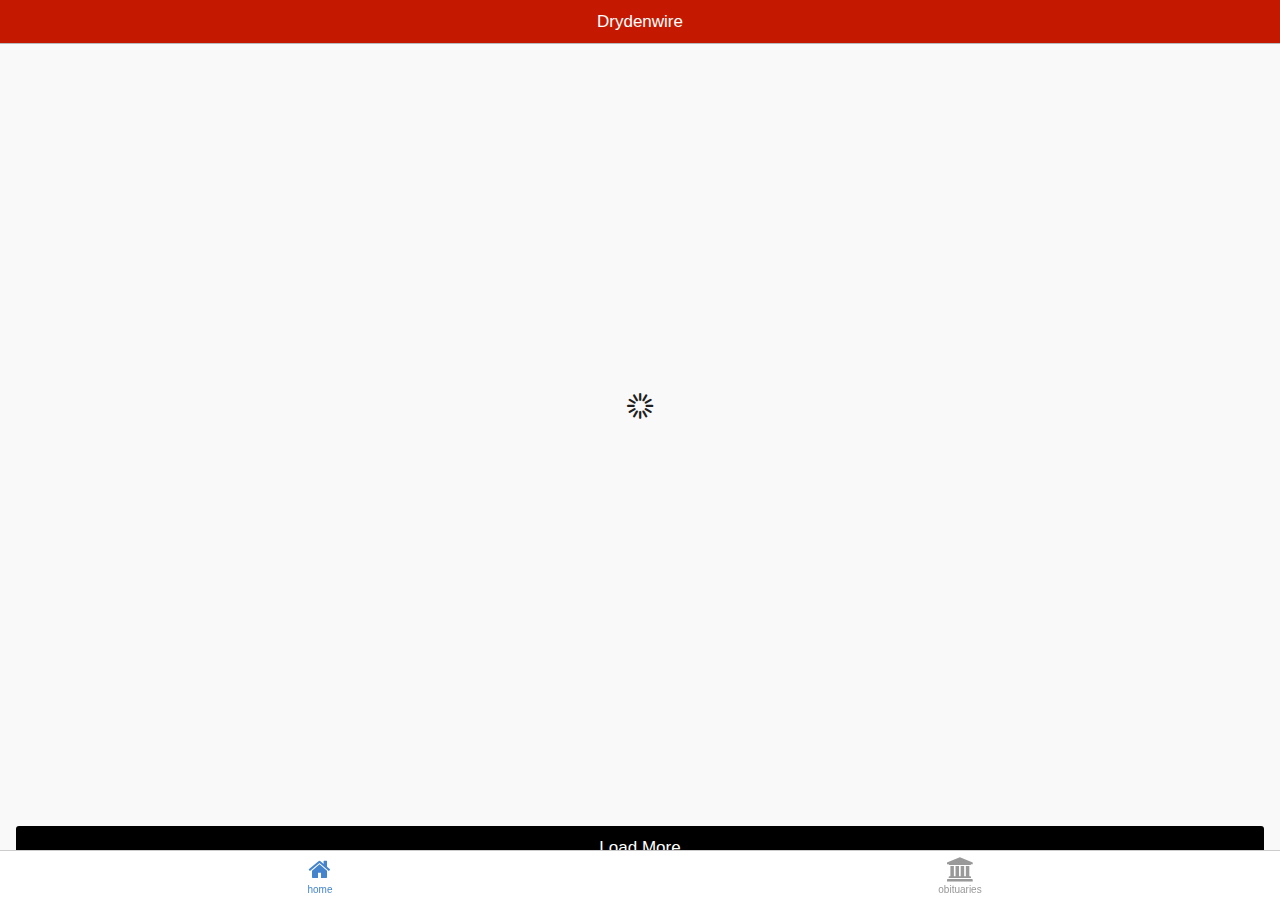
==== www/index.html @ 65eb7d3c "Redesigned article cards. Working on XHR request for share count" ====
<!DOCTYPE HTML>
<html>
<head>
  <meta charset="utf-8">
  <meta name="viewport" content="width=device-width, initial-scale=1, maximum-scale=1, user-scalable=no">
  <meta http-equiv="Content-Security-Policy" content="default-src * data:; style-src * 'unsafe-inline'; script-src * 'unsafe-inline' 'unsafe-eval'">
  <script src="components/loader.js"></script>
  <script src="lib/onsenui/js/onsenui.min.js"></script>

  <link rel="stylesheet" href="components/loader.css">
  <link rel="stylesheet" href="lib/onsenui/css/onsenui.css">
  <link rel="stylesheet" href="lib/onsenui/css/onsen-css-components.css">
  <link rel="stylesheet" href="css/style.css">

  <script>
  //console.log("top of script");

  //on document init
  ons.ready(function() {

    //Load Facebook SDK
    window.fbAsyncInit = function() {
    FB.init({
      appId      : '1853590978225194', //1881795055435250 is drydenwire.com
      cookie     : true,
      xfbml      : true,
      version    : 'v2.8'
    });
    FB.AppEvents.logPageView();
    };

    (function(d, s, id){
       var js, fjs = d.getElementsByTagName(s)[0];
       if (d.getElementById(id)) {return;}
       js = d.createElement(s); js.id = id;
       js.src = "http://connect.facebook.net/en_US/sdk.js";//
       fjs.parentNode.insertBefore(js, fjs);
     }(document, 'script', 'facebook-jssdk'));

    var hasTestedConnection = false;

    //console.log("Page initialized");


    if (document.getElementById("home").hasAttribute("active") === true) { //if is home page

      /* Test Connection */
      //JUST AN EXAMPLE, PLEASE USE YOUR OWN PICTURE!
      var imageAddr = "http://drydenwire.com/site/assets/files/2665/speedtestimage.jpg";
      var downloadSize = 27000; //bytes

      function ShowProgressMessage(msg) {
          if (console) {
              if (typeof msg == "string") {
                  //console.log(msg);
              } else {
                  for (var i = 0; i < msg.length; i++) {
                      //console.log(msg[i]);
                  }
              }
          }

          var oProgress = document.getElementById("progress");
          if (oProgress) {
              var actualHTML = (typeof msg == "string") ? msg : msg.join("<br />");
              oProgress.innerHTML = actualHTML;
          }
      }

      function InitiateSpeedDetection() {
          ShowProgressMessage("Loading the image, please wait...");
          if (hasTestedConnection === false) {
            window.setTimeout(MeasureConnectionSpeed, 1);
          }
      };

      if (window.addEventListener && hasTestedConnection) {
          window.addEventListener('load', InitiateSpeedDetection, false);
      } else if (window.attachEvent) {
          window.attachEvent('onload', InitiateSpeedDetection);
      }

      function MeasureConnectionSpeed() {
          var startTime, endTime;
          var download = new Image();
          download.onload = function () {
              hasTestedConnection = true;
              //console.log("Tested Connection? " + hasTestedConnection)
              endTime = (new Date()).getTime();
              showResults();
              var duration = (endTime - startTime) / 1000;
              var bitsLoaded = downloadSize * 8;
              var speedBps = (bitsLoaded / duration).toFixed(2);
              var speedKbps = (speedBps / 1024).toFixed(2);
              if (speedKbps < 500) {
                document.getElementById("alert-text-only-dialog").show();
              } else {
                startHome();
              }
          }

          download.onerror = function (err, msg) {
              ShowProgressMessage("Invalid image, or error downloading");
          }

          startTime = (new Date()).getTime();
          var cacheBuster = "?nnn=" + startTime;
          download.src = imageAddr + cacheBuster;

          function showResults() {
              var duration = (endTime - startTime) / 1000;
              var bitsLoaded = downloadSize * 8;
              var speedBps = (bitsLoaded / duration).toFixed(2);
              var speedKbps = (speedBps / 1024).toFixed(2);
              var speedMbps = (speedKbps / 1024).toFixed(2);
              ShowProgressMessage([
                  "Your connection speed is:",
                  speedBps + " bps",
                  speedKbps + " kbps",
                  speedMbps + " Mbps"
              ]);
          }
      }

      MeasureConnectionSpeed();


    } //End if is home

  }); //End ons ready

  document.onclick = function (e) {
    e = e ||  window.event;
    var element = e.target || e.srcElement;
    if (element.tagName == 'a') {
      window.open(element.href, "_blank", "location=yes");
      return false;
    }
  };

  function openLink(link) {
    window.open(link, "_blank", "location=yes");
    return false;
  }

  var textOnlyMode = false;

  function textOnlyModeChoice(arg) {
    document.getElementById("alert-text-only-dialog").hide();
    if (arg === 'true') {
      textOnlyMode = true;
      startHome();
    } else {
      textOnlyMode = false;
      startHome();
    }
  }

  var articlesList = document.querySelector('#article-list');
  var startResults = 0;
  var articleLiArr = [];

  function getArticles() {

    var request = new XMLHttpRequest();

    request.open('POST', 'http://drydenwire.com/api/json-news');
    request.setRequestHeader("Content-type", "application/x-www-form-urlencoded");
    request.send("startResults=" + startResults);
    request.onreadystatechange = function () {
      var DONE = this.DONE;

      if (this.readyState === DONE) {
        var json = JSON.parse(request.responseText);
        //console.log(json);

        //If this is the featured article (It is pushed to 0 index of array)
        if (startResults === 0) {

          if (textOnlyMode === true) {
            //create featured wrapper
            var featuredWrapper = document.createElement("div");
            featuredWrapper.setAttribute("id", "featured-wrapper-textonlymode");
            featuredWrapper.setAttribute("data-pageid", json[0].pageid);
            //create featured heading
            var featuredHeading = document.createElement("h3");
            featuredHeading.setAttribute("id", "featured-heading-textonlymode");
            featuredHeading.innerHTML = json[0].title;
            //append everything to page
            featuredWrapper.appendChild(featuredHeading);
            document.querySelector("#article-list").appendChild(featuredWrapper);
          } else {
            //create featured wrapper
            var featuredWrapper = document.createElement("div");
            featuredWrapper.setAttribute("id", "featured-wrapper");
            featuredWrapper.setAttribute("data-pageid", json[0].pageid);
            //create featured heading
            var featuredHeading = document.createElement("h3");
            featuredHeading.setAttribute("id", "featured-heading");
            featuredHeading.setAttribute("class", "featured-heading-textonlymode");
            featuredHeading.innerHTML = json[0].title;
            //create featured image
            var featuredImage = document.createElement("img");
            featuredImage.setAttribute("src", json[0].latestImgUrl);
            featuredImage.setAttribute("id", "featured-image");
            //append everything to page
            featuredWrapper.appendChild(featuredImage);
            featuredWrapper.appendChild(featuredHeading);
            document.querySelector("#article-list").appendChild(featuredWrapper);
          }
        }

        for (i=1;i<Object.keys(json).length;i++) {

          /* IF THIS IS AN ADVERTISEMENT */

          if (json[i].ad === true) {
            //create card
            var card = document.createElement("div");
            card.setAttribute("class", "ad-card");
            //create flexbox
            var flexbox = document.createElement("div");
            flexbox.setAttribute("class", "flexbox");

            if (textOnlyMode === false) {
              //create thumbnail
              var img = document.createElement("img");
              img.setAttribute("src", json[i].adSrc);//
              img.setAttribute("onclick", "openLink(\"" + json[i].adLink + "\")");
            } else { // if text only mode is on...
              var adTitle = document.createElement("p");
              if (json[i].adLink.length > 25) {
                var adArr = json[i].adLink.split("");
                var adTrimArr = adArr.slice(0,25);
                adTitle.innerHTML = adTrimArr.join("") + "...";
              } else {
                adTitle.innerHTML = json[i].adLink + "...";
              }
              flexbox.appendChild(adTitle);
              flexbox.setAttribute("onclick", "openLink(\"" + json[i].adLink + "\")");
            }

            //remove spinner
            document.querySelector("#article-list-spinner").style.display = "none";
            //append content
            card.appendChild(flexbox);
            if (textOnlyMode === false) {
              flexbox.appendChild(img);
            }
            document.querySelector("#article-list").appendChild(card);

          } else { /* IF THIS IS AN ARTICLE */

            var articlePageId = json[i].pageid;
            var articleImgUrl = json[i].imgUrl;
            var articleTitle = json[i].title; // not working for some reason
            var articleAuthor = json[i].author;
            var articleDate = json[i].date;
            var articleUrl = json[i].url;

            //create card//
            var card = document.createElement("div");
            card.setAttribute("class", "article-card");
            card.setAttribute("data-pageid", articlePageId);
            card.setAttribute("data-url", articleUrl);

            if (textOnlyMode === false) {
              //create thumbnail
              var img = document.createElement("img");
              img.setAttribute("class", "article-card-image");
              img.setAttribute("src", articleImgUrl);
            }
            //create title
            var articleInfo = document.createElement("p");
            articleInfo.setAttribute("class", "article-card-info")
            var articleTitle = document.createElement("strong");
            articleTitle.innerHTML = json[i].title + "<br>";
            var articleMeta = document.createElement("small");
            articleMeta.setAttribute("class", "muted");
            articleMeta.innerHTML = "<ons-icon icon=\"user\"></ons-icon> By " + articleAuthor + " &#8226; <ons-icon icon=\"calendar\"></ons-icon> " + articleDate + " &#8226; <ons-icon icon=\"bullhorn\"></ons-icon> <span class=\"share-count\"></span>";
            //remove spinner
            document.querySelector("#article-list-spinner").style.display = "none";
            //append content
            if (textOnlyMode === false) {
              card.appendChild(img);
            }
            articleInfo.appendChild(articleTitle);
            articleInfo.appendChild(articleMeta);
            card.appendChild(articleInfo);
            document.querySelector("#article-list").appendChild(card);

          } //end if is article

          //update the next starting point for pulling articles
          startResults += 1;
        } //end for each article

        addEventHandlersToArticles();
        addSharestoArticles();
      } //end XHR request on state change === done
    } // end XHR request on state change

  } //end get articles function

  function addEventHandlersToArticles() {
    var articles = document.getElementsByClassName("article-card");
    if (textOnlyMode === true) {
      var featuredArticle = document.getElementById("featured-wrapper-textonlymode");
    } else {
      var featuredArticle = document.getElementById("featured-wrapper");
    }

    featuredArticle.addEventListener("click", function() {
      openArticle(this.dataset.pageid);
    })

    for (var i=0;i<articles.length;i++) {
      articles[i].addEventListener("click", function() {
        openArticle(this.dataset.pageid);
      })
    }

  }

  function addSharestoArticles() {
    var articles = document.getElementsByClassName("article-card");
    var urls = [];
    for (var i = 0; i < articles.length; i++) {
      urls.push(articles[i].dataset.url);
    }

    var getCountRequest = new XMLHttpRequest();
    getCountRequest.open('GET', 'http://graph.facebook.com/?ids=' + urls);
    getCountRequest.send();
    getCountRequest.onreadystatechange = function () {
      var DONE = this.DONE;
      if (this.readyState === DONE) {
        var articlesJSON = JSON.parse(getCountRequest.responseText);
        console.log(articlesJSON);
        var shareElements = document.getElementsByClassName("share-count");
        for(var propName in articlesJSON) {
          if(articlesJSON.hasOwnProperty(propName)) {
            var propValue = articlesJSON[propName];
            for (var n = 0; n < shareElements.length; n++) {
              shareElements[n].innerHTML = JSON.stringify(propValue.share.share_count);
            }
          }
        }
      } //end if ready state is done
    } //end on ready state change
  }

  //function to open article
  function openArticle(id, textOnly) {
      var json;
      document.querySelector('#navigator')
      .pushPage("article.html", {data: {
        pageid: id
      }})
      .then(function(page) {
        //console.log("Page Name: ", page.name);//

        var request = new XMLHttpRequest();

        request.open('POST', 'http://drydenwire.com/api/json-news');
        request.setRequestHeader("Content-type", "application/x-www-form-urlencoded");
        request.send("articleId=" + page.data.pageid);
        request.onreadystatechange = function () {
          var DONE = this.DONE;//

          if (this.readyState === DONE) {
              var json = JSON.parse(request.responseText);
              //console.log("Response Text: " + request.responseText);

              //remove spinner
              document.querySelector("#single-article-spinner").style.display = "none";

              //date for title
              document.querySelector('#article-heading').innerHTML = json.date;

              //find the wrapper
              var wrapper = document.querySelector('#article-wrapper');

              //console.log("Text only mode: " + textOnlyMode);

              if (textOnlyMode === false) {
                //create image
                var img = document.createElement("img");
                img.setAttribute("src", json.imgUrl);
              }

              //create title
              var titleWrapper = document.createElement("div");
              titleWrapper.setAttribute("class", "article-title-wrapper");
              var title = document.createElement("h3");
              title.innerHTML = json.title;
              titleWrapper.appendChild(title);

              //create body
              var bodyWrapper = document.createElement("div");
              bodyWrapper.setAttribute("id", "article-body-wrapper");
              if (textOnlyMode === false) {
                bodyWrapper.innerHTML = json.body;
              } else { //if text only mode is on remove image tags
                var regxp = /<img[^>]*>/g;
                json.body = json.body.replace(regxp, "");
                bodyWrapper.innerHTML = json.body;
              }

              if (textOnlyMode === false) {
                wrapper.appendChild(img);
              }
              wrapper.appendChild(titleWrapper);
              wrapper.appendChild(bodyWrapper);

            } //end if done
          } //end on ready state change
        }) // End then
      } // End open article function

  /* Load the home page function */
  function startHome() {
    //console.log("startHome() started." + " textOnlyMode = " + textOnlyMode);

    //initially load articles
    getArticles();

  }
  /* End Load Home Page Function */

  </script>

</head>
<body>

  <ons-tabbar animation="none">
    <ons-tab id="home" label="home" icon="home" page="navigator.html" active></ons-tab>
    <ons-tab label="obituaries" page="obituaries.html" icon="bank"></ons-tab>
  </ons-tabbar>

</body>
</html>
---- www/components/loader.css ----
/**
 * This is an auto-generated code by Monaca JS/CSS Components.
 * Please do not edit by hand.
 */

/*** <GENERATED> ***/
---- www/lib/onsenui/css/onsenui.css ----
/*! onsenui - v2.0.3 - 2016-10-26 */
/*
Copyright 2013-2015 ASIAL CORPORATION

Licensed under the Apache License, Version 2.0 (the "License");
you may not use this file except in compliance with the License.
You may obtain a copy of the License at

   http://www.apache.org/licenses/LICENSE-2.0

Unless required by applicable law or agreed to in writing, software
distributed under the License is distributed on an "AS IS" BASIS,
WITHOUT WARRANTIES OR CONDITIONS OF ANY KIND, either express or implied.
See the License for the specific language governing permissions and
limitations under the License.

 */

@import url("font_awesome/css/font-awesome.min.css");
@import url("ionicons/css/ionicons.min.css");
@import url("material-design-iconic-font/css/material-design-iconic-font.min.css");

/* custom elements */
ons-page, ons-navigator,
ons-split-view, ons-sliding-menu, ons-tabbar,
ons-gesture-detector {
  display: block;
}

ons-navigator,
ons-tabbar,
ons-dialog,
ons-alert-dialog {
  position: absolute;
  top: 0;
  left: 0;
  bottom: 0;
  right: 0;
  overflow: hidden;
}

ons-tab {
  -webkit-transform: translate3d(0, 0, 0);
          transform: translate3d(0, 0, 0);
}

ons-page, ons-navigator, ons-tabbar, ons-sliding-menu, ons-split-view, ons-dialog, ons-alert-dialog {
  z-index: 2;
}

ons-fab, ons-speed-dial {
  z-index: 3;
}

* {
  -webkit-touch-callout: none;
  -webkit-user-select: none;
  -webkit-tap-highlight-color: rgba(0, 0, 0, 0) !important;
}

input, textarea {
  -webkit-user-select: auto;
}

ons-toolbar:not([inline]), ons-bottom-toolbar {
  position: absolute;
  left: 0;
  right: 0;
  z-index: 10000;
}
ons-toolbar:not([inline]) {
  top: 0;
}
ons-bottom-toolbar {
  bottom: 0;
}

.page, .page__content {
  background-color: transparent !important;
  background: transparent !important;
}

.page__content {
  overflow: auto;
  -webkit-overflow-scrolling: touch;
  z-index: 0;
  -ms-touch-action: pan-y;
}

.navigation-bar + .page__background + .page__content {
  margin-top: -1px;
  top: 44px;
}

.navigation-bar--material + .page__background + .page__content {
  top: 56px;
}

.page[status-bar-fill] > .page__content {
  top: 20px;
}

.page[status-bar-fill] > .navigation-bar {
  padding-top: 20px;
  box-sizing: content-box;
}

.page[status-bar-fill] > .navigation-bar + .page__background + .page__content {
  top: 64px;
}

.page[status-bar-fill] > .navigation-bar--material + .page__background + .page__content {
  top: 76px;
}

ons-tabbar[status-bar-fill] > .tab-bar--top__content {
  top: 71px;
}

ons-tabbar[status-bar-fill] > .tab-bar--top {
  padding-top: 22px;
}

ons-tabbar[position="top"] .page[status-bar-fill] > .page__content {
  top: 0px;
}

.navigation-bar + .page__background + .page__content ons-tabbar[status-bar-fill] > .tab-bar--top {
  top: 0px;
}

.navigation-bar + .page__background + .page__content ons-tabbar[status-bar-fill] > .tab-bar--top__content {
  top: 49px;
}

.page-with-bottom-toolbar > .page__content {
  bottom: 44px;
}

ons-dialog[disabled] > .dialog,
ons-alert-dialog[disabled],
ons-popover[disabled] {
  pointer-events: none;
  opacity: 0.75;
}

ons-list-item[disabled] {
   pointer-events: none;
}

ons-pull-hook {
  position: relative;
  display: block;
  margin: auto;
  text-align: center;
  z-index: 20002;
}

ons-splitter {
  overflow: hidden;
}

ons-splitter, ons-splitter-mask, ons-splitter-content, ons-splitter-side {
  display: block;
  position: absolute;
  left: 0;
  right: 0;
  top: 0;
  bottom: 0;
  box-sizing: border-box;
  z-index: 0;
}

ons-splitter-mask {
  z-index: 2;
  background-color: rgba(0, 0, 0, 0.1);
  display: none;
  opacity: 0;
}

ons-splitter-content {
  z-index: 1;
}

ons-splitter-side {
  right: auto;
  z-index: 1;
}

ons-splitter-side[side="right"] {
  right: 0;
  left: auto;
}

ons-splitter-side[mode="collapse"] {
  z-index: 3;
  left: auto;
  right: 100%;
}

ons-splitter-side[side="right"][mode="collapse"] {
  right: auto;
  left: 100%;
}

ons-splitter-side[mode="split"] ~ ons-splitter-mask {
  display: none !important;
}

ons-splitter-side[mode="split"] {
  -webkit-transform: none !important;
          transform: none !important;
  -webkit-transition: none !important;
  transition: none !important;
}

ons-toolbar-button > ons-icon[icon*="ion-"] {
  font-size: 26px;
}

ons-range {
  display: inline-block;
}

ons-range > input {
  min-width: 50px;
  width: 100%;
}

/*
Copyright 2013-2015 ASIAL CORPORATION

Licensed under the Apache License, Version 2.0 (the "License");
you may not use this file except in compliance with the License.
You may obtain a copy of the License at

   http://www.apache.org/licenses/LICENSE-2.0

Unless required by applicable law or agreed to in writing, software
distributed under the License is distributed on an "AS IS" BASIS,
WITHOUT WARRANTIES OR CONDITIONS OF ANY KIND, either express or implied.
See the License for the specific language governing permissions and
limitations under the License.

 */

ons-carousel {
  display: block;
  position: relative;
  width: 100%;
  overflow: hidden;
}

ons-carousel-item {
  display: block;
  height: 100%;
  visibility: hidden;
}

ons-carousel[fullscreen] {
  position: absolute;
  top: 0px;
  right: 0px;
  left: 0px;
  bottom: 0px;
  box-sizing: border-box;
}

ons-carousel[disabled] {
  pointer-events: none;
  opacity: 0.75;
}

ons-row {
  display: -webkit-box;
  display: -moz-flex;
  display: flex;
  flex-wrap: wrap;
  width: 100%;
  box-sizing: border-box;
}

ons-row[vertical-align="top"], ons-row[align="top"] {
  -webkit-box-align: start;
  box-align: start;
  -moz-align-items: flex-start;
  -ms-grid-row-align: flex-start;
      align-items: flex-start;
}

ons-row[vertical-align="bottom"], ons-row[align="bottom"] {
  -webkit-box-align: end;
  box-align: end;
  -moz-align-items: flex-end;
  -ms-grid-row-align: flex-end;
      align-items: flex-end;
}

ons-row[vertical-align="center"], ons-row[align="center"] {
  -webkit-box-align: center;
  box-align: center;
  -moz-align-items: center;
  -ms-grid-row-align: center;
      align-items: center;
  text-align: inherit;
}

ons-row + ons-row {
  padding-top: 0;
}

ons-col {
  -webkit-box-flex: 1;
  -moz-flex: 1;
  flex: 1;
  display: block;
  width: 100%;
  box-sizing: border-box;
}

ons-col[vertical-align="top"], ons-col[align="top"] {
  align-self: flex-start;
}

ons-col[vertical-align="bottom"], ons-col[align="bottom"] {
  align-self: flex-end; }

ons-col[vertical-align="center"], ons-col[align="center"] {
  -webkit-align-self: center;
  -moz-align-self: center;
  -ms-flex-item-align: center;
  text-align: inherit;
}


/*
Copyright 2013-2015 ASIAL CORPORATION

Licensed under the Apache License, Version 2.0 (the "License");
you may not use this file except in compliance with the License.
You may obtain a copy of the License at

   http://www.apache.org/licenses/LICENSE-2.0

Unless required by applicable law or agreed to in writing, software
distributed under the License is distributed on an "AS IS" BASIS,
WITHOUT WARRANTIES OR CONDITIONS OF ANY KIND, either express or implied.
See the License for the specific language governing permissions and
limitations under the License.

 */

.ons-icon {
  display: inline-block;
  font-style: normal;
  font-weight: normal;
  -webkit-font-smoothing: antialiased;
  -moz-osx-font-smoothing: grayscale;
}

:not(ons-toolbar-button) > .ons-icon--ion {
  line-height: 0.75em;
  vertical-align: -25%;
}

ons-icon[spin] {
  -webkit-animation: ons-icon-spin 2s infinite linear;
  animation: ons-icon-spin 2s infinite linear;
}

@-webkit-keyframes ons-icon-spin {
  0% {
    -webkit-transform: rotate(0deg);
  }
  100% {
    -webkit-transform: rotate(359deg);
  }
}

@keyframes ons-icon-spin {
  0% {
    -webkit-transform: rotate(0deg);
    transform: rotate(0deg);
  }
  100% {
    -webkit-transform: rotate(359deg);
    transform: rotate(359deg);
  }
}

.ons-icon[rotate="90"] {
  -webkit-transform: rotate(90deg);
  transform: rotate(90deg);
}

.ons-icon[rotate="180"] {
  -webkit-transform: rotate(180deg);
  transform: rotate(180deg);
}

.ons-icon[rotate="270"] {
  -webkit-transform: rotate(270deg);
  transform: rotate(270deg);
}

ons-icon[fixed-width] {
  width: 1.28571429em;
  text-align: center;
}

.ons-icon--lg {
  font-size: 1.33333333em;
  line-height: 0.75em;
  vertical-align: -15%;
}

.ons-icon--2x {
  font-size: 2em;
}

.ons-icon--3x {
  font-size: 3em;
}

.ons-icon--4x {
  font-size: 4em;
}

.ons-icon--5x {
  font-size: 5em;
}

ons-input {
  display: inline-block;
  position: relative;
}

ons-input .text-input__container {
  width: 100%;
  display: inline-block;
}

ons-input .text-input__label:not(.text-input--material__label) {
  display: none;
}

ons-input:not([float]) .text-input__label--active {
  display: none;
}

ons-input[disabled] {
  opacity: 0.5;
  pointer-events: none;
}

ons-input input.text-input--material::-webkit-input-placeholder {
  color: transparent;
}

ons-input input.text-input--material::-moz-placeholder {
  color: transparent;
}

ons-input input.text-input--material:-ms-input-placeholder {
  color: transparent;
}

/*
Copyright 2013-2015 ASIAL CORPORATION

Licensed under the Apache License, Version 2.0 (the "License");
you may not use this file except in compliance with the License.
You may obtain a copy of the License at

   http://www.apache.org/licenses/LICENSE-2.0

Unless required by applicable law or agreed to in writing, software
distributed under the License is distributed on an "AS IS" BASIS,
WITHOUT WARRANTIES OR CONDITIONS OF ANY KIND, either express or implied.
See the License for the specific language governing permissions and
limitations under the License.

 */

ons-progress-bar {
  display: block;
}

ons-progress-circular {
  display: inline-block;
  width: 42px;
  height: 42px;
}

ons-progress-circular > svg.progress-circular {
  width: 100%;
  height: 100%;
}

/*
Copyright 2013-2015 ASIAL CORPORATION

Licensed under the Apache License, Version 2.0 (the "License");
you may not use this file except in compliance with the License.
You may obtain a copy of the License at

   http://www.apache.org/licenses/LICENSE-2.0

Unless required by applicable law or agreed to in writing, software
distributed under the License is distributed on an "AS IS" BASIS,
WITHOUT WARRANTIES OR CONDITIONS OF ANY KIND, either express or implied.
See the License for the specific language governing permissions and
limitations under the License.

 */
.ripple {
  display: block;
  position: absolute;
  overflow: hidden;
  top: 0;
  left: 0;
  right: 0;
  bottom: 0;
  pointer-events: none;
}

ons-list-item .ripple__wave, ons-list-item .ripple__background,
.button--material--flat .ripple__wave, .button--material--flat .ripple__background{
  background: rgba(189, 189, 189, 0.3);
}

.ripple__background {
  background: rgba(255, 255, 255, 0.2);
  position: absolute;
  top: 0;
  left: 0;
  right: 0;
  bottom: 0;
  opacity: 0;
  pointer-events: none;
}

.ripple__wave {
  background: rgba(255, 255, 255, 0.2);
  width: 0;
  height: 0;
  border-radius: 50%;
  position: absolute;
  top: 0;
  left: 0;
  z-index: 0;
  pointer-events: none;
}

/*
Copyright 2013-2015 ASIAL CORPORATION

Licensed under the Apache License, Version 2.0 (the "License");
you may not use this file except in compliance with the License.
You may obtain a copy of the License at

   http://www.apache.org/licenses/LICENSE-2.0

Unless required by applicable law or agreed to in writing, software
distributed under the License is distributed on an "AS IS" BASIS,
WITHOUT WARRANTIES OR CONDITIONS OF ANY KIND, either express or implied.
See the License for the specific language governing permissions and
limitations under the License.

*/

ons-sliding-menu {
  position: absolute;
  left: 0px;
  right: 0px;
  top: 0px;
  bottom: 0px;
  z-index: 0;
  overflow-x: hidden;
}

.onsen-sliding-menu__menu,
.onsen-sliding-menu__main {
  position: absolute;
  top: 0px;
  left: 0px;
  bottom: 0px;
  right: 0px;
  z-index: 0;
  margin: 0;
  padding: 0;
}

.onsen-sliding-menu__menu {
  opacity: 0;
}


/*
Copyright 2013-2015 ASIAL CORPORATION

Licensed under the Apache License, Version 2.0 (the "License");
you may not use this file except in compliance with the License.
You may obtain a copy of the License at

   http://www.apache.org/licenses/LICENSE-2.0

Unless required by applicable law or agreed to in writing, software
distributed under the License is distributed on an "AS IS" BASIS,
WITHOUT WARRANTIES OR CONDITIONS OF ANY KIND, either express or implied.
See the License for the specific language governing permissions and
limitations under the License.

*/

ons-split-view {
  position: absolute;
  left: 0px;
  right: 0px;
  top: 0px;
  bottom: 0px;
  z-index: 0;
  overflow: hidden;
}

.onsen-split-view__secondary {
  opacity: 0;
  width: 100%;
}

.onsen-split-view__secondary,
.onsen-split-view__main {
  position: absolute;
  top: 0px;
  left: 0px;
  bottom: 0px;
  right: 0px;
  z-index: 0;
  overflow-x: hidden; 
}
---- www/lib/onsenui/css/onsen-css-components.css ----
html {
  height: 100%;
  width: 100%;
}
body {
  position: absolute;
  top: 0;
  right: 0;
  left: 0;
  bottom: 0;
  padding: 0;
  margin: 0;
  -webkit-text-size-adjust: 100%;
}
*:not(input):not(textarea):not(select) {
  -webkit-user-select: none;
  -moz-user-select: none;
  -ms-user-select: none;
  user-select: none;
}
* {
  -webkit-tap-highlight-color: rgba(0,0,0,0);
}
input:active,
input:focus,
textarea:active,
textarea:focus,
select:active,
select:focus {
  outline: none;
}
h1 {
  font-size: 36px;
}
h2 {
  font-size: 30px;
}
h3 {
  font-size: 24px;
}
h4,
h5,
h6 {
  font-size: 18px;
}
.page {
  font-family: -apple-system, 'Helvetica Neue', Helvetica, Arial, 'Lucida Grande', sans-serif;
  -webkit-font-smoothing: antialiased;
  -moz-osx-font-smoothing: grayscale;
  font-weight: 400;
  font-size: 17px;
  background-color: #f9f9f9;
  position: absolute;
  top: 0px;
  left: 0px;
  right: 0px;
  bottom: 0px;
  overflow-x: visible;
  overflow-y: hidden;
  font-size: 17px;
  color: #1f1f21;
  -ms-overflow-style: none;
  -webkit-transform: translate3d(0, 0, 0);
  -moz-transform: translate3d(0, 0, 0);
  -o-transform: translate3d(0, 0, 0);
  transform: translate3d(0, 0, 0);
}
.page::-webkit-scrollbar {
  display: none;
}
.page__content {
  background-color: #f9f9f9;
  position: absolute;
  top: 0px;
  left: 0px;
  right: 0px;
  bottom: 0px;
  -webkit-box-sizing: border-box;
  -moz-box-sizing: border-box;
  box-sizing: border-box;
}
.page__background {
  background-color: #f9f9f9;
  position: absolute;
  top: 0px;
  left: 0px;
  right: 0px;
  bottom: 0px;
  -webkit-box-sizing: border-box;
  -moz-box-sizing: border-box;
  box-sizing: border-box;
}
.content-padded {
  padding: 8px;
}
.page--material {
  font-family: 'Roboto', 'Noto', sans-serif;
  -webkit-font-smoothing: antialiased;
}
.page--material__content {
  font-family: 'Roboto', 'Noto', sans-serif;
  -webkit-font-smoothing: antialiased;
  font-weight: 400;
}
.page--material__content h1,
.page--material__content h2,
.page--material__content h3,
.page--material__content h4,
.page--material__content h5 {
  font-family: 'Roboto', 'Noto', sans-serif;
  -webkit-font-smoothing: antialiased;
  font-weight: 400;
}
.page--material__background {
  background-color: #fff;
}
/* topdoc
  name: Switch
  class: switch
  modifiers:
    :focus: Focus state
    :disabled: Disabled state
  markup:
    <label class="switch">
      <input type="checkbox" class="switch__input">
      <div class="switch__toggle">
        <div class="switch__handle"></div>
      </div>
    </label>
    <label class="switch">
      <input type="checkbox" class="switch__input" checked>
      <div class="switch__toggle">
        <div class="switch__handle"></div>
      </div>
    </label>
    <label class="switch">
      <input type="checkbox" class="switch__input" disabled>
      <div class="switch__toggle">
        <div class="switch__handle"></div>
      </div>
    </label>
*/
.switch {
  position: relative;
  display: inline-block;
  vertical-align: top;
  -webkit-box-sizing: border-box;
  -moz-box-sizing: border-box;
  box-sizing: border-box;
  -webkit-background-clip: padding-box;
  background-clip: padding-box;
  position: relative;
  overflow: hidden;
  min-width: 51px;
  font-size: 17px;
  padding: 0 20px;
  border: none;
  overflow: visible;
  width: 51px;
  height: 32px;
  z-index: 0;
  text-align: left;
}
.switch__input {
  position: absolute;
  overflow: hidden;
  right: 0px;
  top: 0px;
  left: 0px;
  bottom: 0px;
  padding: 0;
  border: 0;
  opacity: 0.001;
  z-index: 1;
  vertical-align: top;
  outline: none;
  width: 100%;
  height: 100%;
  margin: 0;
  -webkit-appearance: none;
  appearance: none;
  z-index: -1;
}
.switch__toggle {
  background-color: #fff;
  position: absolute;
  top: 0px;
  left: 0px;
  right: 0px;
  bottom: 0px;
  -webkit-border-radius: 30px;
  border-radius: 30px;
  -webkit-transition-property: all;
  -moz-transition-property: all;
  -o-transition-property: all;
  transition-property: all;
  -webkit-transition-duration: 0.35s;
  -moz-transition-duration: 0.35s;
  -o-transition-duration: 0.35s;
  transition-duration: 0.35s;
  -webkit-transition-timing-function: ease-out;
  -moz-transition-timing-function: ease-out;
  -o-transition-timing-function: ease-out;
  transition-timing-function: ease-out;
  -webkit-box-shadow: inset 0 0 0 2px #e5e5e5;
  box-shadow: inset 0 0 0 2px #e5e5e5;
}
.switch__handle {
  -webkit-box-sizing: border-box;
  -moz-box-sizing: border-box;
  box-sizing: border-box;
  -webkit-background-clip: padding-box;
  background-clip: padding-box;
  position: absolute;
  content: '';
  -webkit-border-radius: 28px;
  border-radius: 28px;
  height: 28px;
  width: 28px;
  background-color: #fff;
  left: 1px;
  top: 2px;
  -webkit-transition-property: all;
  -moz-transition-property: all;
  -o-transition-property: all;
  transition-property: all;
  -webkit-transition-duration: 0.35s;
  -moz-transition-duration: 0.35s;
  -o-transition-duration: 0.35s;
  transition-duration: 0.35s;
  -webkit-transition-timing-function: cubic-bezier(0.59, 0.01, 0.5, 0.99);
  -moz-transition-timing-function: cubic-bezier(0.59, 0.01, 0.5, 0.99);
  -o-transition-timing-function: cubic-bezier(0.59, 0.01, 0.5, 0.99);
  transition-timing-function: cubic-bezier(0.59, 0.01, 0.5, 0.99);
  -webkit-box-shadow: 0 0 0 1px #e4e4e4, 0 3px 2px rgba(0,0,0,0.25);
  box-shadow: 0 0 0 1px #e4e4e4, 0 3px 2px rgba(0,0,0,0.25);
}
.switch--active .switch__handle {
  -webkit-transition-duration: 0s;
  -moz-transition-duration: 0s;
  -o-transition-duration: 0s;
  transition-duration: 0s;
}
input:checked + .switch__toggle {
  -webkit-box-shadow: inset 0 0 0 2px #5198db;
  box-shadow: inset 0 0 0 2px #5198db;
  background-color: #5198db;
}
input:checked + .switch__toggle .switch__handle {
  left: 21px;
  -webkit-box-shadow: 0 3px 2px rgba(0,0,0,0.25);
  box-shadow: 0 3px 2px rgba(0,0,0,0.25);
}
input:disabled + .switch__toggle {
  opacity: 0.3;
  cursor: default;
  pointer-events: none;
}
.switch__touch {
  position: absolute;
  top: -5px;
  bottom: -5px;
  left: -10px;
  right: -10px;
}
/* topdoc
  name: Material Switch
  use: Switch
  modifiers:
    :focus: Focus state
    :disabled: Disabled state
  markup:
    <label class="switch switch--material">
      <input type="checkbox" class="switch__input switch--material__input">
      <div class="switch__toggle switch--material__toggle">
        <div class="switch__handle switch--material__handle">
        </div>
      </div>
    </label>
    <label class="switch switch--material">
      <input type="checkbox" class="switch__input switch--material__input" checked>
      <div class="switch__toggle switch--material__toggle">
        <div class="switch__handle switch--material__handle">
        </div>
      </div>
    </label>
    <label class="switch switch--material">
      <input type="checkbox" class="switch__input switch--material__input" disabled>
      <div class="switch__toggle switch--material__toggle">
        <div class="switch__handle switch--material__handle">
        </div>
      </div>
    </label>
*/
.switch.switch--material {
  width: 36px;
  height: 24px;
  padding: 0 10px;
  min-width: 36px;
}
.switch.switch--material .switch__toggle {
  background-color: #b0afaf;
  margin-top: 5px;
  height: 14px;
  -webkit-box-shadow: none;
  box-shadow: none;
}
.switch.switch--material .switch__input {
  position: absolute;
  overflow: hidden;
  right: 0px;
  top: 0px;
  left: 0px;
  bottom: 0px;
  padding: 0;
  border: 0;
  opacity: 0.001;
  z-index: 1;
  vertical-align: top;
  outline: none;
  width: 100%;
  height: 100%;
  margin: 0;
  -webkit-appearance: none;
  appearance: none;
  z-index: -1;
}
.switch.switch--material .switch__handle {
  background-color: #f1f1f1;
  left: 0px;
  margin-top: -5px;
  width: 20px;
  height: 20px;
  -webkit-box-shadow: 0 4px 5px 0 rgba(0,0,0,0.14), 0 1px 10px 0 rgba(0,0,0,0.12), 0 2px 4px -1px rgba(0,0,0,0.4);
  box-shadow: 0 4px 5px 0 rgba(0,0,0,0.14), 0 1px 10px 0 rgba(0,0,0,0.12), 0 2px 4px -1px rgba(0,0,0,0.4);
}
.switch.switch--material input:checked + .switch__toggle {
  background-color: #77c2bb;
  -webkit-box-shadow: none;
  box-shadow: none;
}
.switch.switch--material input:checked + .switch__toggle .switch__handle {
  left: 16px;
  background-color: #009688;
  -webkit-box-shadow: 0 2px 2px 0 rgba(0,0,0,0.14), 0 1px 5px 0 rgba(0,0,0,0.12), 0 3px 1px -2px rgba(0,0,0,0.2);
  box-shadow: 0 2px 2px 0 rgba(0,0,0,0.14), 0 1px 5px 0 rgba(0,0,0,0.12), 0 3px 1px -2px rgba(0,0,0,0.2);
}
.switch.switch--material input:disabled + .switch__toggle {
  opacity: 0.3;
  cursor: default;
  pointer-events: none;
}
.switch.switch--material .switch__handle:before {
  background: transparent;
  content: '';
  display: block;
  width: 100%;
  height: 100%;
  -webkit-border-radius: 50%;
  border-radius: 50%;
  z-index: -1;
  -webkit-box-shadow: 0px 0px 0px 0px rgba(0,0,0,0.12);
  box-shadow: 0px 0px 0px 0px rgba(0,0,0,0.12);
  -webkit-transition: -webkit-box-shadow 0.1s linear;
  -moz-transition: box-shadow 0.1s linear;
  -o-transition: box-shadow 0.1s linear;
  transition: box-shadow 0.1s linear;
}
.switch.switch--material.switch--active .switch__handle:before {
  -webkit-box-shadow: 0px 0px 0px 14px rgba(0,0,0,0.12);
  box-shadow: 0px 0px 0px 14px rgba(0,0,0,0.12);
}
.switch.switch--material.switch--active input:checked + .switch__toggle .switch__handle:before {
  -webkit-box-shadow: 0px 0px 0px 14px rgba(0,150,136,0.2);
  box-shadow: 0px 0px 0px 14px rgba(0,150,136,0.2);
}
.switch.switch--material .switch__touch {
  position: absolute;
  top: -10px;
  bottom: -10px;
  left: -15px;
  right: -15px;
}
/* topdoc
  name: Range
  class: range
  modifiers:
    :active: Active state
    :disabled: Disabled state
    :focus: Focused
  markup:
    <input type="range" class="range">
    <input type="range" class="range" disabled>
  showcase:
    <div class="navigation-bar">
        <div class="navigation-bar__item center full">
            <h1 class="navigation-bar__title">Range</h1>
        </div>
    </div>

    <div style="padding:8px">
      <input type="range" class="range" style="width:100%" value="0">
    </div>

    <div style="padding:8px">
      <input type="range" class="range" style="width:100%" value="30">
    </div>

    <div style="padding:8px">
      <input type="range" class="range" style="width:100%" value="60">
    </div>

    <div style="padding:8px">
      <input type="range" class="range" style="width:100%" value="90">
    </div>
*/
ons-range:before {
  content: '';
  display: block;
  position: relative;
  top: 17px;
  height: 2px;
  margin-bottom: -2px;
  background-color: #ccc;
}
ons-range .range {
  position: relative;
  background: transparent;
}
ons-range .range::-moz-range-track {
  background: transparent;
}
ons-range[disabled] {
  opacity: 0.3;
  cursor: default;
  pointer-events: none;
}
ons-range[disabled] .range {
  opacity: 1;
}
.range {
  padding: 0;
  margin: 0;
  font: inherit;
  color: inherit;
  background: transparent;
  border: none;
  line-height: normal;
  -webkit-box-sizing: border-box;
  -moz-box-sizing: border-box;
  box-sizing: border-box;
  -webkit-background-clip: padding-box;
  background-clip: padding-box;
  vertical-align: top;
  outline: none;
  line-height: 1;
  -webkit-appearance: none;
  border: none;
  height: 2px;
  -webkit-border-radius: 3px;
  border-radius: 3px;
  background-image: -webkit-gradient(linear, left top, left bottom, from(#ccc), to(#ccc));
  background-image: -webkit-linear-gradient(#ccc, #ccc);
  background-image: -moz-linear-gradient(#ccc, #ccc);
  background-image: -o-linear-gradient(#ccc, #ccc);
  background-image: linear-gradient(#ccc, #ccc);
  background-position: left center;
  -webkit-background-size: 100% 2px;
  background-size: 100% 2px;
  background-repeat: no-repeat;
  overflow: hidden;
  height: 32px;
}
.range::-moz-range-track {
  position: relative;
  border: none;
  background-color: #ccc;
  height: 2px;
  border-radius: 30px;
  box-shadow: none;
  top: 0;
  margin: 0;
  padding: 0;
}
.range::-ms-track {
  position: relative;
  border: none;
  background-color: #ccc;
  height: 0;
  border-radius: 30px;
}
.range::-webkit-slider-thumb {
  cursor: pointer;
  position: relative;
  height: 29px;
  width: 29px;
  background-color: #fff;
  border: 1px solid #ccc;
  -webkit-border-radius: 30px;
  border-radius: 30px;
  -webkit-box-shadow: none;
  box-shadow: none;
  margin: 0;
  padding: 0;
  -webkit-appearance: none;
  top: 0;
}
.range::-moz-range-thumb {
  cursor: pointer;
  position: relative;
  height: 29px;
  width: 29px;
  background-color: #fff;
  border: 1px solid #ccc;
  border-radius: 30px;
  box-shadow: none;
  margin: 0;
  padding: 0;
}
.range::-ms-thumb {
  cursor: pointer;
  position: relative;
  height: 29px;
  width: 29px;
  background-color: #fff;
  border: 1px solid #ccc;
  border-radius: 30px;
  box-shadow: none;
  margin: 0;
  padding: 0;
  top: 0;
}
.range::-ms-fill-lower {
  height: 2px;
  background-color: rgba(24,103,194,0.81);
}
.range::-ms-tooltip {
  display: none;
}
.range:disabled {
  opacity: 0.3;
  cursor: default;
  pointer-events: none;
}
.range__left {
  position: relative;
  top: 17px;
  height: 2px;
  width: 0;
  background-color: rgba(24,103,194,0.81);
  pointer-events: none;
}
[disabled] > .range__left,
.range--material:disabled + .range__left {
  visibility: hidden;
}
/* topdoc
  name: Material Range
  use: Range
  modifiers:
    :active: Active state
    :disabled: Disabled state
    :focus: Focused
  markup:
    <input type="range" class="range range--material">
    <input type="range" class="range range--material" disabled>
*/
.range--material {
  background-image: -webkit-gradient(linear, left top, left bottom, from(#e0e0e0), to(#e0e0e0));
  background-image: -webkit-linear-gradient(#e0e0e0, #e0e0e0);
  background-image: -moz-linear-gradient(#e0e0e0, #e0e0e0);
  background-image: -o-linear-gradient(#e0e0e0, #e0e0e0);
  background-image: linear-gradient(#e0e0e0, #e0e0e0);
  background-position: center;
  -webkit-background-size: 100% 2px;
  background-size: 100% 2px;
  overflow: visible;
}
.range--material::-webkit-slider-thumb {
  top: 1px;
  border: none;
  height: 36px;
  width: 14px;
  -webkit-border-radius: 0;
  border-radius: 0;
  background-color: transparent;
  background-image: -webkit-radial-gradient(7px, circle 6px, #009688 0%, #009688 6px, transparent 7px);
  background-image: radial-gradient(circle 6px at 7px, #009688 0%, #009688 6px, transparent 7px);
  margin-top: -1px;
}
.range--material::-moz-range-thumb {
  top: 1px;
  border: 3px solid #e0e0e0;
  height: 12px;
  width: 12px;
  border-radius: 100%;
  border-color: #009688;
  background-color: #009688;
}
.range--material::-moz-range-track {
  background-color: #e0e0e0;
}
.range--material::-ms-thumb {
  margin-top: 1px;
  border: none;
  height: 12px;
  width: 12px;
  border-radius: 100%;
  border-color: #009688;
  background-color: #009688;
}
.range--material:focus::-moz-range-thumb {
  border-color: #009688;
  background-color: #009688;
}
.range--material::-moz-range-thumb:before {
  display: none;
}
.range--material::-webkit-slider-thumb:before {
  display: none;
}
.range--material::-ms-fill-lower {
  background-color: #009688;
}
.range--material::-moz-range-thumb:after {
  margin-top: -3px;
  margin-left: -3px;
  content: '';
  display: block;
  border: 0px;
  border-radius: 100%;
  height: 12px;
  width: 12px;
  background-color: #009688;
  opacity: 0.2;
  -moz-transition: -moz-transform 0.1s linear;
  transition: transform 0.1s linear;
}
.range--material::-webkit-slider-thumb:after {
  margin-top: -3px;
  margin-left: -3px;
  content: '';
  display: block;
  border: 0px;
  -webkit-border-radius: 100%;
  border-radius: 100%;
  height: 12px;
  width: 12px;
  background-color: #009688;
  opacity: 0.2;
  -webkit-transition: -webkit-transform 0.1s linear;
  transition: transform 0.1s linear;
  display: inline-block;
  margin-left: 1px;
  margin-top: 12px;
}
.range--material::-ms-fill-upper {
  margin-top: -6px;
  margin-left: -6px;
  content: '';
  display: block;
  border: 0px;
  border-radius: 100%;
  height: 12px;
  width: 12px;
  background-color: #009688;
  opacity: 0.2;
  transition: transform 0.1s linear;
}
.range--material:active::-webkit-slider-thumb:after {
  -webkit-transform: scale(2.5);
  transform: scale(2.5);
}
.range--material:active::-moz-range-thumb:after {
  -moz-transform: scale(2.5);
  transform: scale(2.5);
}
.range--material:active::-ms-fill-upper {
  -ms-transform: scale(2.5);
  transform: scale(2.5);
}
.range--material__left {
  background-color: #009688;
}
/* topdoc
  name: Navigation Bar
  class: navigation-bar
  markup:
    <div class="navigation-bar">
      <div class="navigation-bar__center">Navigation Bar</div>
    </div>
*/
.navigation-bar {
  font-family: -apple-system, 'Helvetica Neue', Helvetica, Arial, 'Lucida Grande', sans-serif;
  -webkit-font-smoothing: antialiased;
  -moz-osx-font-smoothing: grayscale;
  font-weight: 400;
  font-size: 17px;
  -webkit-box-sizing: border-box;
  -moz-box-sizing: border-box;
  box-sizing: border-box;
  -webkit-background-clip: padding-box;
  background-clip: padding-box;
  white-space: nowrap;
  overflow: hidden;
  word-spacing: 0;
  padding: 0;
  margin: 0;
  font: inherit;
  color: inherit;
  background: transparent;
  border: none;
  line-height: normal;
  cursor: default;
  -webkit-user-select: none;
  -moz-user-select: none;
  -ms-user-select: none;
  user-select: none;
  z-index: 2;
  display: block;
  height: 44px;
  padding-left: 0;
  padding-right: 0;
  background: #fff;
  color: #1f1f21;
  -webkit-box-shadow: none;
  box-shadow: none;
  font-weight: 400;
  width: 100%;
  white-space: nowrap;
  border-bottom: none;
  -webkit-background-size: 100% 1px;
  background-size: 100% 1px;
  background-repeat: no-repeat;
  background-position: bottom;
  background-image: -webkit-linear-gradient(90deg, #bbb, #bbb 100%);
  background-image: -moz-linear-gradient(90deg, #bbb, #bbb 100%);
  background-image: -o-linear-gradient(90deg, #bbb, #bbb 100%);
  background-image: linear-gradient(0deg, #bbb, #bbb 100%);
}
@media (-webkit-min-device-pixel-ratio: 2), (min-resolution: 192dpi) {
  .navigation-bar {
    background-image: -webkit-linear-gradient(90deg, #bbb, #bbb 50%, transparent 50%);
    background-image: -moz-linear-gradient(90deg, #bbb, #bbb 50%, transparent 50%);
    background-image: -o-linear-gradient(90deg, #bbb, #bbb 50%, transparent 50%);
    background-image: linear-gradient(0deg, #bbb, #bbb 50%, transparent 50%);
  }
}
.navigation-bar__bg {
  background: #fff;
}
.navigation-bar__item,
.navigation-bar__left,
.navigation-bar__right,
.navigation-bar__center {
  -webkit-box-sizing: border-box;
  -moz-box-sizing: border-box;
  box-sizing: border-box;
  -webkit-background-clip: padding-box;
  background-clip: padding-box;
  padding: 0;
  margin: 0;
  font: inherit;
  color: inherit;
  background: transparent;
  border: none;
  line-height: normal;
  height: 44px;
  vertical-align: top;
  overflow: visible;
  display: block;
  vertical-align: middle;
  float: left;
}
.navigation-bar__left {
  max-width: 50%;
  width: 27%;
  text-align: left;
  line-height: 44px;
}
.navigation-bar__right {
  max-width: 50%;
  width: 27%;
  text-align: right;
  line-height: 44px;
}
.navigation-bar__center {
  width: 46%;
  text-align: center;
  line-height: 44px;
  font-size: 17px;
  font-weight: 500;
  color: #1f1f21;
}
.navigation-bar__title {
  line-height: 44px;
  font-size: 17px;
  font-weight: 500;
  color: #1f1f21;
  margin: 0;
  padding: 0;
  overflow: visible;
}
.navigation-bar__center:first-child:last-child {
  width: 100%;
}
/* topdoc
  name: Navigation Bar Item
  use: Toolbar Button, Navigation Bar
  markup:
    <div class="navigation-bar">
      <div class="navigation-bar__left">
        <span class="toolbar-button--quiet">
          <i class="ion-navicon" style="font-size:32px; vertical-align:-6px;"></i>
        </span>
      </div>

      <div class="navigation-bar__center">
        Navigation Bar
      </div>

      <div class="navigation-bar__right">
        <span class="toolbar-button--quiet">Label</span>
      </div>
    </div>
*/
/* topdoc
  name: Navigation Bar with Outline Button
  use: Toolbar Button, Navigation Bar
  markup:
    <!-- Prerequisite=This example use ionicons(http://ionicons.com) to display icons. -->
    <div class="navigation-bar">
      <div class="navigation-bar__left">
        <span class="toolbar-button--outline">
          <i class="ion-navicon" style="font-size:32px; vertical-align:-6px;"></i>
        </span>
      </div>

      <div class="navigation-bar__center">
        Title
      </div>

      <div class="navigation-bar__right">
        <span class="toolbar-button--outline">Button</span>
      </div>
    </div>
*/
/* topdoc
  name: Navigation Bar with Outline Button
  use: Toolbar Button, Navigation Bar
  markup:
    <!-- Prerequisite=This example use ionicons(http://ionicons.com) to display icons. -->
    <div class="navigation-bar">
      <div class="navigation-bar__left">
        <span class="toolbar-button--outline">
          <i class="ion-navicon" style="font-size:32px; vertical-align:-6px;"></i>
        </span>
      </div>

      <div class="navigation-bar__center">
        Title
      </div>

      <div class="navigation-bar__right">
        <span class="toolbar-button--outline">Button</span>
      </div>
    </div>
*/
/* topdoc
  name: Bottom Bar
  class: bottom-bar
  use: Navigation Bar
  markup:
    <div class="bottom-bar">
      <div class="bottom-bar__line-height" style="text-align:center">Bottom Toolbar</div>
    </div>
*/
.bottom-bar {
  font-family: -apple-system, 'Helvetica Neue', Helvetica, Arial, 'Lucida Grande', sans-serif;
  -webkit-font-smoothing: antialiased;
  -moz-osx-font-smoothing: grayscale;
  font-weight: 400;
  font-size: 17px;
  -webkit-box-sizing: border-box;
  -moz-box-sizing: border-box;
  box-sizing: border-box;
  -webkit-background-clip: padding-box;
  background-clip: padding-box;
  white-space: nowrap;
  overflow: hidden;
  word-spacing: 0;
  padding: 0;
  margin: 0;
  font: inherit;
  color: inherit;
  background: transparent;
  border: none;
  line-height: normal;
  cursor: default;
  -webkit-user-select: none;
  -moz-user-select: none;
  -ms-user-select: none;
  user-select: none;
  z-index: 2;
  display: block;
  height: 44px;
  padding-left: 0;
  padding-right: 0;
  background: #fff;
  color: #1f1f21;
  -webkit-box-shadow: none;
  box-shadow: none;
  font-weight: 400;
  border-bottom: none;
  border-top: 1px solid #bbb;
  position: absolute;
  bottom: 0px;
  right: 0px;
  left: 0px;
  border-top: none;
  -webkit-background-size: 100% 1px;
  background-size: 100% 1px;
  background-repeat: no-repeat;
  background-position: top;
  background-image: -webkit-linear-gradient(270deg, #bbb, #bbb 100%);
  background-image: -moz-linear-gradient(270deg, #bbb, #bbb 100%);
  background-image: -o-linear-gradient(270deg, #bbb, #bbb 100%);
  background-image: linear-gradient(180deg, #bbb, #bbb 100%);
}
@media (-webkit-min-device-pixel-ratio: 2), (min-resolution: 192dpi) {
  .bottom-bar {
    background-image: -webkit-linear-gradient(270deg, #bbb, #bbb 50%, transparent 50%);
    background-image: -moz-linear-gradient(270deg, #bbb, #bbb 50%, transparent 50%);
    background-image: -o-linear-gradient(270deg, #bbb, #bbb 50%, transparent 50%);
    background-image: linear-gradient(180deg, #bbb, #bbb 50%, transparent 50%);
  }
}
.bottom-bar__line-height {
  line-height: 44px;
  padding-bottom: 0;
  padding-top: 0;
}
.bottom-bar--transparent {
  background-color: transparent;
  background-image: none;
  border: none;
}
/* topdoc
  name: Navigation Bar with Segment
  class: navigation-bar
  hint: .navigation-bar .button-bar
  use: Segment, Navigation Bar
  markup:
    <div class="navigation-bar">
      <div class="navigation-bar__center">
        <div class="button-bar" style="width:200px;margin:7px 50px;">
          <div class="button-bar__item">
            <input type="radio" name="navi-segment-a" checked>
            <div class="button-bar__button">One</div>
          </div>

          <div class="button-bar__item">
            <input type="radio" name="navi-segment-a">
            <div class="button-bar__button">Two</div>
          </div>
        </div>
      </div>
    </div>
*/
/* topdoc
  name: Material Navigation Bar
  class: navigation-bar--material
  use: Toolbar Button, Navigation Bar
  markup:
    <div class="navigation-bar navigation-bar--material">
      <div class="navigation-bar__center navigation-bar--material__center">
        Title
      </div>
    </div>
*/
.navigation-bar--material {
  display: -webkit-box;
  display: -webkit-flex;
  display: -moz-box;
  display: -ms-flexbox;
  display: flex;
  -webkit-flex-wrap: nowrap;
  -ms-flex-wrap: nowrap;
  flex-wrap: nowrap;
  -webkit-box-pack: justify;
  -webkit-justify-content: space-between;
  -moz-box-pack: justify;
  -ms-flex-pack: justify;
  justify-content: space-between;
  height: 56px;
  border-bottom: 0;
  -webkit-box-shadow: 0 1px 5px rgba(0,0,0,0.3);
  box-shadow: 0 1px 5px rgba(0,0,0,0.3);
  padding: 0;
  background-color: #009688;
  -webkit-background-size: 0;
  background-size: 0;
}
/* topdoc
  name: No Shadow Navigation Bar
  class: navigation-bar--noshadow
  use: Toolbar Button, Navigation Bar
  markup:
    <div class="navigation-bar navigation-bar--noshadow">
      <div class="navigation-bar__left">
        <span class="toolbar-button--quiet">
          <i class="ion-navicon" style="font-size:32px; vertical-align:-6px;"></i>
        </span>
      </div>
      <div class="navigation-bar__center">
        Navigation Bar
      </div>
      <div class="navigation-bar__right">
        <span class="toolbar-button--quiet">Label</span>
      </div>
    </div>
*/
.navigation-bar--noshadow {
  -webkit-box-shadow: none;
  box-shadow: none;
  background-image: none;
  border-bottom: none;
}
.navigation-bar--material__left,
.navigation-bar--material__right {
  font-family: 'Roboto', 'Noto', sans-serif;
  -webkit-font-smoothing: antialiased;
  font-size: 20px;
  font-weight: 500;
  color: #fff;
  height: 56px;
  min-width: 72px;
  width: auto;
  float: initial;
  line-height: 56px;
}
.navigation-bar--material__center {
  font-family: 'Roboto', 'Noto', sans-serif;
  -webkit-font-smoothing: antialiased;
  font-size: 20px;
  font-weight: 500;
  color: #fff;
  height: 56px;
  width: auto;
  -webkit-box-flex: 1;
  -webkit-flex-grow: 1;
  -moz-box-flex: 1;
  -ms-flex-positive: 1;
  flex-grow: 1;
  overflow: hidden;
  text-overflow: ellipsis;
  text-align: left;
  float: initial;
  line-height: 56px;
}
.navigation-bar--material__center:first-child {
  margin-left: 16px;
}
.navigation-bar--material__center:last-child {
  margin-right: 16px;
}
.navigation-bar--material__left:empty,
.navigation-bar--material__right:empty {
  min-width: 16px;
}
/* topdoc
  name: Material Navigation Bar with Icons
  class: navigation-bar--material
  use: Toolbar Button, Material Navigation Bar
  hint: .navigation-bar--material
  markup:
    <div class="navigation-bar navigation-bar--material">
      <div class="navigation-bar__left navigation-bar--material__left">
        <span class="toolbar-button toolbar-button--material">
          <i class="zmdi zmdi-menu"></i>
        </span>
      </div>
      <div class="navigation-bar__center navigation-bar--material__center">
        Title
      </div>
      <div class="navigation-bar__right navigation-bar--material__right">
        <span class="toolbar-button toolbar-button--material">
          <i class="zmdi zmdi-search"></i>
        </span>
        <span class="toolbar-button toolbar-button--material">
          <i class="zmdi zmdi-favorite"></i>
        </span>
        <span class="toolbar-button toolbar-button--material">
          <i class="zmdi zmdi-more-vert"></i>
        </span>
      </div>
    </div>
*/
/* topdoc
  name: Transparent Navigation Bar
  class: navigation-bar--transparent
  use: Toolbar Button, Navigation Bar
  markup:
    <div class="navigation-bar navigation-bar--transparent">
      <div class="navigation-bar__left">
        <span class="toolbar-button--quiet">
          <i class="ion-navicon" style="font-size:32px; vertical-align:-6px;"></i>
        </span>
      </div>
      <div class="navigation-bar__center">
        Navigation Bar
      </div>
      <div class="navigation-bar__right">
        <span class="toolbar-button--quiet">Label</span>
      </div>
    </div>
*/
.navigation-bar--transparent {
  background-color: transparent;
  -webkit-box-shadow: none;
  box-shadow: none;
  background-image: none;
  border-bottom: none;
}
/* topdoc
  name: Button
  class: button
  modifiers:
    :active: Active state
    :disabled: Disabled state
    :focus: Focused
  markup:
    <button class="button">Button</button>
    <button class="button" disabled>Button</button>
*/
.button {
  position: relative;
  display: inline-block;
  vertical-align: top;
  -webkit-box-sizing: border-box;
  -moz-box-sizing: border-box;
  box-sizing: border-box;
  -webkit-background-clip: padding-box;
  background-clip: padding-box;
  padding: 0;
  margin: 0;
  font: inherit;
  color: inherit;
  background: transparent;
  border: none;
  line-height: normal;
  font-family: -apple-system, 'Helvetica Neue', Helvetica, Arial, 'Lucida Grande', sans-serif;
  -webkit-font-smoothing: antialiased;
  -moz-osx-font-smoothing: grayscale;
  font-weight: 400;
  font-size: 17px;
  cursor: default;
  -webkit-user-select: none;
  -moz-user-select: none;
  -ms-user-select: none;
  user-select: none;
  text-overflow: ellipsis;
  white-space: nowrap;
  overflow: hidden;
  height: auto;
  text-decoration: none;
  padding: 4px 10px;
  font-size: 17px;
  line-height: 32px;
  letter-spacing: 0;
  color: #fff;
  vertical-align: middle;
  background-color: rgba(24,103,194,0.81);
  border: 0px solid currentColor;
  -webkit-border-radius: 3px;
  border-radius: 3px;
  -webkit-transition: none;
  -moz-transition: none;
  -o-transition: none;
  transition: none;
}
.button:hover {
  -webkit-transition: none;
  -moz-transition: none;
  -o-transition: none;
  transition: none;
}
.button:active {
  background-color: rgba(24,103,194,0.81);
  -webkit-transition: none;
  -moz-transition: none;
  -o-transition: none;
  transition: none;
  opacity: 0.2;
}
.button:focus {
  outline: 0;
}
.button:disabled,
.button[disabled] {
  opacity: 0.3;
  cursor: default;
  pointer-events: none;
}
/* topdoc
  name: Outline Button
  class: button--outline
  use: Button
  markup:
    <button class="button button--outline">Button</button>
    <button class="button button--outline" disabled>Button</button>
*/
.button--outline {
  background-color: transparent;
  border: 1px solid rgba(24,103,194,0.81);
  color: rgba(24,103,194,0.81);
}
.button--outline:active {
  background-color: rgba(24,103,194,0.2);
  border: 1px solid rgba(24,103,194,0.81);
  color: rgba(24,103,194,0.81);
  opacity: 1;
}
.button--outline:hover {
  border: 1px solid rgba(24,103,194,0.81);
  -webkit-transition: 0;
  -moz-transition: 0;
  -o-transition: 0;
  transition: 0;
}
/* topdoc
  name: Light Button
  class: button--light
  use: Button
  markup:
    <button class="button button--light">Button</button>
    <button class="button button--light" disabled>Button</button>
*/
.button--light {
  background-color: transparent;
  color: rgba(0,0,0,0.4);
  border: 1px solid rgba(0,0,0,0.2);
}
.button--light:active {
  background-color: rgba(0,0,0,0.05);
  color: rgba(0,0,0,0.4);
  border: 1px solid rgba(0,0,0,0.2);
  opacity: 1;
}
/* topdoc
  name: Quiet Button
  class: button--quiet
  markup:
    <button class="button--quiet">Button</button>
    <button class="button--quiet" disabled>Button</button>
*/
.button--quiet {
  position: relative;
  display: inline-block;
  vertical-align: top;
  -webkit-box-sizing: border-box;
  -moz-box-sizing: border-box;
  box-sizing: border-box;
  -webkit-background-clip: padding-box;
  background-clip: padding-box;
  padding: 0;
  margin: 0;
  font: inherit;
  color: inherit;
  background: transparent;
  border: none;
  line-height: normal;
  font-family: -apple-system, 'Helvetica Neue', Helvetica, Arial, 'Lucida Grande', sans-serif;
  -webkit-font-smoothing: antialiased;
  -moz-osx-font-smoothing: grayscale;
  font-weight: 400;
  font-size: 17px;
  cursor: default;
  -webkit-user-select: none;
  -moz-user-select: none;
  -ms-user-select: none;
  user-select: none;
  text-overflow: ellipsis;
  white-space: nowrap;
  overflow: hidden;
  height: auto;
  text-decoration: none;
  padding: 4px 10px;
  font-size: 17px;
  line-height: 32px;
  letter-spacing: 0;
  color: #fff;
  vertical-align: middle;
  background-color: rgba(24,103,194,0.81);
  border: 0px solid currentColor;
  -webkit-border-radius: 3px;
  border-radius: 3px;
  -webkit-transition: none;
  -moz-transition: none;
  -o-transition: none;
  transition: none;
  background: transparent;
  border: 1px solid transparent;
  -webkit-box-shadow: none;
  box-shadow: none;
  background: transparent;
  color: rgba(24,103,194,0.81);
  border: none;
}
.button--quiet:disabled,
.button--quiet[disabled] {
  opacity: 0.3;
  cursor: default;
  pointer-events: none;
  border: none;
}
.button--quiet:hover {
  -webkit-transition: none;
  -moz-transition: none;
  -o-transition: none;
  transition: none;
}
.button--quiet:focus {
  outline: 0;
}
.button--quiet:active {
  background-color: transparent;
  border: none;
  -webkit-transition: none;
  -moz-transition: none;
  -o-transition: none;
  transition: none;
  opacity: 0.2;
  color: rgba(24,103,194,0.81);
}
/* topdoc
  name: Call To Action Button
  class: button--cta
  markup:
    <button class="button--cta">Button</button>
    <button class="button--cta" disabled>Button</button>
*/
.button--cta {
  position: relative;
  display: inline-block;
  vertical-align: top;
  -webkit-box-sizing: border-box;
  -moz-box-sizing: border-box;
  box-sizing: border-box;
  -webkit-background-clip: padding-box;
  background-clip: padding-box;
  padding: 0;
  margin: 0;
  font: inherit;
  color: inherit;
  background: transparent;
  border: none;
  line-height: normal;
  font-family: -apple-system, 'Helvetica Neue', Helvetica, Arial, 'Lucida Grande', sans-serif;
  -webkit-font-smoothing: antialiased;
  -moz-osx-font-smoothing: grayscale;
  font-weight: 400;
  font-size: 17px;
  cursor: default;
  -webkit-user-select: none;
  -moz-user-select: none;
  -ms-user-select: none;
  user-select: none;
  text-overflow: ellipsis;
  white-space: nowrap;
  overflow: hidden;
  height: auto;
  text-decoration: none;
  padding: 4px 10px;
  font-size: 17px;
  line-height: 32px;
  letter-spacing: 0;
  color: #fff;
  vertical-align: middle;
  background-color: rgba(24,103,194,0.81);
  border: 0px solid currentColor;
  -webkit-border-radius: 3px;
  border-radius: 3px;
  -webkit-transition: none;
  -moz-transition: none;
  -o-transition: none;
  transition: none;
  border: none;
  background-color: #25a6d9;
  color: #fff;
}
.button--cta:hover {
  -webkit-transition: none;
  -moz-transition: none;
  -o-transition: none;
  transition: none;
}
.button--cta:focus {
  outline: 0;
}
.button--cta:active {
  color: #fff;
  background-color: #25a6d9;
  -webkit-transition: none;
  -moz-transition: none;
  -o-transition: none;
  transition: none;
  opacity: 0.2;
}
.button--cta:disabled,
.button--cta[disabled] {
  opacity: 0.3;
  cursor: default;
  pointer-events: none;
}
/* topdoc
  name: Large Button
  class: button--large
  use: Button
  markup:
    <button class="button button--large">Button</button>
*/
.button--large {
  font-size: 17px;
  font-weight: 500;
  line-height: 36px;
  padding: 4px 12px;
  display: block;
  width: 100%;
  text-align: center;
}
.button--large:active {
  background-color: rgba(24,103,194,0.81);
  -webkit-transition: none;
  -moz-transition: none;
  -o-transition: none;
  transition: none;
  opacity: 0.2;
  -webkit-transition: none;
  -moz-transition: none;
  -o-transition: none;
  transition: none;
}
.button--large:disabled,
.button--large[disabled] {
  opacity: 0.3;
  cursor: default;
  pointer-events: none;
}
.button--large:hover {
  -webkit-transition: none;
  -moz-transition: none;
  -o-transition: none;
  transition: none;
}
.button--large:focus {
  outline: 0;
}
/* topdoc
  name: Large Quiet Button
  class: button--large--quiet
  markup:
    <button class="button--large--quiet">Button</button>
*/
.button--large--quiet {
  position: relative;
  display: inline-block;
  vertical-align: top;
  -webkit-box-sizing: border-box;
  -moz-box-sizing: border-box;
  box-sizing: border-box;
  -webkit-background-clip: padding-box;
  background-clip: padding-box;
  padding: 0;
  margin: 0;
  font: inherit;
  color: inherit;
  background: transparent;
  border: none;
  line-height: normal;
  font-family: -apple-system, 'Helvetica Neue', Helvetica, Arial, 'Lucida Grande', sans-serif;
  -webkit-font-smoothing: antialiased;
  -moz-osx-font-smoothing: grayscale;
  font-weight: 400;
  font-size: 17px;
  cursor: default;
  -webkit-user-select: none;
  -moz-user-select: none;
  -ms-user-select: none;
  user-select: none;
  text-overflow: ellipsis;
  white-space: nowrap;
  overflow: hidden;
  height: auto;
  text-decoration: none;
  padding: 4px 10px;
  font-size: 17px;
  line-height: 32px;
  letter-spacing: 0;
  color: #fff;
  vertical-align: middle;
  background-color: rgba(24,103,194,0.81);
  border: 0px solid currentColor;
  -webkit-border-radius: 3px;
  border-radius: 3px;
  -webkit-transition: none;
  -moz-transition: none;
  -o-transition: none;
  transition: none;
  font-size: 17px;
  font-weight: 500;
  line-height: 36px;
  padding: 4px 12px;
  display: block;
  width: 100%;
  background: transparent;
  border: 1px solid transparent;
  -webkit-box-shadow: none;
  box-shadow: none;
  color: rgba(24,103,194,0.81);
  text-align: center;
}
.button--large--quiet:active {
  -webkit-transition: none;
  -moz-transition: none;
  -o-transition: none;
  transition: none;
  opacity: 0.2;
  color: rgba(24,103,194,0.81);
  background: transparent;
  border: 1px solid transparent;
  -webkit-box-shadow: none;
  box-shadow: none;
}
.button--large--quiet:disabled,
.button--large--quiet[disabled] {
  opacity: 0.3;
  cursor: default;
  pointer-events: none;
}
.button--large--quiet:hover {
  -webkit-transition: none;
  -moz-transition: none;
  -o-transition: none;
  transition: none;
}
.button--large--quiet:focus {
  outline: 0;
}
/* topdoc
  name: Large Call To Action Button
  class: button--large--cta
  markup:
    <button class="button--large--cta" >Button</button>
*/
.button--large--cta {
  position: relative;
  display: inline-block;
  vertical-align: top;
  -webkit-box-sizing: border-box;
  -moz-box-sizing: border-box;
  box-sizing: border-box;
  -webkit-background-clip: padding-box;
  background-clip: padding-box;
  padding: 0;
  margin: 0;
  font: inherit;
  color: inherit;
  background: transparent;
  border: none;
  line-height: normal;
  font-family: -apple-system, 'Helvetica Neue', Helvetica, Arial, 'Lucida Grande', sans-serif;
  -webkit-font-smoothing: antialiased;
  -moz-osx-font-smoothing: grayscale;
  font-weight: 400;
  font-size: 17px;
  cursor: default;
  -webkit-user-select: none;
  -moz-user-select: none;
  -ms-user-select: none;
  user-select: none;
  text-overflow: ellipsis;
  white-space: nowrap;
  overflow: hidden;
  height: auto;
  text-decoration: none;
  padding: 4px 10px;
  font-size: 17px;
  line-height: 32px;
  letter-spacing: 0;
  color: #fff;
  vertical-align: middle;
  background-color: rgba(24,103,194,0.81);
  border: 0px solid currentColor;
  -webkit-border-radius: 3px;
  border-radius: 3px;
  -webkit-transition: none;
  -moz-transition: none;
  -o-transition: none;
  transition: none;
  border: none;
  background-color: #25a6d9;
  color: #fff;
  font-size: 17px;
  font-weight: 500;
  line-height: 36px;
  padding: 4px 12px;
  width: 100%;
  text-align: center;
  display: block;
}
.button--large--cta:hover {
  -webkit-transition: none;
  -moz-transition: none;
  -o-transition: none;
  transition: none;
}
.button--large--cta:focus {
  outline: 0;
}
.button--large--cta:active {
  color: #fff;
  background-color: #25a6d9;
  -webkit-transition: none;
  -moz-transition: none;
  -o-transition: none;
  transition: none;
  opacity: 0.2;
}
.button--large--cta:disabled,
.button--large--cta[disabled] {
  opacity: 0.3;
  cursor: default;
  pointer-events: none;
}
/* topdoc
  name: Material Button
  class: button--material
  modifiers:
    :active: Active state
    :disabled: Disabled state
    :focus: Focused
  markup:
    <button class="button button--material">BUTTON</button>
    <button class="button button--material" disabled>DISABLED</button>
*/
.button--material {
  position: relative;
  display: inline-block;
  vertical-align: top;
  -webkit-box-sizing: border-box;
  -moz-box-sizing: border-box;
  box-sizing: border-box;
  -webkit-background-clip: padding-box;
  background-clip: padding-box;
  padding: 0;
  margin: 0;
  font: inherit;
  color: inherit;
  background: transparent;
  border: none;
  line-height: normal;
  font-family: -apple-system, 'Helvetica Neue', Helvetica, Arial, 'Lucida Grande', sans-serif;
  -webkit-font-smoothing: antialiased;
  -moz-osx-font-smoothing: grayscale;
  font-weight: 400;
  font-size: 17px;
  cursor: default;
  -webkit-user-select: none;
  -moz-user-select: none;
  -ms-user-select: none;
  user-select: none;
  text-overflow: ellipsis;
  white-space: nowrap;
  overflow: hidden;
  height: auto;
  text-decoration: none;
  padding: 4px 10px;
  font-size: 17px;
  line-height: 32px;
  letter-spacing: 0;
  color: #fff;
  vertical-align: middle;
  background-color: rgba(24,103,194,0.81);
  border: 0px solid currentColor;
  -webkit-border-radius: 3px;
  border-radius: 3px;
  -webkit-transition: none;
  -moz-transition: none;
  -o-transition: none;
  transition: none;
  -webkit-box-shadow: 0 2px 2px 0 rgba(0,0,0,0.14), 0 1px 5px 0 rgba(0,0,0,0.12), 0 3px 1px -2px rgba(0,0,0,0.2);
  box-shadow: 0 2px 2px 0 rgba(0,0,0,0.14), 0 1px 5px 0 rgba(0,0,0,0.12), 0 3px 1px -2px rgba(0,0,0,0.2);
  min-height: 36px;
  line-height: 36px;
  padding: 0px 16px;
  -webkit-transition: -webkit-box-shadow 0.2s ease;
  -moz-transition: box-shadow 0.2s ease;
  -o-transition: box-shadow 0.2s ease;
  transition: box-shadow 0.2s ease;
  text-align: center;
  font-size: 14px;
  -webkit-transform: translate3d(0, 0, 0);
  -moz-transform: translate3d(0, 0, 0);
  -o-transform: translate3d(0, 0, 0);
  transform: translate3d(0, 0, 0);
  text-transform: uppercase;
  background-color: #009688;
  color: #fff;
  font-family: 'Roboto', 'Noto', sans-serif;
  -webkit-font-smoothing: antialiased;
  font-weight: 500;
}
.button--material:active {
  -webkit-box-shadow: 0 6px 10px 0 rgba(0,0,0,0.14), 0 1px 18px 0 rgba(0,0,0,0.12), 0 3px 5px -1px rgba(0,0,0,0.4);
  box-shadow: 0 6px 10px 0 rgba(0,0,0,0.14), 0 1px 18px 0 rgba(0,0,0,0.12), 0 3px 5px -1px rgba(0,0,0,0.4);
  background-color: #009688;
  opacity: 1;
}
.button--material:focus {
  outline: 0;
}
.button--material:disabled,
.button--material[disabled] {
  opacity: 0.5;
  -webkit-box-shadow: none;
  box-shadow: none;
}
/* topdoc
  name: Material Flat Button
  class: button--material--flat
  modifiers:
    :active: Active state
    :disabled: Disabled state
    :focus: Focused
  markup:
    <button class="button button--material--flat">BUTTON</button>
    <button class="button button--material--flat" disabled>DISABLED</button>
*/
.button--material--flat {
  position: relative;
  display: inline-block;
  vertical-align: top;
  -webkit-box-sizing: border-box;
  -moz-box-sizing: border-box;
  box-sizing: border-box;
  -webkit-background-clip: padding-box;
  background-clip: padding-box;
  padding: 0;
  margin: 0;
  font: inherit;
  color: inherit;
  background: transparent;
  border: none;
  line-height: normal;
  font-family: -apple-system, 'Helvetica Neue', Helvetica, Arial, 'Lucida Grande', sans-serif;
  -webkit-font-smoothing: antialiased;
  -moz-osx-font-smoothing: grayscale;
  font-weight: 400;
  font-size: 17px;
  cursor: default;
  -webkit-user-select: none;
  -moz-user-select: none;
  -ms-user-select: none;
  user-select: none;
  text-overflow: ellipsis;
  white-space: nowrap;
  overflow: hidden;
  height: auto;
  text-decoration: none;
  padding: 4px 10px;
  font-size: 17px;
  line-height: 32px;
  letter-spacing: 0;
  color: #fff;
  vertical-align: middle;
  background-color: rgba(24,103,194,0.81);
  border: 0px solid currentColor;
  -webkit-border-radius: 3px;
  border-radius: 3px;
  -webkit-transition: none;
  -moz-transition: none;
  -o-transition: none;
  transition: none;
  -webkit-box-shadow: 0 2px 2px 0 rgba(0,0,0,0.14), 0 1px 5px 0 rgba(0,0,0,0.12), 0 3px 1px -2px rgba(0,0,0,0.2);
  box-shadow: 0 2px 2px 0 rgba(0,0,0,0.14), 0 1px 5px 0 rgba(0,0,0,0.12), 0 3px 1px -2px rgba(0,0,0,0.2);
  min-height: 36px;
  line-height: 36px;
  padding: 0px 16px;
  -webkit-transition: -webkit-box-shadow 0.2s ease;
  -moz-transition: box-shadow 0.2s ease;
  -o-transition: box-shadow 0.2s ease;
  transition: box-shadow 0.2s ease;
  text-align: center;
  font-size: 14px;
  -webkit-transform: translate3d(0, 0, 0);
  -moz-transform: translate3d(0, 0, 0);
  -o-transform: translate3d(0, 0, 0);
  transform: translate3d(0, 0, 0);
  text-transform: uppercase;
  background-color: #009688;
  color: #fff;
  font-family: 'Roboto', 'Noto', sans-serif;
  -webkit-font-smoothing: antialiased;
  font-weight: 500;
  -webkit-box-shadow: none;
  box-shadow: none;
  background-color: transparent;
  color: #009688;
}
.button--material--flat:active {
  -webkit-box-shadow: none;
  box-shadow: none;
  background-color: transparent;
  color: #009688;
  outline: 0;
  opacity: 1;
  border: none;
}
.button--material--flat:focus {
  -webkit-box-shadow: none;
  box-shadow: none;
  background-color: transparent;
  color: #009688;
  outline: 0;
  opacity: 1;
  border: none;
}
.button--material--flat:disabled,
.button--material--flat[disabled] {
  opacity: 0.5;
  -webkit-box-shadow: none;
  box-shadow: none;
}
/* topdoc
  name: Button Bar
  class: button-bar
  modifiers:
    :disabled: Disabled state
  markup:
    <div class="button-bar" style="width:280px;margin:0 auto;">
      <div class="button-bar__item">
        <button class="button-bar__button">One</button>
      </div>
      <div class="button-bar__item">
        <button class="button-bar__button">Two</button>
      </div>
      <div class="button-bar__item">
        <button class="button-bar__button">Three</button>
      </div>
    </div>
*/
.button-bar {
  font-family: -apple-system, 'Helvetica Neue', Helvetica, Arial, 'Lucida Grande', sans-serif;
  -webkit-font-smoothing: antialiased;
  -moz-osx-font-smoothing: grayscale;
  font-weight: 400;
  font-size: 17px;
  display: table;
  table-layout: fixed;
  white-space: nowrap;
  margin: 0;
  padding: 0;
  position: relative;
  margin: 0;
  border: none;
}
.button-bar__item {
  font-family: -apple-system, 'Helvetica Neue', Helvetica, Arial, 'Lucida Grande', sans-serif;
  -webkit-font-smoothing: antialiased;
  -moz-osx-font-smoothing: grayscale;
  font-weight: 400;
  font-size: 17px;
  display: table-cell;
  width: auto;
  -webkit-border-radius: 0;
  border-radius: 0;
  position: relative;
  position: relative;
  overflow: hidden;
  padding: 0;
  position: relative;
  overflow: hidden;
}
.button-bar__item > input {
  position: absolute;
  overflow: hidden;
  right: 0px;
  top: 0px;
  left: 0px;
  bottom: 0px;
  padding: 0;
  border: 0;
  opacity: 0.001;
  z-index: 1;
  vertical-align: top;
  outline: none;
  width: 100%;
  height: 100%;
  margin: 0;
  -webkit-appearance: none;
  appearance: none;
}
.button-bar__item:first-child > .button-bar__button {
  border-left: 1px solid rgba(18,114,224,0.77);
  border-right: 1px solid rgba(18,114,224,0.77);
  -webkit-border-top-left-radius: 4px;
  border-top-left-radius: 4px;
  -webkit-border-bottom-left-radius: 4px;
  border-bottom-left-radius: 4px;
}
.button-bar__item:last-child > .button-bar__button {
  border-right: 1px solid rgba(18,114,224,0.77);
  -webkit-border-top-right-radius: 4px;
  border-top-right-radius: 4px;
  -webkit-border-bottom-right-radius: 4px;
  border-bottom-right-radius: 4px;
}
.button-bar__button {
  font-family: -apple-system, 'Helvetica Neue', Helvetica, Arial, 'Lucida Grande', sans-serif;
  -webkit-font-smoothing: antialiased;
  -moz-osx-font-smoothing: grayscale;
  font-weight: 400;
  font-size: 17px;
  -webkit-border-radius: inherit;
  border-radius: inherit;
  background-color: transparent;
  color: rgba(18,114,224,0.77);
  border: 0px solid rgba(18,114,224,0.77);
  border-top: 1px solid rgba(18,114,224,0.77);
  border-bottom: 1px solid rgba(18,114,224,0.77);
  border-right: 1px solid rgba(18,114,224,0.77);
  font-weight: 400;
  padding: 0 8px;
  height: 27px;
  line-height: 27px;
  font-size: 13px;
  width: 100%;
  -webkit-transition: background-color 0.2s linear, color 0.2s linear;
  -moz-transition: background-color 0.2s linear, color 0.2s linear;
  -o-transition: background-color 0.2s linear, color 0.2s linear;
  transition: background-color 0.2s linear, color 0.2s linear;
  -webkit-box-sizing: border-box;
  -moz-box-sizing: border-box;
  box-sizing: border-box;
}
.button-bar__button:active,
:active + .button-bar__button {
  background-color: rgba(18,114,224,0.2);
  border: 0px solid rgba(18,114,224,0.77);
  border-top: 1px solid rgba(18,114,224,0.77);
  border-bottom: 1px solid rgba(18,114,224,0.77);
  border-right: 1px solid rgba(18,114,224,0.77);
  height: 27px;
  line-height: 27px;
  font-size: 13px;
  width: 100%;
  -webkit-transition: none;
  -moz-transition: none;
  -o-transition: none;
  transition: none;
}
.button-bar__item.active > .button-bar__button,
:checked + .button-bar__button {
  background-color: rgba(18,114,224,0.77);
  color: #fff;
  -webkit-transition: none;
  -moz-transition: none;
  -o-transition: none;
  transition: none;
}
.button-bar__button:disabled {
  opacity: 0.3;
  cursor: default;
  pointer-events: none;
}
.button-bar__button:hover {
  -webkit-transition: none;
  -moz-transition: none;
  -o-transition: none;
  transition: none;
}
.button-bar__button:focus {
  outline: 0;
}
/* topdoc
  name: Segment
  use: Button Bar
  modifiers:
    :disabled: Disabled state
  markup:
    <div class="button-bar" style="width:280px;margin:0 auto;">
      <div class="button-bar__item">
        <input type="radio" name="segment-a" checked>
        <button class="button-bar__button">One</button>
      </div>
      <div class="button-bar__item">
        <input type="radio" name="segment-a">
        <button class="button-bar__button">Two</button>
      </div>
      <div class="button-bar__item">
        <input type="radio" name="segment-a">
        <button class="button-bar__button">Three</button>
      </div>
    </div>
*/
/* topdoc
  name: Icon Tab Bar
  class: tab-bar
  use: Tab Bar
  modifiers:
    :disabled: Disabled state
  markup:
    <!-- Prerequisite=This example use ionicons(http://ionicons.com) to display icons. -->
    <div class="tab-bar">
      <label class="tab-bar__item">
        <input type="radio" name="tab-bar-a" checked="checked">
        <button class="tab-bar__button">
          <i class="tab-bar__icon ion-stop"></i>
          <div class="tab-bar__label">One</div>
        </button>
      </label>

      <label class="tab-bar__item">
        <input type="radio" name="tab-bar-a">
        <button class="tab-bar__button">
          <i class="tab-bar__icon ion-record"></i>
          <div class="tab-bar__label">Two</div>
        </button>
      </label>

      <label class="tab-bar__item">
        <input type="radio" name="tab-bar-a">
        <button class="tab-bar__button">
          <i class="tab-bar__icon ion-star"></i>
          <div class="tab-bar__label">Three</div>
        </button>
      </label>
    </div>
*/
/* topdoc
  name: Tab Bar
  class: tab-bar
  modifiers:
    :disabled: Disabled state
  markup:
    <div class="tab-bar">
      <label class="tab-bar__item">
        <input type="radio" name="tab-bar-c" checked="checked">
        <button class="tab-bar__button">
          <div class="tab-bar__label">One</div>
        </button>
      </label>

      <label class="tab-bar__item">
        <input type="radio" name="tab-bar-c">
        <button class="tab-bar__button">
          <div class="tab-bar__label">Two</div>
        </button>
      </label>

      <label class="tab-bar__item">
        <input type="radio" name="tab-bar-c">
        <button class="tab-bar__button">
          <div class="tab-bar__label">Three</div>
        </button>
      </label>
    </div>
*/
.tab-bar {
  font-family: -apple-system, 'Helvetica Neue', Helvetica, Arial, 'Lucida Grande', sans-serif;
  -webkit-font-smoothing: antialiased;
  -moz-osx-font-smoothing: grayscale;
  font-weight: 400;
  font-size: 17px;
  display: table;
  table-layout: fixed;
  position: absolute;
  bottom: 0px;
  left: 0px;
  right: 0px;
  white-space: nowrap;
  margin: 0;
  padding: 0;
  height: 49px;
  background-color: #fff;
  border-top: 1px solid #ccc;
  width: 100%;
}
@media (-webkit-min-device-pixel-ratio: 2), (min-resolution: 192dpi) {
  .tab-bar {
    border-top: none;
    -webkit-background-size: 100% 1px;
    background-size: 100% 1px;
    background-repeat: no-repeat;
    background-position: top;
    background-image: -webkit-linear-gradient(270deg, #ccc, #ccc 50%, transparent 50%);
    background-image: -moz-linear-gradient(270deg, #ccc, #ccc 50%, transparent 50%);
    background-image: -o-linear-gradient(270deg, #ccc, #ccc 50%, transparent 50%);
    background-image: linear-gradient(180deg, #ccc, #ccc 50%, transparent 50%);
  }
}
.tab-bar__item {
  font-family: -apple-system, 'Helvetica Neue', Helvetica, Arial, 'Lucida Grande', sans-serif;
  -webkit-font-smoothing: antialiased;
  -moz-osx-font-smoothing: grayscale;
  font-weight: 400;
  font-size: 17px;
  position: relative;
  overflow: hidden;
  display: table-cell;
  width: auto;
  -webkit-border-radius: 0;
  border-radius: 0;
}
.tab-bar__item > input {
  position: absolute;
  overflow: hidden;
  right: 0px;
  top: 0px;
  left: 0px;
  bottom: 0px;
  padding: 0;
  border: 0;
  opacity: 0.001;
  z-index: 1;
  vertical-align: top;
  outline: none;
  width: 100%;
  height: 100%;
  margin: 0;
  -webkit-appearance: none;
  appearance: none;
}
.tab-bar__button {
  position: relative;
  display: inline-block;
  vertical-align: top;
  font-family: -apple-system, 'Helvetica Neue', Helvetica, Arial, 'Lucida Grande', sans-serif;
  -webkit-font-smoothing: antialiased;
  -moz-osx-font-smoothing: grayscale;
  font-weight: 400;
  font-size: 17px;
  -webkit-box-sizing: border-box;
  -moz-box-sizing: border-box;
  box-sizing: border-box;
  -webkit-background-clip: padding-box;
  background-clip: padding-box;
  padding: 0;
  margin: 0;
  font: inherit;
  color: inherit;
  background: transparent;
  border: none;
  line-height: normal;
  cursor: default;
  -webkit-user-select: none;
  -moz-user-select: none;
  -ms-user-select: none;
  user-select: none;
  text-overflow: ellipsis;
  white-space: nowrap;
  overflow: hidden;
  text-decoration: none;
  padding: 0;
  height: 49px;
  letter-spacing: 0;
  color: #999;
  text-shadow: 0 1px none;
  vertical-align: top;
  background-color: transparent;
  -webkit-box-shadow: none;
  box-shadow: none;
  border-top: none;
  width: 100%;
  font-weight: 400;
  line-height: 49px;
}
@media (-webkit-min-device-pixel-ratio: 2), (min-resolution: 192dpi) {
  .tab-bar__button {
    border-top: none;
  }
}
.tab-bar__icon {
  font-size: 24px;
  padding: 0;
  margin: 0;
  line-height: 26px;
  display: block;
  height: 28px;
}
.tab-bar__label {
  font-family: -apple-system, 'Helvetica Neue', Helvetica, Arial, 'Lucida Grande', sans-serif;
  -webkit-font-smoothing: antialiased;
  -moz-osx-font-smoothing: grayscale;
  font-weight: 400;
  font-size: 17px;
}
.tab-bar__badge.notification {
  position: absolute;
  top: 5px;
  z-index: 10;
  font-size: 12px;
  height: 16px;
  line-height: 16px;
  -webkit-border-radius: 8px;
  border-radius: 8px;
}
.tab-bar__icon + .tab-bar__label {
  font-size: 10px;
  line-height: 1;
  margin: 0;
  font-weight: 400;
}
.tab-bar__label:first-child {
  font-size: 16px;
  line-height: 49px;
  margin: 0;
  padding: 0;
}
.tab-bar__button {
  color: #999;
}
:checked + .tab-bar__button {
  color: rgba(24,103,194,0.81);
  background-color: transparent;
  -webkit-box-shadow: none;
  box-shadow: none;
  border-top: none;
}
.tab-bar__button:disabled {
  opacity: 0.3;
  cursor: default;
  pointer-events: none;
}
.tab-bar__button:focus {
  z-index: 1;
  border-top: none;
  -webkit-box-shadow: none;
  box-shadow: none;
  outline: 0;
}
.tab-bar__content {
  position: absolute;
  top: 0;
  left: 0;
  right: 0;
  bottom: 49px;
  z-index: 0;
}
/* topdoc
  name: Icon Only Tab Bar
  use: Tab Bar
  class: tab-bar
  hint: .tab-bar .fa
  modifiers:
    :disabled: Disabled state
  markup:
    <!-- Prerequisite=This example use ionicons(http://ionicons.com) to display icons. -->
    <div class="tab-bar">
      <label class="tab-bar__item">
        <input type="radio" name="tab-bar-b" checked="checked">
        <button class="tab-bar__button">
          <i class="tab-bar__icon ion-stop"></i>
        </button>
      </label>

      <label class="tab-bar__item">
        <input type="radio" name="tab-bar-b">
        <button class="tab-bar__button">
          <i class="tab-bar__icon ion-record"></i>
        </button>
      </label>

      <label class="tab-bar__item">
        <input type="radio" name="tab-bar-b">
        <button class="tab-bar__button">
          <i class="tab-bar__icon ion-star"></i>
        </button>
      </label>

    </div>
*/
/* topdoc
  name: Top Tab Bar
  class: tab-bar--top
  use: Tab Bar
  markup:
    <div class="tab-bar tab-bar--top">
      <label class="tab-bar__item">
        <input type="radio" name="top-tab-bar-a" checked="checked">
        <button class="tab-bar__button">
          <i class="tab-bar__icon ion-stop"></i>
        </button>
      </label>

      <label class="tab-bar__item">
        <input type="radio" name="top-tab-bar-a">
        <button class="tab-bar__button">
          <i class="tab-bar__icon ion-record"></i>
        </button>
      </label>

      <label class="tab-bar__item">
        <input type="radio" name="top-tab-bar-a">
        <button class="tab-bar__button">
          <i class="tab-bar__icon ion-star"></i>
        </button>
      </label>
    </div>
*/
.tab-bar--top {
  position: relative;
  top: 0px;
  left: 0px;
  right: 0px;
  bottom: auto;
  border-top: none;
  border-bottom: 1px solid #ccc;
}
@media (-webkit-min-device-pixel-ratio: 2), (min-resolution: 192dpi) {
  .tab-bar--top {
    border-bottom: none;
    -webkit-background-size: 100% 1px;
    background-size: 100% 1px;
    background-repeat: no-repeat;
    background-position: bottom;
    background-image: -webkit-linear-gradient(90deg, #ccc, #ccc 50%, transparent 50%);
    background-image: -moz-linear-gradient(90deg, #ccc, #ccc 50%, transparent 50%);
    background-image: -o-linear-gradient(90deg, #ccc, #ccc 50%, transparent 50%);
    background-image: linear-gradient(0deg, #ccc, #ccc 50%, transparent 50%);
  }
}
.tab-bar--top__content {
  top: 49px;
  left: 0;
  right: 0;
  bottom: 0;
  z-index: 0;
}
/* topdoc
  name: Bordered Top Tab Bar
  class: tab-bar--top-border
  use: Top Tab Bar
  markup:
    <div class="tab-bar tab-bar--top tab-bar--top-border">
      <label class="tab-bar__item tab-bar--top-border__item">
        <input type="radio" name="top-tab-bar-b" checked="checked">
        <button class="tab-bar__button tab-bar--top-border__button">
          Home
        </button>
      </label>

      <label class="tab-bar__item tab-bar--top-border__item">
        <input type="radio" name="top-tab-bar-b">
        <button class="tab-bar__button tab-bar--top-border__button">
          Comments
        </button>
      </label>

      <label class="tab-bar__item tab-bar--top-border__item">
        <input type="radio" name="top-tab-bar-b">
        <button class="tab-bar__button tab-bar--top-border__button">
          Activity
        </button>
      </label>
    </div>
*/
/* topdoc
  name: Material Tab Bar
  class: tab-bar--material
  use: Top Tab Bar
  markup:
    <div class="tab-bar tab-bar--top tab-bar--material">
      <label class="tab-bar__item tab-bar--material__item">
        <input type="radio" name="tab-bar-material-a" checked="checked">
        <button class="tab-bar__button tab-bar--material__button">
          Music
        </button>
      </label>

      <label class="tab-bar__item tab-bar--material__item">
        <input type="radio" name="tab-bar-material-a">
        <button class="tab-bar__button tab-bar--material__button">
          Movies
        </button>
      </label>

      <label class="tab-bar__item tab-bar--material__item">
        <input type="radio" name="tab-bar-material-a">
        <button class="tab-bar__button tab-bar--material__button">
          Books
        </button>
      </label>

      <label class="tab-bar__item tab-bar--material__item">
        <input type="radio" name="tab-bar-material-a">
        <button class="tab-bar__button tab-bar--material__button">
          Games
        </button>
      </label>

    </div>
*/
.tab-bar--top-border__button {
  background-color: transparent;
  border-bottom: 4px solid transparent;
}
:checked + .tab-bar--top-border__button {
  background-color: transparent;
  border-bottom: 4px solid rgba(24,103,194,0.81);
}
.tab-bar--material {
  background-color: #009688;
  border-bottom-width: 0px;
  -webkit-box-shadow: 0 4px 2px -2px rgba(0,0,0,0.14), 0 3px 5px -2px rgba(0,0,0,0.12), 0 5px 1px -4px rgba(0,0,0,0.2);
  box-shadow: 0 4px 2px -2px rgba(0,0,0,0.14), 0 3px 5px -2px rgba(0,0,0,0.12), 0 5px 1px -4px rgba(0,0,0,0.2);
}
.tab-bar--material__button {
  background-color: transparent;
  color: rgba(255,255,255,0.6);
  text-transform: uppercase;
  font-size: 14px;
  font-weight: 500;
  font-family: 'Roboto', 'Noto', sans-serif;
  -webkit-font-smoothing: antialiased;
}
.tab-bar--material__button:after {
  content: '';
  display: block;
  width: 0px;
  height: 2px;
  bottom: 0px;
  position: absolute;
  margin-top: -2px;
  background-color: #fff;
}
:checked + .tab-bar--material__button:after {
  width: 100%;
  -webkit-transition: width 0.2s ease-in-out;
  -moz-transition: width 0.2s ease-in-out;
  -o-transition: width 0.2s ease-in-out;
  transition: width 0.2s ease-in-out;
}
:checked + .tab-bar--material__button {
  background-color: transparent;
  color: #fff;
}
.tab-bar--material__item:not([ripple]):active {
  background-color: #26a69a;
}
/* topdoc
  name: Material Tab Bar (Icon only)
  class: tab-bar--material__icon
  use:  Material Tab Bar
  markup:
    <div class="tab-bar tab-bar--top tab-bar--material">
      <label class="tab-bar__item tab-bar--material__item">
        <input type="radio" name="tab-bar-material-a" checked="checked">
        <button class="tab-bar__button tab-bar--material__button">
          <i class="tab-bar__icon tab-bar--material__icon zmdi zmdi-phone"></i>
        </button>
      </label>

      <label class="tab-bar__item tab-bar--material__item">
        <input type="radio" name="tab-bar-material-a">
        <button class="tab-bar__button tab-bar--material__button">
          <i class="tab-bar__icon tab-bar--material__icon zmdi zmdi-favorite"></i>
        </button>
      </label>

      <label class="tab-bar__item tab-bar--material__item">
        <input type="radio" name="tab-bar-material-a">
        <button class="tab-bar__button tab-bar--material__button">
          <i class="tab-bar__icon tab-bar--material__icon zmdi zmdi-pin-account"></i>
        </button>
      </label>
    </div>
*/
.tab-bar--material__icon {
  font-size: 22px;
  line-height: 36px;
}
/* topdoc
  name: Material Tab Bar (Icon and Label)
  class: tab-bar--material__label
  use:  Material Tab Bar
  markup:
    <div class="tab-bar tab-bar--top tab-bar--material">
      <label class="tab-bar__item tab-bar--material__item">
        <input type="radio" name="tab-bar-material-a" checked="checked">
        <button class="tab-bar__button tab-bar--material__button">
          <i class="tab-bar__icon tab-bar--material__icon zmdi zmdi-phone"></i>
          <div class="tab-bar__label tab-bar--material__label">Call</div>
        </button>
      </label>

      <label class="tab-bar__item tab-bar--material__item">
        <input type="radio" name="tab-bar-material-a">
        <button class="tab-bar__button tab-bar--material__button">
          <i class="tab-bar__icon tab-bar--material__icon zmdi zmdi-favorite"></i>
          <div class="tab-bar__label tab-bar--material__label">Favorites</div>
        </button>
      </label>

      <label class="tab-bar__item tab-bar--material__item">
        <input type="radio" name="tab-bar-material-a">
        <button class="tab-bar__button tab-bar--material__button">
          <i class="tab-bar__icon tab-bar--material__icon zmdi zmdi-delete"></i>
          <div class="tab-bar__label tab-bar--material__label">Delete</div>
        </button>
      </label>
    </div>
*/
.tab-bar--material__label {
  font-family: 'Roboto', 'Noto', sans-serif;
  -webkit-font-smoothing: antialiased;
}
.tab-bar--material__label:first-child {
  font-family: 'Roboto', 'Noto', sans-serif;
  -webkit-font-smoothing: antialiased;
  letter-spacing: 0.015em;
  font-weight: 500;
  font-size: 14px;
}
.tab-bar--material__icon + .tab-bar--material__label {
  font-size: 10px;
}
/* topdoc
  name: Notification
  class: notification
  markup:
    <span class="notification">1</span>
    <span class="notification">10</span>
    <span class="notification">999</span>
*/
.notification {
  position: relative;
  display: inline-block;
  vertical-align: top;
  -webkit-box-sizing: border-box;
  -moz-box-sizing: border-box;
  box-sizing: border-box;
  -webkit-background-clip: padding-box;
  background-clip: padding-box;
  padding: 0;
  margin: 0;
  font: inherit;
  color: inherit;
  background: transparent;
  border: none;
  line-height: normal;
  font-family: -apple-system, 'Helvetica Neue', Helvetica, Arial, 'Lucida Grande', sans-serif;
  -webkit-font-smoothing: antialiased;
  -moz-osx-font-smoothing: grayscale;
  font-weight: 400;
  font-size: 17px;
  cursor: default;
  -webkit-user-select: none;
  -moz-user-select: none;
  -ms-user-select: none;
  user-select: none;
  text-overflow: ellipsis;
  white-space: nowrap;
  overflow: hidden;
  text-decoration: none;
  padding: 0 4px;
  width: auto;
  height: 19px;
  -webkit-border-radius: 19px;
  border-radius: 19px;
  background-color: #dc5236;
  color: #fff;
  text-align: center;
  font-size: 16px;
  min-width: 19px;
  line-height: 19px;
  font-weight: 400;
}
.notification:empty {
  display: none;
}
/* topdoc
  name: Toolbar Button
  class: toolbar-button
  modifiers:
    :active: Active state
    :disabled: Disabled state
    :focus: Focused
  markup:
    <!-- Prerequisite=This example use font-awesome(http://fortawesome.github.io/Font-Awesome/) to display icons. -->
    <button class="toolbar-button">
      <i class="fa fa-bell" style="font-size:17px"></i> Label
    </button>

    <button class="toolbar-button toolbar-button--outline">
      <i class="fa fa-bell" style="font-size:17px"></i> Label
    </button>
*/
.toolbar-button,
.toolbar-button--outline,
.toolbar-button--quiet {
  font-family: -apple-system, 'Helvetica Neue', Helvetica, Arial, 'Lucida Grande', sans-serif;
  -webkit-font-smoothing: antialiased;
  -moz-osx-font-smoothing: grayscale;
  font-weight: 400;
  font-size: 17px;
  padding: 4px 10px;
  letter-spacing: 0;
  color: rgba(38,100,171,0.81);
  text-shadow: 0 1px none;
  background-color: rgba(0,0,0,0);
  -webkit-border-radius: 2px;
  border-radius: 2px;
  border: 1px solid transparent;
  font-weight: 400;
  font-size: 17px;
  -webkit-transition: none;
  -moz-transition: none;
  -o-transition: none;
  transition: none;
}
.toolbar-button:active,
.toolbar-button--outline:active,
.toolbar-button--quiet:active {
  background-color: rgba(0,0,0,0);
  -webkit-transition: none;
  -moz-transition: none;
  -o-transition: none;
  transition: none;
  opacity: 0.2;
}
.toolbar-button:disabled,
.toolbar-button[disabled] {
  opacity: 0.3;
  cursor: default;
  pointer-events: none;
}
.toolbar-button:focus,
.toolbar-button--outline:focus,
.toolbar-button--quiet:focus {
  outline: 0;
  -webkit-transition: none;
  -moz-transition: none;
  -o-transition: none;
  transition: none;
}
.toolbar-button:hover,
.toolbar-button--outline:hover,
.toolbar-button--quiet:hover {
  -webkit-transition: none;
  -moz-transition: none;
  -o-transition: none;
  transition: none;
}
.toolbar-button--outline {
  border: 1px solid rgba(38,100,171,0.81);
  margin: auto 8px;
  padding-left: 6px;
  padding-right: 6px;
}
.toolbar-button--material {
  font-size: 22px;
  color: #fff;
  display: inline-block;
  padding: 0 12px;
  height: 100%;
  margin: 0;
  border: none;
  -webkit-border-radius: 0;
  border-radius: 0;
  vertical-align: initial;
}
.toolbar-button--material:first-of-type {
  margin-left: 4px;
}
.toolbar-button--material:last-of-type {
  margin-right: 4px;
}
.toolbar-button--material:active {
  opacity: 1;
  background-color: rgba(255,255,255,0.15);
}
.back-button {
  height: 44px;
  line-height: 44px;
  padding-left: 8px;
  color: rgba(38,100,171,0.81);
  background-color: rgba(0,0,0,0);
}
.back-button:active {
  opacity: 0.2;
}
.back-button__label {
  display: inline-block;
  height: 100%;
  vertical-align: top;
}
.back-button__icon {
  display: inline-block;
  height: 100%;
  vertical-align: top;
  margin-right: 6px;
}
.back-button__icon:before {
  font-family: 'Ionicons';
  content: '\f3cf';
  font-size: 32px;
}
.back-button--material {
  font-size: 22px;
  color: #fff;
  display: inline-block;
  padding: 0 12px;
  height: 100%;
  margin: 0 0 0 4px;
  border: none;
  -webkit-border-radius: 0;
  border-radius: 0;
  vertical-align: initial;
  line-height: 56px;
}
.back-button--material__label {
  display: none;
  font-size: 20px;
}
.back-button--material__icon:before {
  font-family: 'Material-Design-Iconic-Font';
  content: '\f2ea';
  font-size: 26px;
}
.back-button--material:active {
  opacity: 1;
  background-color: rgba(255,255,255,0.15);
}
/* topdoc
  name: Checkbox
  class: checkbox
  modifiers:
    :focus: Focus state
    :disabled: Disabled state
  markup:
    <label class="checkbox">
      <input type="checkbox" class="checkbox__input">
      <div class="checkbox__checkmark"></div>
      OFF
    </label>

    <label class="checkbox">
      <input type="checkbox" class="checkbox__input" checked="checked">
      <div class="checkbox__checkmark"></div>
      ON
    </label>

    <label class="checkbox">
      <input type="checkbox" class="checkbox__input" disabled>
      <div class="checkbox__checkmark"></div>
      Disabled
    </label>
*/
.checkbox {
  position: relative;
  display: inline-block;
  vertical-align: top;
  cursor: default;
  -webkit-user-select: none;
  -moz-user-select: none;
  -ms-user-select: none;
  user-select: none;
  font-family: -apple-system, 'Helvetica Neue', Helvetica, Arial, 'Lucida Grande', sans-serif;
  -webkit-font-smoothing: antialiased;
  -moz-osx-font-smoothing: grayscale;
  font-weight: 400;
  font-size: 17px;
  line-height: 24px;
}
.checkbox__checkmark {
  -webkit-box-sizing: border-box;
  -moz-box-sizing: border-box;
  box-sizing: border-box;
  -webkit-background-clip: padding-box;
  background-clip: padding-box;
  position: relative;
  display: inline-block;
  vertical-align: top;
  cursor: default;
  -webkit-user-select: none;
  -moz-user-select: none;
  -ms-user-select: none;
  user-select: none;
  font-family: -apple-system, 'Helvetica Neue', Helvetica, Arial, 'Lucida Grande', sans-serif;
  -webkit-font-smoothing: antialiased;
  -moz-osx-font-smoothing: grayscale;
  font-weight: 400;
  font-size: 17px;
  position: relative;
  overflow: hidden;
  height: 24px;
  pointer-events: none;
}
.checkbox__input {
  position: absolute;
  overflow: hidden;
  right: 0px;
  top: 0px;
  left: 0px;
  bottom: 0px;
  padding: 0;
  border: 0;
  opacity: 0.001;
  z-index: 1;
  vertical-align: top;
  outline: none;
  width: 100%;
  height: 100%;
  margin: 0;
  -webkit-appearance: none;
  appearance: none;
}
.checkbox__input:checked {
  background: rgba(24,103,194,0.81);
}
.checkbox__input:checked + .checkbox__checkmark:before {
  background: rgba(24,103,194,0.81);
  border: 1px solid rgba(24,103,194,0.81);
}
.checkbox__input:checked + .checkbox__checkmark:after {
  opacity: 1;
}
.checkbox__checkmark:before {
  content: '';
  position: absolute;
  -webkit-box-sizing: border-box;
  -moz-box-sizing: border-box;
  box-sizing: border-box;
  -webkit-background-clip: padding-box;
  background-clip: padding-box;
  width: 24px;
  height: 24px;
  background: transparent;
  border: 1px solid rgba(24,103,194,0.81);
  -webkit-border-radius: 16px;
  border-radius: 16px;
  -webkit-box-shadow: none;
  box-shadow: none;
  left: 0;
}
.checkbox__checkmark {
  -webkit-box-sizing: border-box;
  -moz-box-sizing: border-box;
  box-sizing: border-box;
  -webkit-background-clip: padding-box;
  background-clip: padding-box;
  position: relative;
  display: inline-block;
  vertical-align: top;
  cursor: default;
  -webkit-user-select: none;
  -moz-user-select: none;
  -ms-user-select: none;
  user-select: none;
  font-family: -apple-system, 'Helvetica Neue', Helvetica, Arial, 'Lucida Grande', sans-serif;
  -webkit-font-smoothing: antialiased;
  -moz-osx-font-smoothing: grayscale;
  font-weight: 400;
  font-size: 17px;
  position: relative;
  overflow: hidden;
  width: 24px;
  height: 24px;
}
.checkbox__checkmark:after {
  content: '';
  position: absolute;
  top: 6px;
  left: 5px;
  width: 12px;
  height: 6px;
  background: transparent;
  border: 3px solid #fff;
  border-width: 2px;
  border-top: none;
  border-right: none;
  -webkit-border-radius: 0px;
  border-radius: 0px;
  -webkit-transform: rotate(-45deg);
  -moz-transform: rotate(-45deg);
  -ms-transform: rotate(-45deg);
  -o-transform: rotate(-45deg);
  transform: rotate(-45deg);
  opacity: 0;
}
.checkbox__input:focus + .checkbox__checkmark:before {
  -webkit-box-shadow: none;
  box-shadow: none;
}
.checkbox__input:disabled + .checkbox__checkmark {
  opacity: 0.3;
  cursor: default;
  pointer-events: none;
}
.checkbox__input:disabled:active + .checkbox__checkmark:before {
  background: transparent;
  -webkit-box-shadow: none;
  box-shadow: none;
}
/* topdoc
  name: No border Checkbox
  class: checkbox--noborder
  markup:
    <label class="checkbox--noborder">
      <input type="checkbox" class="checkbox__input checkbox--noborder__input">
      <div class="checkbox__checkmark checkbox--noborder__checkmark"></div>
      OFF
    </label>

    <label class="checkbox--noborder">
      <input type="checkbox" class="checkbox__input checkbox--noborder__input" checked="checked">
      <div class="checkbox__checkmark checkbox--noborder__checkmark"></div>
      ON
    </label>

    <label class="checkbox--noborder">
      <input type="checkbox" class="checkbox__input checkbox--noborder__input" disabled checked="checked">
      <div class="checkbox__checkmark checkbox--noborder__checkmark"></div>
      Disabled
    </label>
 */
.checkbox--noborder__input {
  position: absolute;
  overflow: hidden;
  right: 0px;
  top: 0px;
  left: 0px;
  bottom: 0px;
  padding: 0;
  border: 0;
  opacity: 0.001;
  z-index: 1;
  vertical-align: top;
  outline: none;
  width: 100%;
  height: 100%;
  margin: 0;
  -webkit-appearance: none;
  appearance: none;
}
.checkbox--noborder {
  position: relative;
  display: inline-block;
  vertical-align: top;
  cursor: default;
  -webkit-user-select: none;
  -moz-user-select: none;
  -ms-user-select: none;
  user-select: none;
  font-family: -apple-system, 'Helvetica Neue', Helvetica, Arial, 'Lucida Grande', sans-serif;
  -webkit-font-smoothing: antialiased;
  -moz-osx-font-smoothing: grayscale;
  font-weight: 400;
  font-size: 17px;
  line-height: 24px;
  position: relative;
  overflow: hidden;
}
.checkbox--noborder__checkmark {
  position: relative;
  display: inline-block;
  vertical-align: top;
  cursor: default;
  -webkit-user-select: none;
  -moz-user-select: none;
  -ms-user-select: none;
  user-select: none;
  -webkit-box-sizing: border-box;
  -moz-box-sizing: border-box;
  box-sizing: border-box;
  -webkit-background-clip: padding-box;
  background-clip: padding-box;
  height: 24px;
  background: transparent;
}
.checkbox--noborder__input {
  position: absolute;
  overflow: hidden;
  right: 0px;
  top: 0px;
  left: 0px;
  bottom: 0px;
  padding: 0;
  border: 0;
  opacity: 0.001;
  z-index: 1;
  vertical-align: top;
  outline: none;
  width: 100%;
  height: 100%;
  margin: 0;
  -webkit-appearance: none;
  appearance: none;
}
.checkbox--noborder__input:checked + .checkbox--noborder__checkmark:before {
  background: transparent;
  border: none;
}
.checkbox--noborder__input:checked + .checkbox--noborder__checkmark:after {
  opacity: 1;
}
.checkbox--noborder__checkmark:before {
  content: '';
  position: absolute;
  width: 24px;
  height: 24px;
  background: transparent;
  border: none;
  -webkit-border-radius: 16px;
  border-radius: 16px;
  left: 0;
}
.checkbox--noborder__checkmark {
  position: relative;
  display: inline-block;
  vertical-align: top;
  cursor: default;
  -webkit-user-select: none;
  -moz-user-select: none;
  -ms-user-select: none;
  user-select: none;
  -webkit-box-sizing: border-box;
  -moz-box-sizing: border-box;
  box-sizing: border-box;
  -webkit-background-clip: padding-box;
  background-clip: padding-box;
  width: 24px;
  height: 24px;
  border: none;
}
.checkbox--noborder__checkmark:after {
  content: '';
  position: absolute;
  top: 6px;
  left: 5px;
  opacity: 0;
  width: 12px;
  height: 6px;
  background: transparent;
  border: 3px solid rgba(24,103,194,0.81);
  border-width: 2px;
  border-top: none;
  border-right: none;
  -webkit-border-radius: 0px;
  border-radius: 0px;
  -webkit-transform: rotate(-45deg);
  -moz-transform: rotate(-45deg);
  -ms-transform: rotate(-45deg);
  -o-transform: rotate(-45deg);
  transform: rotate(-45deg);
}
.checkbox--noborder__input:focus + .checkbox--noborder__checkmark:before {
  border: none;
  -webkit-box-shadow: none;
  box-shadow: none;
}
.checkbox--noborder__input:disabled + .checkbox--noborder__checkmark {
  opacity: 0.3;
  cursor: default;
  pointer-events: none;
}
.checkbox--noborder__input:disabled:active + .checkbox--noborder__checkmark:before {
  background: transparent;
  -webkit-box-shadow: none;
  box-shadow: none;
  border: none;
}
/* topdoc
  name: Material Checkbox
  use: Checkbox
  modifiers:
    :focus: Focus state
    :disabled: Disabled state
  markup:
    <label class="checkbox checkbox--material">
      <input type="checkbox" class="checkbox__input checkbox--material__input">
      <div class="checkbox__checkmark checkbox--material__checkmark"></div>
      OFF
    </label>
    <label class="checkbox checkbox--material">
      <input type="checkbox" class="checkbox__input checkbox--material__input" checked="checked">
      <div class="checkbox__checkmark checkbox--material__checkmark"></div>
      ON
    </label>
    <label class="checkbox checkbox--material">
      <input type="checkbox" class="checkbox__input checkbox--material__input" checked="checked" disabled>
      <div class="checkbox__checkmark checkbox--material__checkmark"></div>
      ON
    </label>
    <label class="checkbox checkbox--material">
      <input type="checkbox" class="checkbox__input checkbox--material__input" disabled>
      <div class="checkbox__checkmark checkbox--material__checkmark"></div>
      Disabled
    </label>
*/
.checkbox--material {
  line-height: 18px;
  font-family: 'Roboto', 'Noto', sans-serif;
  -webkit-font-smoothing: antialiased;
}
.checkbox--material__checkmark {
  width: 18px;
  height: 18px;
}
.checkbox--material__checkmark:before {
  border: 2px solid #717171;
}
.checkbox--material__input:checked + .checkbox--material__checkmark:before {
  background-color: #009688;
  border: none;
}
.checkbox--material__input + .checkbox--material__checkmark:after {
  border-color: #fff;
  -webkit-transition: -webkit-transform 0.3s ease;
  -moz-transition: -moz-transform 0.3s ease;
  -o-transition: -o-transform 0.3s ease;
  transition: transform 0.3s ease;
  width: 10px;
  height: 5px;
  top: 4px;
  left: 3px;
  -webkit-transform: scale(0) rotate(-45deg);
  -moz-transform: scale(0) rotate(-45deg);
  -ms-transform: scale(0) rotate(-45deg);
  -o-transform: scale(0) rotate(-45deg);
  transform: scale(0) rotate(-45deg);
}
.checkbox--material__input:checked + .checkbox--material__checkmark:after {
  top: 4px;
  left: 3px;
  -webkit-transform: scale(1) rotate(-45deg);
  -moz-transform: scale(1) rotate(-45deg);
  -ms-transform: scale(1) rotate(-45deg);
  -o-transform: scale(1) rotate(-45deg);
  transform: scale(1) rotate(-45deg);
}
.checkbox--material__input:disabled + .checkbox--material__checkmark {
  opacity: 1;
}
.checkbox--material__input:disabled + .checkbox--material__checkmark:before {
  border-color: #afafaf;
}
.checkbox--material__input:disabled:checked + .checkbox--material__checkmark:before {
  background-color: #afafaf;
}
.checkbox--material__input:disabled:checked + .checkbox--material__checkmark:after {
  border-color: #fff;
}
.checkbox--material__input:disabled:checked:active + .checkbox--material__checkmark:before {
  background-color: #afafaf;
}
.checkbox--material__checkmark:before {
  -webkit-border-radius: 2px;
  border-radius: 2px;
  width: 18px;
  height: 18px;
}
/* topdoc
  name: Radio Button
  class: radio-button
  modifiers:
  markup:
    <label class="radio-button">
      <input type="radio" class="radio-button__input" name="r" checked="checked">
      <div class="radio-button__checkmark"></div>
      Label
    </label>

    <label class="radio-button">
      <input type="radio" class="radio-button__input" name="r">
      <div class="radio-button__checkmark"></div>
      Label
    </label>

    <label class="radio-button">
      <input type="radio" class="radio-button__input" name="r">
      <div class="radio-button__checkmark"></div>
      Label
    </label>
*/
.radio-button__input {
  position: absolute;
  overflow: hidden;
  right: 0px;
  top: 0px;
  left: 0px;
  bottom: 0px;
  padding: 0;
  border: 0;
  opacity: 0.001;
  z-index: 1;
  vertical-align: top;
  outline: none;
  width: 100%;
  height: 100%;
  margin: 0;
  -webkit-appearance: none;
  appearance: none;
}
.radio-button__input:active,
.radio-button__input:focus {
  outline: 0;
  -webkit-tap-highlight-color: rgba(0,0,0,0);
}
.radio-button__input:checked + .radio-button__checkmark:after {
  opacity: 1;
}
.radio-button__input:checked + .radio-button__checkmark:before {
  background: transparent;
  border: none;
}
.radio-button {
  position: relative;
  display: inline-block;
  vertical-align: top;
  cursor: default;
  -webkit-user-select: none;
  -moz-user-select: none;
  -ms-user-select: none;
  user-select: none;
  position: relative;
  overflow: hidden;
  line-height: 24px;
  text-align: left;
}
.radio-button__checkmark:before {
  content: '';
  position: absolute;
  -webkit-border-radius: 100%;
  border-radius: 100%;
  -webkit-box-sizing: border-box;
  -moz-box-sizing: border-box;
  box-sizing: border-box;
  -webkit-background-clip: padding-box;
  background-clip: padding-box;
  width: 24px;
  height: 24px;
  background: transparent;
  border: none;
  -webkit-border-radius: 16px;
  border-radius: 16px;
  left: 0;
}
.radio-button__checkmark {
  -webkit-box-sizing: border-box;
  -moz-box-sizing: border-box;
  box-sizing: border-box;
  -webkit-background-clip: padding-box;
  background-clip: padding-box;
  position: relative;
  display: inline-block;
  vertical-align: top;
  cursor: default;
  -webkit-user-select: none;
  -moz-user-select: none;
  -ms-user-select: none;
  user-select: none;
  font-family: -apple-system, 'Helvetica Neue', Helvetica, Arial, 'Lucida Grande', sans-serif;
  -webkit-font-smoothing: antialiased;
  -moz-osx-font-smoothing: grayscale;
  font-weight: 400;
  font-size: 17px;
  position: relative;
  overflow: hidden;
  position: relative;
  width: 24px;
  height: 24px;
  background: transparent;
  pointer-events: none;
}
.radio-button__input:checked + .radio-button__checkmark {
  background: rgba(0,0,0,0);
}
.radio-button__checkmark:after {
  content: '';
  position: absolute;
  -webkit-border-radius: 100%;
  border-radius: 100%;
  top: 50%;
  left: 50%;
  -webkit-transform: translate(-50%, -50%);
  -moz-transform: translate(-50%, -50%);
  -ms-transform: translate(-50%, -50%);
  -o-transform: translate(-50%, -50%);
  transform: translate(-50%, -50%);
  top: 6px;
  left: 5px;
  opacity: 0;
  width: 12px;
  height: 6px;
  background: transparent;
  border: 3px solid rgba(24,103,194,0.81);
  border-width: 2px;
  border-top: none;
  border-right: none;
  -webkit-border-radius: 0px;
  border-radius: 0px;
  -webkit-transform: rotate(-45deg);
  -moz-transform: rotate(-45deg);
  -ms-transform: rotate(-45deg);
  -o-transform: rotate(-45deg);
  transform: rotate(-45deg);
}
.radio-button__input:disabled + .radio-button__checkmark {
  opacity: 0.3;
  cursor: default;
  pointer-events: none;
}
/* topdoc
  name: Material Radio Button
  use: Radio Button
  modifiers:
  markup:
    <label class="radio-button radio-button--material">
      <input type="radio" class="radio-button__input radio-button--material__input" name="r" checked="checked">
      <div class="radio-button__checkmark radio-button--material__checkmark"></div>
      Label
    </label>
    <label class="radio-button radio-button--material">
      <input type="radio" class="radio-button__input radio-button--material__input" name="r">
      <div class="radio-button__checkmark radio-button--material__checkmark"></div>
      Label
    </label>
    <label class="radio-button radio-button--material">
      <input type="radio" class="radio-button__input radio-button--material__input" name="s" disabled checked>
      <div class="radio-button__checkmark radio-button--material__checkmark"></div>
      Label
    </label>
    <label class="radio-button radio-button--material">
      <input type="radio" class="radio-button__input radio-button--material__input" name="s" disabled>
      <div class="radio-button__checkmark radio-button--material__checkmark"></div>
      Label
    </label>
*/
.radio-button--material {
  line-height: 22px;
  font-family: 'Roboto', 'Noto', sans-serif;
  -webkit-font-smoothing: antialiased;
}
.radio-button--material__checkmark {
  width: 20px;
  height: 20px;
  overflow: visible;
}
.radio-button--material__checkmark:before {
  background: transparent;
  border: 2px solid #717171;
  -webkit-box-sizing: border-box;
  -moz-box-sizing: border-box;
  box-sizing: border-box;
  -webkit-border-radius: 50%;
  border-radius: 50%;
  width: 20px;
  height: 20px;
  -webkit-transition: border 0.2s ease;
  -moz-transition: border 0.2s ease;
  -o-transition: border 0.2s ease;
  transition: border 0.2s ease;
}
.radio-button--material__checkmark:after {
  -webkit-transition: background 0.2s ease, -webkit-transform 0.2s ease;
  -moz-transition: background 0.2s ease, -moz-transform 0.2s ease;
  -o-transition: background 0.2s ease, -o-transform 0.2s ease;
  transition: background 0.2s ease, transform 0.2s ease;
  top: 5px;
  left: 5px;
  width: 10px;
  height: 10px;
  border: none;
  -webkit-border-radius: 50%;
  border-radius: 50%;
  -webkit-transform: scale(0);
  -moz-transform: scale(0);
  -ms-transform: scale(0);
  -o-transform: scale(0);
  transform: scale(0);
}
.radio-button--material__input:checked + .radio-button__checkmark:before {
  background: transparent;
  border: 2px solid #009688;
}
.radio-button--material__input + .radio-button__checkmark:after {
  background: #717171;
  opacity: 1;
  -webkit-transform: scale(0);
  -moz-transform: scale(0);
  -ms-transform: scale(0);
  -o-transform: scale(0);
  transform: scale(0);
}
.radio-button--material__input:checked + .radio-button__checkmark:after {
  opacity: 1;
  background: #009688;
  -webkit-transform: scale(1);
  -moz-transform: scale(1);
  -ms-transform: scale(1);
  -o-transform: scale(1);
  transform: scale(1);
}
.radio-button--material__input:disabled + .radio-button__checkmark {
  opacity: 1;
}
.radio-button--material__input:disabled + .radio-button__checkmark:after {
  background-color: #afafaf;
  border-color: #afafaf;
}
.radio-button--material__input:disabled + .radio-button__checkmark:before {
  border-color: #afafaf;
}
/* topdoc
  name: List
  class: list
  markup:
    <ul class="list">
      <li class="list__item">
        <div class="list__item__center">Dog</div>
      </li>
      <li class="list__item">
        <div class="list__item__center">Cat</div>
      </li>
      <li class="list__item">
        <div class="list__item__center">Hamster</div>
      </li>
    </ul>
*/
.list__item__left {
  -webkit-box-sizing: border-box;
  -moz-box-sizing: border-box;
  box-sizing: border-box;
  display: -webkit-box;
  display: -webkit-flex;
  display: -moz-box;
  display: -ms-flexbox;
  display: flex;
  padding: 12px 14px 12px 0;
  -webkit-box-ordinal-group: 1;
  -webkit-order: 0;
  -moz-box-ordinal-group: 1;
  -ms-flex-order: 0;
  order: 0;
  -webkit-box-align: center;
  -webkit-align-items: center;
  -moz-box-align: center;
  -ms-flex-align: center;
  align-items: center;
  -webkit-align-self: stretch;
  -ms-flex-item-align: stretch;
  align-self: stretch;
  line-height: 1.2em;
  min-height: 44px;
}
.list__item__left:empty {
  width: 0;
  min-width: 0;
  padding: 0;
  margin: 0;
}
.list__item__center {
  -webkit-box-sizing: border-box;
  -moz-box-sizing: border-box;
  box-sizing: border-box;
  display: -webkit-box;
  display: -webkit-flex;
  display: -moz-box;
  display: -ms-flexbox;
  display: flex;
  -webkit-box-flex: 1;
  -webkit-flex-grow: 1;
  -moz-box-flex: 1;
  -ms-flex-positive: 1;
  flex-grow: 1;
  -webkit-flex-wrap: wrap;
  -ms-flex-wrap: wrap;
  flex-wrap: wrap;
  -webkit-box-orient: horizontal;
  -webkit-box-direction: normal;
  -webkit-flex-direction: row;
  -moz-box-orient: horizontal;
  -moz-box-direction: normal;
  -ms-flex-direction: row;
  flex-direction: row;
  -webkit-box-ordinal-group: 2;
  -webkit-order: 1;
  -moz-box-ordinal-group: 2;
  -ms-flex-order: 1;
  order: 1;
  margin-right: auto;
  -webkit-box-align: center;
  -webkit-align-items: center;
  -moz-box-align: center;
  -ms-flex-align: center;
  align-items: center;
  -webkit-align-self: stretch;
  -ms-flex-item-align: stretch;
  align-self: stretch;
  margin-left: 0;
  border-bottom: none;
  -webkit-background-size: 100% 1px;
  background-size: 100% 1px;
  background-repeat: no-repeat;
  background-position: bottom;
  background-image: -webkit-linear-gradient(90deg, #ccc, #ccc 100%);
  background-image: -moz-linear-gradient(90deg, #ccc, #ccc 100%);
  background-image: -o-linear-gradient(90deg, #ccc, #ccc 100%);
  background-image: linear-gradient(0deg, #ccc, #ccc 100%);
  padding: 12px 6px 12px 0;
  line-height: 1.2em;
  min-height: 44px;
}
@media (-webkit-min-device-pixel-ratio: 2), (min-resolution: 192dpi) {
  .list__item__center {
    background-image: -webkit-linear-gradient(90deg, #ccc, #ccc 50%, transparent 50%);
    background-image: -moz-linear-gradient(90deg, #ccc, #ccc 50%, transparent 50%);
    background-image: -o-linear-gradient(90deg, #ccc, #ccc 50%, transparent 50%);
    background-image: linear-gradient(0deg, #ccc, #ccc 50%, transparent 50%);
  }
}
.list__item__right {
  -webkit-box-sizing: border-box;
  -moz-box-sizing: border-box;
  box-sizing: border-box;
  display: -webkit-box;
  display: -webkit-flex;
  display: -moz-box;
  display: -ms-flexbox;
  display: flex;
  margin-left: auto;
  padding: 12px 12px 12px 0;
  -webkit-box-ordinal-group: 3;
  -webkit-order: 2;
  -moz-box-ordinal-group: 3;
  -ms-flex-order: 2;
  order: 2;
  -webkit-box-align: center;
  -webkit-align-items: center;
  -moz-box-align: center;
  -ms-flex-align: center;
  align-items: center;
  -webkit-align-self: stretch;
  -ms-flex-item-align: stretch;
  align-self: stretch;
  border-bottom: none;
  -webkit-background-size: 100% 1px;
  background-size: 100% 1px;
  background-repeat: no-repeat;
  background-position: bottom;
  background-image: -webkit-linear-gradient(90deg, #ccc, #ccc 100%);
  background-image: -moz-linear-gradient(90deg, #ccc, #ccc 100%);
  background-image: -o-linear-gradient(90deg, #ccc, #ccc 100%);
  background-image: linear-gradient(0deg, #ccc, #ccc 100%);
  line-height: 1.2em;
  min-height: 44px;
}
@media (-webkit-min-device-pixel-ratio: 2), (min-resolution: 192dpi) {
  .list__item__right {
    background-image: -webkit-linear-gradient(90deg, #ccc, #ccc 50%, transparent 50%);
    background-image: -moz-linear-gradient(90deg, #ccc, #ccc 50%, transparent 50%);
    background-image: -o-linear-gradient(90deg, #ccc, #ccc 50%, transparent 50%);
    background-image: linear-gradient(0deg, #ccc, #ccc 50%, transparent 50%);
  }
}
.list__header {
  margin: 0;
  padding: 0;
  list-style: none;
  text-align: left;
  display: block;
  -webkit-box-sizing: border-box;
  -moz-box-sizing: border-box;
  box-sizing: border-box;
  padding: 20px 0 0 15px;
  font-size: 12px;
  font-weight: 500;
  color: #1f1f21;
  text-shadow: none;
  border-top: none;
  border-bottom: 1px solid #ccc;
  -webkit-box-shadow: 0px 1px 0px 0px #fff;
  box-shadow: 0px 1px 0px 0px #fff;
  min-height: 24px;
  line-height: 24px;
  margin-top: -1px;
  text-transform: uppercase;
  position: relative;
}
.list__header:not(:first-of-type) {
  border-top: 1px solid #ccc;
}
.list {
  padding: 0;
  margin: 0;
  font: inherit;
  color: inherit;
  background: transparent;
  border: none;
  line-height: normal;
  cursor: default;
  -webkit-user-select: none;
  -moz-user-select: none;
  -ms-user-select: none;
  user-select: none;
  font-family: -apple-system, 'Helvetica Neue', Helvetica, Arial, 'Lucida Grande', sans-serif;
  -webkit-font-smoothing: antialiased;
  -moz-osx-font-smoothing: grayscale;
  font-weight: 400;
  font-size: 17px;
  padding: 0;
  margin: 0;
  list-style-type: none;
  text-align: left;
  overflow: auto;
  display: block;
  -webkit-overflow-scrolling: touch;
  border-bottom: 1px solid #ccc;
  overflow: hidden;
}
.list__item {
  margin: 0;
  padding: 0;
  width: 100%;
  position: relative;
  list-style: none;
  -webkit-box-sizing: border-box;
  -moz-box-sizing: border-box;
  box-sizing: border-box;
  display: -webkit-box;
  display: -webkit-flex;
  display: -moz-box;
  display: -ms-flexbox;
  display: flex;
  -webkit-box-orient: horizontal;
  -webkit-box-direction: normal;
  -webkit-flex-direction: row;
  -moz-box-orient: horizontal;
  -moz-box-direction: normal;
  -ms-flex-direction: row;
  flex-direction: row;
  -webkit-box-pack: start;
  -webkit-justify-content: flex-start;
  -moz-box-pack: start;
  -ms-flex-pack: start;
  justify-content: flex-start;
  -webkit-box-align: center;
  -webkit-align-items: center;
  -moz-box-align: center;
  -ms-flex-align: center;
  align-items: center;
  padding: 0 0 0 14px;
  margin: 1px 0 -1px 0;
  color: #1f1f21;
  background-color: #fff;
}
.list__item:first-child {
  -webkit-box-shadow: inset 0px 1px 0px 0px #ccc;
  box-shadow: inset 0px 1px 0px 0px #ccc;
  margin-top: 0;
}
.list__item_active:active {
  background-color: #d9d9d9;
  -webkit-transition: none;
  -moz-transition: none;
  -o-transition: none;
  transition: none;
}
/* topdoc
  name: Noborder List
  class: list--noborder
  use: List
  markup:
    <ul class="list list--noborder">
      <li class="list__item">
        <div class="list__item__center">Item</div>
      </li>
      <li class="list__item">
        <div class="list__item__center">Item</div>
      </li>
    </ul>
 */
.list--noborder {
  border-top: none;
  border-bottom: none;
  background-image: none;
}
.list--noborder .list__item:first-child {
  -webkit-box-shadow: none;
  box-shadow: none;
}
/* topdoc
  name: Category List Header
  class: list__header
  use: List
  markup:
    <ul class="list">
      <li class="list__header">
        Header
      </li>
      <li class="list__item">
        <div class="list__item__center">Item</div>
      </li>
    </ul>
 */
/* topdoc
  name: Tappable List
  class: list__item--tappable
  use: List
  markup:
    <ul class="list">
      <li class="list__item list__item--tappable">
        <div class="list__item__center">Tappable Item</div>
      </li>
    </ul>
 */
.list__item--tappable:active {
  background-color: #d9d9d9;
}
/* topdoc
  name: Switch in List Item
  use: Switch, List
  markup:
    <ul class="list">
      <li class="list__item">
        <div class="list__item__center">
          Label
        </div>
        <div class="list__item__right">
          <label class="switch">
            <input type="checkbox" class="switch__input" checked>
            <div class="switch__toggle">
              <div class="switch__handle"></div>
            </div>
          </label>
        </div>
      </li>
      <li class="list__item">
        <div class="list__item__center">
          Label
        </div>
        <div class="list__item__right">
          <label class="switch">
            <input type="checkbox" class="switch__input">
            <div class="switch__toggle">
              <div class="switch__handle"></div>
            </div>
          </label>
        </div>
      </li>
    </ul>
*/
/* topdoc
  name: List Item with Chevron
  class: list__item--chevron
  use: List
  markup:
    <ul class="list">
      <li class="list__item list__item--chevron">
        <div class="list__item__center">Item A</div>
      </li>
      <li class="list__item list__item--chevron">
        <div class="list__item__center">Item B</div>
      </li>
    </ul>
 */
.list__item--chevron {
  -webkit-transition: background-color 0.2s linear;
  -moz-transition: background-color 0.2s linear;
  -o-transition: background-color 0.2s linear;
  transition: background-color 0.2s linear;
  overflow: hidden;
}
.list__item--chevron:hover {
  -webkit-transition: none;
  -moz-transition: none;
  -o-transition: none;
  transition: none;
}
.list__item--chevron:before {
  display: -webkit-box;
  display: -webkit-flex;
  display: -moz-box;
  display: -ms-flexbox;
  display: flex;
  -webkit-box-align: center;
  -webkit-align-items: center;
  -moz-box-align: center;
  -ms-flex-align: center;
  align-items: center;
  color: #ccc;
  -webkit-box-ordinal-group: 4;
  -webkit-order: 3;
  -moz-box-ordinal-group: 4;
  -ms-flex-order: 3;
  order: 3;
  -webkit-align-self: stretch;
  -ms-flex-item-align: stretch;
  align-self: stretch;
  font-size: 28px;
  font-family: FontAwesome;
  font-style: normal;
  font-weight: normal;
  content: "\f105";
  margin-left: auto;
  width: 18px;
  text-align: right;
  border-bottom: 1px solid #ccc;
  border-bottom: none;
  -webkit-background-size: 100% 1px;
  background-size: 100% 1px;
  background-repeat: no-repeat;
  background-position: bottom;
  background-image: -webkit-linear-gradient(90deg, #ccc, #ccc 100%);
  background-image: -moz-linear-gradient(90deg, #ccc, #ccc 100%);
  background-image: -o-linear-gradient(90deg, #ccc, #ccc 100%);
  background-image: linear-gradient(0deg, #ccc, #ccc 100%);
  width: 10px;
  padding-right: 8px;
}
@media (-webkit-min-device-pixel-ratio: 2), (min-resolution: 192dpi) {
  .list__item--chevron:before {
    background-image: -webkit-linear-gradient(90deg, #ccc, #ccc 50%, transparent 50%);
    background-image: -moz-linear-gradient(90deg, #ccc, #ccc 50%, transparent 50%);
    background-image: -o-linear-gradient(90deg, #ccc, #ccc 50%, transparent 50%);
    background-image: linear-gradient(0deg, #ccc, #ccc 50%, transparent 50%);
  }
}
/* topdoc
  name: Inset List
  use: List, List Item with Chevron, Tappable List
  markup:
    <ul class="list list--inset">
      <li class="list__item list--inset__item list__item--chevron list__item--tappable">
        <div class="list__item__center">List Item with Chevron</div>
      </li>
      <li class="list__item list--inset__item list__item--chevron list__item--tappable">
        <div class="list__item__center">List Item with Chevron</div>
      </li>
    </ul>
 */
.list--inset {
  margin-left: 8px;
  margin-right: 8px;
  border: 1px solid #ccc;
  -webkit-border-radius: 4px;
  border-radius: 4px;
  background-image: none;
}
.list--inset > .list__item:first-child {
  -webkit-box-shadow: none;
  box-shadow: none;
}
/* topdoc
  name: Radio Button in List Item
  modifiers:
  use: Radio Button, List
  markup:
    <ul class="list">
      <li class="list__item list__item--tappable">
        <div class="list__item__left">
          <label class="radio-button">
            <input type="radio" id="r1" class="radio-button__input" name="r" checked="checked">
            <div class="radio-button__checkmark"></div>
          </label>
        </div>
        <label for="r1" class="list__item__center">
          Radio Button
        </label>
      </li>
      <li class="list__item list__item--tappable">
        <div class="list__item__left">
          <label class="radio-button">
            <input type="radio" id="r2" class="radio-button__input" name="r">
            <div class="radio-button__checkmark"></div>
          </label>
        </div>
        <label for="r2" class="list__item__center">
          Radio Button
        </label>
      </li>
    </ul>
*/
/* topdoc
  name: Checkbox in List Item
  use: Checkbox, List, Tappable List, Switch in List Item
  markup:
    <ul class="list">
      <li class="list__item list__item--tappable">
        <div class="list__item__left">
          <label class="checkbox">
            <input type="checkbox" id="checkbox1" class="checkbox__input" name="c" checked="checked">
            <div class="checkbox__checkmark"></div>
          </label>
        </div>
        <label for="checkbox1" class="list__item__center">
          Checkbox
        </label>
      </li>
      <li class="list__item list__item--tappable">
        <div class="list__item__left">
          <label class="checkbox">
            <input type="checkbox" id="checkbox2" class="checkbox__input" name="c">
            <div class="checkbox__checkmark"></div>
          </label>
        </div>
        <label for="checkbox2" class="list__item__center">
          Checkbox
        </label>
      </li>
    </ul>
*/
/* topdoc
  name: No border Checkbox in List Item
  use: Checkbox in List Item, No border Checkbox
  markup:
    <ul class="list">
      <li class="list__item list__item--tappable">
        <div class="list__item__left">
          <label class="checkbox checkbox--noborder">
            <input id="s1" type="checkbox" class="checkbox__input checkbox--noborder__input">
            <div class="checkbox__checkmark checkbox--noborder checkbox--noborder__checkmark"></div>
          </label>
        </div>
        <label for="s1" class="list__item__center">
          Checkbox
        </label>
      </li>
      <li class="list__item list__item--tappable">
        <div class="list__item__left">
          <label class="checkbox checkbox--noborder">
            <input id="s2" type="checkbox" class="checkbox__input checkbox--noborder__input" checked>
            <div class="checkbox__checkmark checkbox--noborder checkbox--noborder__checkmark"></div>
          </label>
        </div>
        <label for="s2" class="list__item__center">
          Checkbox
        </label>
      </li>
    </ul>
*/
/* topdoc
  name: Text Input in List Item
  use: List
  markup:
    <ul class="list">
      <li class="list__item">
        <div class="list__item__center">
          <input type="text" class="text-input" placeholder="Name">
        </div>
      </li>
      <li class="list__item">
        <div class="list__item__center">
          <input type="text" class="text-input" placeholder="Email">
        </div>
      </li>
    </ul>
*/
/* topdoc
  name: Textarea in List Item
  use: List, Textarea Transparent
  markup:
    <ul class="list">
      <li class="list__item">
        <div class="list__item__center">
          <textarea class="textarea textarea--transparent" placeholder="Text message"></textarea>
        </div>
      </li>
    </ul>
*/
/* topdoc
  name: Right Label in List Item
  use: List, Switch in List Item
  class: list__right-label
  markup:
    <ul class="list">
      <li class="list__item">
        <div class="list__item__center">
          Title
        </div>
        <div class="list__item__right">
          <div class="list__item__label">Label</div>
        </div>
      </li>
    </ul>
*/
.list__item__label {
  font-size: 14px;
  padding: 0 4px;
  opacity: 0.6;
}
/* topdoc
  name: List Item with Subtitle
  use: List, Switch in List Item
  class: list__item__subtitle
  markup:
    <ul class="list">
      <li class="list__item">
        <div class="list__item__center">
          <div class="list__item__title">
            Title
          </div>
          <div class="list__item__subtitle">
            Subtitle
          </div>
        </div>
      </li>
    </ul>
*/
.list__item__title {
  -webkit-flex-basis: 100%;
  -ms-flex-preferred-size: 100%;
  flex-basis: 100%;
  -webkit-align-self: flex-end;
  -ms-flex-item-align: end;
  align-self: flex-end;
  -webkit-box-ordinal-group: 1;
  -webkit-order: 0;
  -moz-box-ordinal-group: 1;
  -ms-flex-order: 0;
  order: 0;
}
.list__item__subtitle {
  opacity: 0.75;
  font-size: 14px;
  -webkit-box-ordinal-group: 2;
  -webkit-order: 1;
  -moz-box-ordinal-group: 2;
  -ms-flex-order: 1;
  order: 1;
  -webkit-flex-basis: 100%;
  -ms-flex-preferred-size: 100%;
  flex-basis: 100%;
  -webkit-align-self: flex-start;
  -ms-flex-item-align: start;
  align-self: flex-start;
}
/* topdoc
  name: List Item with Thumbnail
  use: List, List Item with Subtitle
  class: list__item__thumbnail
  markup:
    <ul class="list">
      <li class="list__item">
        <div class="list__item__left">
          <img class="list__item__thumbnail" src="http://placekitten.com/g/40/40" alt="Cute kitten">
        </div>

        <div class="list__item__center">
          <div class="list__item__title">Lily</div>
          <div class="list__item__subtitle">Very friendly cat</div>
        </div>
      </li>

      <li class="list__item">
        <div class="list__item__left">
          <img class="list__item__thumbnail" src="http://placekitten.com/g/40/40" alt="Cute kitten">
        </div>

        <div class="list__item__center">
          <div class="list__item__title">Molly</div>
          <div class="list__item__subtitle">Loves tuna!</div>
        </div>
      </li>
    </ul>
*/
.list__item__thumbnail {
  width: 40px;
  height: 40px;
  -webkit-border-radius: 6px;
  border-radius: 6px;
  display: block;
  margin: 0;
}
/* topdoc
  name: List Item with Icon
  use: List, List Item with Thumbnail
  class: list__item__icon
  markup:
    <ul class="list">
      <li class="list__item">
        <div class="list__item__left">
          <img class="list__item__thumbnail" src="[data-uri]">
        </div>

        <div class="list__item__center">
          <div class="list__item__title">Alice</div>
        </div>

        <div class="list__item__right">
          <i class="ion-ios-information list__item__icon"></i>
        </div>
      </li>

      <li class="list__item">
        <div class="list__item__left">
          <img class="list__item__thumbnail" src="[data-uri]">
        </div>

        <div class="list__item__center">
          <div class="list__item__title">Bob</div>
        </div>

        <div class="list__item__right">
          <i class="ion-ios-information list__item__icon"></i>
        </div>
      </li>
    </ul>
*/
.list__item__icon {
  font-size: 22px;
  padding: 0 6px;
}
/* topdoc
  name: Material List
  use: List Item with Subtitle
  class: list--material
  markup:
    <ul class="list list--material">
      <li class="list__item list__item--material">
        <div class="list__item__center list__item--material__center">
          <div class="list__item__title list__item--material__title">Orange</div>
          <div class="list__item__subtitle list__item--material__subtitle">Sweet fruit that grows on trees.</div>
        </div>
      </li>
      <li class="list__item list__item--material">
        <div class="list__item__center list__item--material__center">
          <div class="list__item__title list__item--material__title">Pear</div>
          <div class="list__item__subtitle list__item--material__subtitle">Funny-shaped fruit.</div>
        </div>
      </li>
    </ul>
*/
.list--material {
  font-family: 'Roboto', 'Noto', sans-serif;
  -webkit-font-smoothing: antialiased;
  border: 0;
}
.list__item--material {
  border: 0;
  padding: 0 0 0 16px;
  line-height: normal;
}
.list__item--material__subtitle {
  margin-top: 4px;
}
.list__item--material:first-child {
  -webkit-box-shadow: none;
  box-shadow: none;
}
.list__item--material__left {
  padding: 14px 0;
  min-width: 56px;
  line-height: 1;
  min-height: 48px;
}
.list__item--material__left:empty,
.list__item--material__center {
  padding: 14px 6px 14px 0;
  border-color: #eee;
  border-bottom: none;
  -webkit-background-size: 100% 1px;
  background-size: 100% 1px;
  background-repeat: no-repeat;
  background-position: bottom;
  background-image: -webkit-linear-gradient(90deg, #eee, #eee 100%);
  background-image: -moz-linear-gradient(90deg, #eee, #eee 100%);
  background-image: -o-linear-gradient(90deg, #eee, #eee 100%);
  background-image: linear-gradient(0deg, #eee, #eee 100%);
  min-height: 48px;
}
@media (-webkit-min-device-pixel-ratio: 2), (min-resolution: 192dpi) {
  .list__item--material__left:empty,
  .list__item--material__center {
    background-image: -webkit-linear-gradient(90deg, #eee, #eee 50%, transparent 50%);
    background-image: -moz-linear-gradient(90deg, #eee, #eee 50%, transparent 50%);
    background-image: -o-linear-gradient(90deg, #eee, #eee 50%, transparent 50%);
    background-image: linear-gradient(0deg, #eee, #eee 50%, transparent 50%);
  }
}
.list__item--material__right {
  padding: 14px 16px 14px 0px;
  line-height: 1;
  border-color: #eee;
  border-bottom: none;
  -webkit-background-size: 100% 1px;
  background-size: 100% 1px;
  background-repeat: no-repeat;
  background-position: bottom;
  background-image: -webkit-linear-gradient(90deg, #eee, #eee 100%);
  background-image: -moz-linear-gradient(90deg, #eee, #eee 100%);
  background-image: -o-linear-gradient(90deg, #eee, #eee 100%);
  background-image: linear-gradient(0deg, #eee, #eee 100%);
  min-height: 48px;
}
@media (-webkit-min-device-pixel-ratio: 2), (min-resolution: 192dpi) {
  .list__item--material__right {
    background-image: -webkit-linear-gradient(90deg, #eee, #eee 50%, transparent 50%);
    background-image: -moz-linear-gradient(90deg, #eee, #eee 50%, transparent 50%);
    background-image: -o-linear-gradient(90deg, #eee, #eee 50%, transparent 50%);
    background-image: linear-gradient(0deg, #eee, #eee 50%, transparent 50%);
  }
}
.list__item--material.list__item--longdivider {
  border-bottom: 1px solid #eee;
  border-bottom: none;
  -webkit-background-size: 100% 1px;
  background-size: 100% 1px;
  background-repeat: no-repeat;
  background-position: bottom;
  background-image: -webkit-linear-gradient(90deg, #eee, #eee 100%);
  background-image: -moz-linear-gradient(90deg, #eee, #eee 100%);
  background-image: -o-linear-gradient(90deg, #eee, #eee 100%);
  background-image: linear-gradient(0deg, #eee, #eee 100%);
}
@media (-webkit-min-device-pixel-ratio: 2), (min-resolution: 192dpi) {
  .list__item--material.list__item--longdivider {
    background-image: -webkit-linear-gradient(90deg, #eee, #eee 50%, transparent 50%);
    background-image: -moz-linear-gradient(90deg, #eee, #eee 50%, transparent 50%);
    background-image: -o-linear-gradient(90deg, #eee, #eee 50%, transparent 50%);
    background-image: linear-gradient(0deg, #eee, #eee 50%, transparent 50%);
  }
}
/* topdoc
  name: Material List with Header
  use: Material List
  class: list__header--material
  markup:
    <ul class="list list--material">
      <li class="list__header list__header--material">
        Fruits
      </li>
      <li class="list__item list__item--material">
        <div class="list__item__center list__item--material__center">
          <div class="list__item__title list__item--material__title">Orange</div>
          <div class="list__item__subtitle list__item--material__subtitle">Sweet fruit that grows on trees.</div>
        </div>
      </li>
    </ul>
*/
.list__header--material {
  background: #fff;
  border: none;
  font-size: 14px;
  text-transform: none;
  margin: -1px 0 0 0;
  color: #6c6c6c;
  font-weight: 500;
  padding: 8px 16px;
}
.list__header--material:not(:first-of-type) {
  border-top: 1px solid #eee;
  padding-top: 16px;
}
/* topdoc
  name: Material List with Checkboxes
  use: Material List, Material Checkbox
  class: list__header--material
  markup:
    <ul class="list list--material">
      <li class="list__item list__item--material">
        <div class="list__item__left list__item--material__left">
          <label class="checkbox checkbox--material">
            <input type="checkbox" id="checkbox3" class="checkbox__input checkbox--material__input">
            <div class="checkbox__checkmark checkbox--material__checkmark"></div>
          </label>
        </div>

        <label for="checkbox3" class="list__item__center list__item--material__center">
          <div class="list__item__title list__item--material__title">Notifications</div>
          <div class="list__item__subtitle list__item--material__subtitle">Allow notifications</div>
        </label>
      </li>

      <li class="list__item list__item--material">
        <div class="list__item__left list__item--material__left">
          <label class="checkbox checkbox--material">
            <input type="checkbox" id="checkbox4" class="checkbox__input checkbox--material__input" checked="checked">
            <div class="checkbox__checkmark checkbox--material__checkmark"></div>
          </label>
        </div>

        <label for="checkbox4" class="list__item__center list__item--material__center">
          <div class="list__item__title list__item--material__title">Sound</div>
          <div class="list__item__subtitle list__item--material__subtitle">Hangouts message</div>
        </label>
      </li>

    </ul>
*/
/* topdoc
  name: Material List with Thumbnails
  use: Material List, List Item with Thumbnail
  class: list__item--material__thumbnail
  markup:
    <ul class="list list--material">
      <li class="list__item list__item--material">
        <div class="list__item__left list__item--material__left">
          <img class="list__item__thumbnail list__item--material__thumbnail" src="http://placekitten.com/g/42/41" alt="Cute kitten">
        </div>

        <div class="list__item__center list__item--material__center">
          <div class="list__item__title list__item--material__title">Lily</div>
          <div class="list__item__subtitle list__item--material__subtitle">Very friendly cat</div>
        </div>
      </li>

      <li class="list__item list__item--material">
        <div class="list__item__left list__item--material__left">
          <img class="list__item__thumbnail list__item--material__thumbnail" src="http://placekitten.com/g/40/40" alt="Cute kitten">
        </div>

        <div class="list__item__center list__item--material__center">
          <div class="list__item__title list__item--material__title">Molly</div>
          <div class="list__item__subtitle list__item--material__subtitle">Loves tuna!</div>
        </div>
      </li>

    </ul>
*/
.list__item--material__thumbnail {
  width: 40px;
  height: 40px;
  -webkit-border-radius: 100%;
  border-radius: 100%;
}
/* topdoc
  name: Material List with Icons
  use: Material List, Material List with Thumbnails
  class: list__item--material__icon
  markup:
    <ul class="list list--material">
      <li class="list__item list__item--material">
        <div class="list__item__left list__item--material__left">
          <img class="list__item__thumbnail list__item--material__thumbnail" src="[data-uri]">
        </div>

        <div class="list__item__center list__item--material__center">
          <div class="list__item__title list__item--material__title">Alice</div>
        </div>

        <div class="list__item__right list__item--material__right">
          <i style="color:#4db6ac" class="list__item__icon list__item--material__icon zmdi zmdi-comment"></i>
        </div>
      </li>

      <li class="list__item list__item--material">
        <div class="list__item__left list__item--material__left">
          <img class="list__item__thumbnail list__item--material__thumbnail" src="[data-uri]">
        </div>

        <div class="list__item__center list__item--material__center">
          <div class="list__item__title list__item--material__title">Bob</div>
        </div>

        <div class="list__item__right list__item--material__right">
          <i style="color:#4db6ac" class="list__item__icon list__item--material__icon zmdi zmdi-comment"></i>
        </div>
      </li>
    </ul>
*/
.list__item--material__icon {
  font-size: 20px;
  padding: 0 4px;
}
/* topdoc
  name: List item without divider
  class: list__item--nodivider
  use: List
  markup:
    <ul class="list">
      <li class="list__item list__item--nodivider">
        <div class="list__item__center list__item--nodivider__center">Item</div>
      </li>
      <li class="list__item list__item--nodivider">
        <div class="list__item__center list__item--nodivider__center">Item</div>
      </li>
    </ul>
 */
.list__item--nodivider__center {
  border: none;
  background-image: none;
}
.list__item--nodivider__right {
  border: none;
  background-image: none;
}
.list__item--nodivider.list__item--chevron:before {
  border: none;
  background-image: none;
}
/* topdoc
  name: List item with long divider
  class: list__item--longdivider
  use: List
  markup:
    <ul class="list">
      <li class="list__item list__item--longdivider">
        <div class="list__item__center list__item--longdivider__center">Item</div>
      </li>
      <li class="list__item list__item--longdivider">
        <div class="list__item__center list__item--longdivider__center">Item</div>
      </li>
    </ul>
 */
.list__item--longdivider {
  border-bottom: 1px solid #ccc;
  border-bottom: none;
  -webkit-background-size: 100% 1px;
  background-size: 100% 1px;
  background-repeat: no-repeat;
  background-position: bottom;
  background-image: -webkit-linear-gradient(90deg, #ccc, #ccc 100%);
  background-image: -moz-linear-gradient(90deg, #ccc, #ccc 100%);
  background-image: -o-linear-gradient(90deg, #ccc, #ccc 100%);
  background-image: linear-gradient(0deg, #ccc, #ccc 100%);
}
@media (-webkit-min-device-pixel-ratio: 2), (min-resolution: 192dpi) {
  .list__item--longdivider {
    background-image: -webkit-linear-gradient(90deg, #ccc, #ccc 50%, transparent 50%);
    background-image: -moz-linear-gradient(90deg, #ccc, #ccc 50%, transparent 50%);
    background-image: -o-linear-gradient(90deg, #ccc, #ccc 50%, transparent 50%);
    background-image: linear-gradient(0deg, #ccc, #ccc 50%, transparent 50%);
  }
}
.list__item--longdivider:last-of-type {
  border: none;
  background-image: none;
}
.list__item--longdivider__center {
  border: none;
  background-image: none;
}
.list__item--longdivider__right {
  border: none;
  background-image: none;
}
.list__item--longdivider.list__item--chevron:before {
  border: none;
  background-image: none;
}
/* topdoc
  name: Search Input
  class: search-input
  modifiers:
    :disabled: Disabled state
  markup:
    <input type="search" value="" placeholder="Search" class="search-input">
*/
input[type="search"].search-input::-webkit-search-cancel-button {
  -webkit-appearance: none;
  display: none;
}
.search-input {
  padding: 0;
  margin: 0;
  font: inherit;
  color: inherit;
  background: transparent;
  border: none;
  line-height: normal;
  -webkit-box-sizing: border-box;
  -moz-box-sizing: border-box;
  box-sizing: border-box;
  -webkit-background-clip: padding-box;
  background-clip: padding-box;
  vertical-align: top;
  outline: none;
  line-height: 1;
  font-family: -apple-system, 'Helvetica Neue', Helvetica, Arial, 'Lucida Grande', sans-serif;
  -webkit-font-smoothing: antialiased;
  -moz-osx-font-smoothing: grayscale;
  font-weight: 400;
  font-size: 17px;
  -webkit-appearance: none;
  -webkit-box-sizing: border-box;
  -moz-box-sizing: border-box;
  box-sizing: border-box;
  height: 31px;
  font-size: 15px;
  border: 1px solid #ccc;
  background-color: #f9f9f9;
  -webkit-box-shadow: none;
  box-shadow: none;
  color: #1f1f21;
  padding: 4px 0 0 28px;
  -webkit-border-radius: 4px;
  border-radius: 4px;
  background-image: url("[data-uri]");
  background-position: 8px center;
  background-repeat: no-repeat;
  -webkit-background-size: 17px;
  background-size: 17px;
  font-weight: 400;
  display: block;
  width: 100%;
}
.search-input:focus {
  background-color: #f9f9f9;
  color: #1f1f21;
  border: 1px solid #ccc;
  -webkit-box-shadow: none;
  box-shadow: none;
}
.search-input::-webkit-search-cancel-button,
.search-input::-webkit-search-decoration {
  margin-right: 0px;
}
.search-input::-webkit-input-placeholder {
  color: #999;
}
.search-input::-moz-placeholder {
  color: #999;
}
.search-input::-ms-input-placeholder {
  color: #999;
}
.search-input:-ms-input-placeholder {
  color: #999;
}
.search-input:disabled {
  opacity: 0.3;
  cursor: default;
  pointer-events: none;
}
/* topdoc
  name: Text Input
  class: text-input
  modifiers:
    :disabled: Disabled state
    :focus: Focused
    :invalid: Hover state
  markup:
    <input type="text" class="text-input" placeholder="text" value="">
    <br>
    <input type="text" class="text-input" placeholder="text" value="" disabled>
*/
.text-input {
  padding: 0;
  margin: 0;
  font: inherit;
  color: inherit;
  background: transparent;
  border: none;
  line-height: normal;
  -webkit-box-sizing: border-box;
  -moz-box-sizing: border-box;
  box-sizing: border-box;
  -webkit-background-clip: padding-box;
  background-clip: padding-box;
  vertical-align: top;
  outline: none;
  line-height: 1;
  font-family: -apple-system, 'Helvetica Neue', Helvetica, Arial, 'Lucida Grande', sans-serif;
  -webkit-font-smoothing: antialiased;
  -moz-osx-font-smoothing: grayscale;
  font-weight: 400;
  font-size: 17px;
  border: none;
  background-color: transparent;
  letter-spacing: 0;
  -webkit-box-shadow: none;
  box-shadow: none;
  color: #1f1f21;
  padding: 0;
  margin: 0;
  width: 100%;
  font-size: 15px;
  height: 31px;
  font-weight: 400;
  -webkit-box-sizing: border-box;
  -moz-box-sizing: border-box;
  box-sizing: border-box;
}
.text-input::-webkit-input-placeholder {
  color: #999;
}
.text-input::-moz-placeholder {
  color: #999;
}
.text-input::-ms-input-placeholder {
  color: #999;
}
.text-input:-ms-input-placeholder {
  color: #999;
}
.text-input:disabled {
  opacity: 0.3;
  cursor: default;
  pointer-events: none;
  border: none;
  background-color: transparent;
}
.text-input:disabled::-webkit-input-placeholder {
  border: none;
  background-color: transparent;
  color: #999;
}
.text-input:disabled::-moz-placeholder {
  border: none;
  background-color: transparent;
  color: #999;
}
.text-input:disabled::-ms-input-placeholder {
  border: none;
  background-color: transparent;
  color: #999;
}
.text-input:disabled:-ms-input-placeholder {
  border: none;
  background-color: transparent;
  color: #999;
}
.text-input::-ms-clear {
  display: none;
}
.text-input:invalid {
  border: none;
  background-color: transparent;
  color: #1f1f21;
}
/* topdoc
  name: Underbar Text Input
  class: text-input--underbar
  markup:
    <input type="text" class="text-input--underbar" placeholder="text" value="">
    <br>
    <input type="text" class="text-input--underbar" placeholder="text" value="" disabled>
*/
.text-input--underbar {
  padding: 0;
  margin: 0;
  font: inherit;
  color: inherit;
  background: transparent;
  border: none;
  line-height: normal;
  -webkit-box-sizing: border-box;
  -moz-box-sizing: border-box;
  box-sizing: border-box;
  -webkit-background-clip: padding-box;
  background-clip: padding-box;
  vertical-align: top;
  outline: none;
  line-height: 1;
  font-family: -apple-system, 'Helvetica Neue', Helvetica, Arial, 'Lucida Grande', sans-serif;
  -webkit-font-smoothing: antialiased;
  -moz-osx-font-smoothing: grayscale;
  font-weight: 400;
  font-size: 17px;
  border: none;
  background-color: transparent;
  letter-spacing: 0;
  -webkit-box-shadow: none;
  box-shadow: none;
  color: #1f1f21;
  padding: 0;
  margin: 0;
  width: 100%;
  font-size: 15px;
  height: 31px;
  font-weight: 400;
  -webkit-box-sizing: border-box;
  -moz-box-sizing: border-box;
  box-sizing: border-box;
  border: none;
  background-color: transparent;
  border-bottom: 1px solid #ccc;
  -webkit-border-radius: 0px;
  border-radius: 0px;
}
.text-input--underbar:disabled {
  opacity: 0.3;
  cursor: default;
  pointer-events: none;
  border: none;
  background-color: transparent;
  border: none;
  background-color: transparent;
  border-bottom: 1px solid #ccc;
}
.text-input--underbar:disabled::-webkit-input-placeholder {
  border: none;
  background-color: transparent;
  color: #999;
  border: none;
  background-color: transparent;
}
.text-input--underbar:disabled::-moz-placeholder {
  border: none;
  background-color: transparent;
  color: #999;
  border: none;
  background-color: transparent;
}
.text-input--underbar:disabled::-ms-input-placeholder {
  border: none;
  background-color: transparent;
  color: #999;
  border: none;
  background-color: transparent;
}
.text-input--underbar:disabled:-ms-input-placeholder {
  border: none;
  background-color: transparent;
  color: #999;
  border: none;
  background-color: transparent;
}
.text-input--underbar:invalid {
  border: none;
  background-color: transparent;
  color: #1f1f21;
  border: none;
  background-color: transparent;
  border-bottom: 1px solid #ccc;
}
/* topdoc
  name: Material Input
  class: text-input--material
  markup:
    <span>
      <input class="text-input--material" placeholder="Username" type="text" required>
      <br /><br />
      <input class="text-input--material" placeholder="Password" type="password" required>
    </span>
*/
.text-input--material {
  padding: 0;
  margin: 0;
  font: inherit;
  color: inherit;
  background: transparent;
  border: none;
  line-height: normal;
  -webkit-box-sizing: border-box;
  -moz-box-sizing: border-box;
  box-sizing: border-box;
  -webkit-background-clip: padding-box;
  background-clip: padding-box;
  vertical-align: top;
  outline: none;
  line-height: 1;
  font-family: -apple-system, 'Helvetica Neue', Helvetica, Arial, 'Lucida Grande', sans-serif;
  -webkit-font-smoothing: antialiased;
  -moz-osx-font-smoothing: grayscale;
  font-weight: 400;
  font-size: 17px;
  font-family: 'Roboto', 'Noto', sans-serif;
  -webkit-font-smoothing: antialiased;
  color: #212121;
  background-image: -webkit-gradient(linear, left bottom, left top, color-stop(1px, transparent), color-stop(1px, #afafaf));
  background-image: -webkit-linear-gradient(bottom, transparent 1px, #afafaf 1px);
  background-image: -moz-linear-gradient(bottom, transparent 1px, #afafaf 1px);
  background-image: -o-linear-gradient(bottom, transparent 1px, #afafaf 1px);
  background-image: linear-gradient(to top, transparent 1px, #afafaf 1px);
  -webkit-background-size: 100% 2px;
  background-size: 100% 2px;
  background-repeat: no-repeat;
  background-position: center bottom;
  background-color: transparent;
  font-size: 16px;
  font-weight: 400;
  border: none;
  padding-bottom: 2px;
  -webkit-border-radius: 0;
  border-radius: 0;
  height: 24px;
  -webkit-transform: translate3d(0, 0, 0);
}
.text-input--material__label {
  color: #afafaf;
  position: absolute;
  left: 0px;
  top: 2px;
  font-size: 16px;
  font-weight: 400;
  font-family: 'Roboto', 'Noto', sans-serif;
  pointer-events: none;
}
.text-input--material__label--active {
  color: #009688;
  -webkit-transform: translate(0, -75%) scale(0.75);
  -moz-transform: translate(0, -75%) scale(0.75);
  -ms-transform: translate(0, -75%) scale(0.75);
  -o-transform: translate(0, -75%) scale(0.75);
  transform: translate(0, -75%) scale(0.75);
  -webkit-transform-origin: left top;
  -moz-transform-origin: left top;
  -ms-transform-origin: left top;
  -o-transform-origin: left top;
  transform-origin: left top;
  -webkit-transition: -webkit-transform 0.1s ease-in, color 0.1s ease-in;
  -moz-transition: -moz-transform 0.1s ease-in, color 0.1s ease-in;
  -o-transition: -o-transform 0.1s ease-in, color 0.1s ease-in;
  transition: transform 0.1s ease-in, color 0.1s ease-in;
}
.text-input--material:focus {
  background-image: -webkit-gradient(linear, left top, left bottom, from(#009688), to(#009688)), -webkit-gradient(linear, left bottom, left top, color-stop(1px, transparent), color-stop(1px, #afafaf));
  background-image: -webkit-linear-gradient(#009688, #009688), -webkit-linear-gradient(bottom, transparent 1px, #afafaf 1px);
  background-image: -moz-linear-gradient(#009688, #009688), -moz-linear-gradient(bottom, transparent 1px, #afafaf 1px);
  background-image: -o-linear-gradient(#009688, #009688), -o-linear-gradient(bottom, transparent 1px, #afafaf 1px);
  background-image: linear-gradient(#009688, #009688), linear-gradient(to top, transparent 1px, #afafaf 1px);
  -webkit-animation: material-text-input-animate 0.3s forwards;
  -moz-animation: material-text-input-animate 0.3s forwards;
  -o-animation: material-text-input-animate 0.3s forwards;
  animation: material-text-input-animate 0.3s forwards;
}
.text-input--material::-webkit-input-placeholder {
  color: #afafaf;
  line-height: 20px;
}
.text-input--material::-moz-placeholder {
  color: #afafaf;
  line-height: 20px;
}
.text-input--material::-ms-input-placeholder {
  color: #afafaf;
  line-height: 20px;
}
.text-input--material:-ms-input-placeholder {
  color: #afafaf;
  line-height: 20px;
}
.text-input--material::-ms-clear {
  display: none;
}
@-moz-keyframes material-text-input-animate {
  0% {
    background-size: 0% 2px, 100% 2px;
  }
  100% {
    background-size: 100% 2px, 100% 2px;
  }
}
@-webkit-keyframes material-text-input-animate {
  0% {
    -webkit-background-size: 0% 2px, 100% 2px;
    background-size: 0% 2px, 100% 2px;
  }
  100% {
    -webkit-background-size: 100% 2px, 100% 2px;
    background-size: 100% 2px, 100% 2px;
  }
}
@-o-keyframes material-text-input-animate {
  0% {
    background-size: 0% 2px, 100% 2px;
  }
  100% {
    background-size: 100% 2px, 100% 2px;
  }
}
@keyframes material-text-input-animate {
  0% {
    -webkit-background-size: 0% 2px, 100% 2px;
    background-size: 0% 2px, 100% 2px;
  }
  100% {
    -webkit-background-size: 100% 2px, 100% 2px;
    background-size: 100% 2px, 100% 2px;
  }
}
/* topdoc
  name: Textarea
  class: textarea
  modifiers:
    :disabled: Disabled state
  markup:
    <textarea class="textarea" rows="3" placeholder="Textarea"></textarea>
  showcase:
*/
.textarea {
  -webkit-box-sizing: border-box;
  -moz-box-sizing: border-box;
  box-sizing: border-box;
  -webkit-background-clip: padding-box;
  background-clip: padding-box;
  padding: 0;
  margin: 0;
  font: inherit;
  color: inherit;
  background: transparent;
  border: none;
  line-height: normal;
  font-family: -apple-system, 'Helvetica Neue', Helvetica, Arial, 'Lucida Grande', sans-serif;
  -webkit-font-smoothing: antialiased;
  -moz-osx-font-smoothing: grayscale;
  font-weight: 400;
  font-size: 17px;
  vertical-align: top;
  resize: none;
  outline: none;
  padding: 5px 5px 5px 5px;
  font-size: 15px;
  font-weight: 400;
  -webkit-border-radius: 4px;
  border-radius: 4px;
  border: 1px solid #ccc;
  background-color: #f9f9f9;
  color: #1f1f21;
  letter-spacing: 0;
  -webkit-box-shadow: none;
  box-shadow: none;
  -webkit-appearance: none;
  width: 100%;
}
.textarea:disabled {
  opacity: 0.3;
  cursor: default;
  pointer-events: none;
}
.textarea::-webkit-input-placeholder,
.textarea::-moz-placeholder,
.textarea:-ms-input-placeholder {
  color: #999;
}
/* topdoc
  name: Textarea Transparent
  class: textarea--transparent
  modifiers:
    :disabled: Disabled state
  markup:
    <textarea class="textarea--transparent" rows="3" placeholder="Textarea"></textarea>
  showcase:
*/
.textarea--transparent {
  -webkit-box-sizing: border-box;
  -moz-box-sizing: border-box;
  box-sizing: border-box;
  -webkit-background-clip: padding-box;
  background-clip: padding-box;
  padding: 0;
  margin: 0;
  font: inherit;
  color: inherit;
  background: transparent;
  border: none;
  line-height: normal;
  font-family: -apple-system, 'Helvetica Neue', Helvetica, Arial, 'Lucida Grande', sans-serif;
  -webkit-font-smoothing: antialiased;
  -moz-osx-font-smoothing: grayscale;
  font-weight: 400;
  font-size: 17px;
  vertical-align: top;
  resize: none;
  outline: none;
  padding: 5px 5px 5px 5px;
  padding-left: 0;
  padding-right: 0;
  font-size: 15px;
  font-weight: 400;
  -webkit-border-radius: 4px;
  border-radius: 4px;
  border: none;
  background-color: transparent;
  color: #1f1f21;
  letter-spacing: 0;
  -webkit-box-shadow: none;
  box-shadow: none;
  -webkit-appearance: none;
  width: 100%;
}
.textarea--transparent:disabled {
  opacity: 0.3;
  cursor: default;
  pointer-events: none;
}
.textarea--transparent::-webkit-input-placeholder,
.textarea--transparent::-moz-placeholder,
.textarea--transparent:-ms-input-placeholder {
  color: #999;
}
/* topdoc
  name: Dialog
  class: dialog
  markup:
    <div class="dialog-mask"></div>
    <div class="dialog">
      <div class="dialog-container">
        <div class="page">
          <p style="text-align:center;margin-top:40px;opacity:0.4;">Content</p>
        </div>
      </div>
    </div>
*/
.dialog {
  -webkit-box-sizing: border-box;
  -moz-box-sizing: border-box;
  box-sizing: border-box;
  -webkit-background-clip: padding-box;
  background-clip: padding-box;
  padding: 0;
  margin: 0;
  font: inherit;
  color: inherit;
  background: transparent;
  border: none;
  line-height: normal;
  cursor: default;
  -webkit-user-select: none;
  -moz-user-select: none;
  -ms-user-select: none;
  user-select: none;
  font-family: -apple-system, 'Helvetica Neue', Helvetica, Arial, 'Lucida Grande', sans-serif;
  -webkit-font-smoothing: antialiased;
  -moz-osx-font-smoothing: grayscale;
  font-weight: 400;
  font-size: 17px;
  position: absolute;
  top: 50%;
  left: 50%;
  -webkit-transform: translate(-50%, -50%);
  -moz-transform: translate(-50%, -50%);
  -ms-transform: translate(-50%, -50%);
  -o-transform: translate(-50%, -50%);
  transform: translate(-50%, -50%);
  margin: auto auto;
  overflow: hidden;
  min-width: 270px;
  min-height: 100px;
  text-align: left;
}
.dialog-container {
  height: inherit;
  min-height: inherit;
  overflow: hidden;
  -webkit-border-radius: 4px;
  border-radius: 4px;
  background-color: #f4f4f4;
  -webkit-mask-image: url("[data-uri]");
}
.dialog-mask {
  padding: 0;
  margin: 0;
  font: inherit;
  color: inherit;
  background: transparent;
  border: none;
  line-height: normal;
  cursor: default;
  -webkit-user-select: none;
  -moz-user-select: none;
  -ms-user-select: none;
  user-select: none;
  position: absolute;
  top: 0;
  right: 0;
  left: 0;
  bottom: 0;
  background-color: rgba(0,0,0,0.2);
}
/* topdoc
  name: Material Dialog
  use: Dialog
  markup:
    <div class="dialog-mask dialog-mask--material"></div>
    <div class="dialog dialog--material">
      <div class="dialog dialog-container--material">
        <p style="margin-left:24px;margin-right:24px">The quick brown fox jumps over the lazy dog.</p>
      </div>
    </div>
*/
.dialog--material {
  font-family: 'Roboto', 'Noto', sans-serif;
  -webkit-font-smoothing: antialiased;
  text-align: left;
  -webkit-box-shadow: 0 16px 24px 2px rgba(0,0,0,0.14), 0 6px 30px 5px rgba(0,0,0,0.12), 0 8px 10px -5px rgba(0,0,0,0.4);
  box-shadow: 0 16px 24px 2px rgba(0,0,0,0.14), 0 6px 30px 5px rgba(0,0,0,0.12), 0 8px 10px -5px rgba(0,0,0,0.4);
}
.dialog-container--material {
  -webkit-border-radius: 2px;
  border-radius: 2px;
  background-color: #fff;
}
.dialog-mask--material {
  background-color: rgba(0,0,0,0.3);
}
/* topdoc
  name: Alert Dialog
  class: alert-dialog
  height: 360px
  markup:
    <div class="alert-dialog-mask"></div>
    <div class="alert-dialog">
      <div class="alert-dialog-container">
        <div class="alert-dialog-title">Alert</div>

        <div class="alert-dialog-content">
          Hello World!
        </div>

        <div class="alert-dialog-footer">
          <button class="alert-dialog-button alert-dialog-button--primal">OK</button>
        </div>
      </div>
    </div>
*/
.alert-dialog {
  -webkit-box-sizing: border-box;
  -moz-box-sizing: border-box;
  box-sizing: border-box;
  -webkit-background-clip: padding-box;
  background-clip: padding-box;
  padding: 0;
  margin: 0;
  font: inherit;
  color: inherit;
  background: transparent;
  border: none;
  line-height: normal;
  cursor: default;
  -webkit-user-select: none;
  -moz-user-select: none;
  -ms-user-select: none;
  user-select: none;
  font-family: -apple-system, 'Helvetica Neue', Helvetica, Arial, 'Lucida Grande', sans-serif;
  -webkit-font-smoothing: antialiased;
  -moz-osx-font-smoothing: grayscale;
  font-weight: 400;
  font-size: 17px;
  position: absolute;
  top: 50%;
  left: 50%;
  -webkit-transform: translate(-50%, -50%);
  -moz-transform: translate(-50%, -50%);
  -ms-transform: translate(-50%, -50%);
  -o-transform: translate(-50%, -50%);
  transform: translate(-50%, -50%);
  width: 270px;
  margin: auto auto;
  background-color: #f4f4f4;
  -webkit-border-radius: 8px;
  border-radius: 8px;
  overflow: visible;
  max-width: 95%;
  color: #1f1f21;
}
.alert-dialog-container {
  height: inherit;
  padding-top: 16px;
  overflow: hidden;
}
.alert-dialog-title {
  font-family: -apple-system, 'Helvetica Neue', Helvetica, Arial, 'Lucida Grande', sans-serif;
  -webkit-font-smoothing: antialiased;
  -moz-osx-font-smoothing: grayscale;
  font-weight: 400;
  font-size: 17px;
  font-size: 17px;
  font-weight: 500;
  padding: 0px 8px 0px 8px;
  text-align: center;
  color: #1f1f21;
}
.alert-dialog-content {
  -webkit-box-sizing: border-box;
  -moz-box-sizing: border-box;
  box-sizing: border-box;
  -webkit-background-clip: padding-box;
  background-clip: padding-box;
  padding: 4px 12px 8px 12px;
  font-size: 14px;
  min-height: 36px;
  text-align: center;
  color: #1f1f21;
}
.alert-dialog-footer {
  width: 100%;
}
.alert-dialog-button {
  -webkit-box-sizing: border-box;
  -moz-box-sizing: border-box;
  box-sizing: border-box;
  -webkit-background-clip: padding-box;
  background-clip: padding-box;
  padding: 0;
  margin: 0;
  font: inherit;
  color: inherit;
  background: transparent;
  border: none;
  line-height: normal;
  font-family: -apple-system, 'Helvetica Neue', Helvetica, Arial, 'Lucida Grande', sans-serif;
  -webkit-font-smoothing: antialiased;
  -moz-osx-font-smoothing: grayscale;
  font-weight: 400;
  font-size: 17px;
  cursor: default;
  -webkit-user-select: none;
  -moz-user-select: none;
  -ms-user-select: none;
  user-select: none;
  text-overflow: ellipsis;
  white-space: nowrap;
  overflow: hidden;
  text-decoration: none;
  letter-spacing: 0;
  vertical-align: middle;
  border: none;
  border-top: 1px solid #ddd;
  font-size: 16px;
  padding: 0 8px;
  margin: 0;
  display: block;
  width: 100%;
  background-color: transparent;
  text-align: center;
  height: 44px;
  line-height: 44px;
  outline: none;
  color: rgba(24,103,194,0.81);
}
@media (-webkit-min-device-pixel-ratio: 2), (min-resolution: 192dpi) {
  .alert-dialog-button {
    border-top: none;
    -webkit-background-size: 100% 1px;
    background-size: 100% 1px;
    background-repeat: no-repeat;
    background-position: top;
    background-image: -webkit-linear-gradient(270deg, #ddd, #ddd 50%, transparent 50%);
    background-image: -moz-linear-gradient(270deg, #ddd, #ddd 50%, transparent 50%);
    background-image: -o-linear-gradient(270deg, #ddd, #ddd 50%, transparent 50%);
    background-image: linear-gradient(180deg, #ddd, #ddd 50%, transparent 50%);
  }
}
.alert-dialog-button:active {
  background-color: rgba(0,0,0,0.05);
}
.alert-dialog-button--primal {
  font-weight: 500;
}
.alert-dialog-footer--one {
  white-space: nowrap;
  display: -webkit-box;
  display: -webkit-flex;
  display: -moz-box;
  display: -moz-flex;
  display: -ms-flexbox;
  display: flex;
  -webkit-flex-wrap: wrap;
  -ms-flex-wrap: wrap;
  flex-wrap: wrap;
}
.alert-dialog-button--one {
  -webkit-box-flex: 1;
  -webkit-flex: 1;
  -moz-box-flex: 1;
  -moz-flex: 1;
  -ms-flex: 1;
  flex: 1;
  display: block;
  width: 100%;
  border-left: 1px solid #ddd;
}
@media (-webkit-min-device-pixel-ratio: 2), (min-resolution: 192dpi) {
  .alert-dialog-button--one {
    border-top: none;
    border-left: none;
    -webkit-background-size: 100% 1px, 1px 100%;
    background-size: 100% 1px, 1px 100%;
    background-repeat: no-repeat;
    background-position: top, left;
    background-image: -webkit-linear-gradient(90deg, transparent, transparent 50%, #ddd 50%), -webkit-linear-gradient(0deg, transparent, transparent 50%, #ddd 50%);
    background-image: -moz-linear-gradient(90deg, transparent, transparent 50%, #ddd 50%), -moz-linear-gradient(0deg, transparent, transparent 50%, #ddd 50%);
    background-image: -o-linear-gradient(90deg, transparent, transparent 50%, #ddd 50%), -o-linear-gradient(0deg, transparent, transparent 50%, #ddd 50%);
    background-image: linear-gradient(0deg, transparent, transparent 50%, #ddd 50%), linear-gradient(90deg, transparent, transparent 50%, #ddd 50%);
  }
}
.alert-dialog-button--one:first-child {
  border-left: none;
}
@media (-webkit-min-device-pixel-ratio: 2), (min-resolution: 192dpi) {
  .alert-dialog-button--one:first-child {
    border-top: none;
    -webkit-background-size: 100% 1px;
    background-size: 100% 1px;
    background-repeat: no-repeat;
    background-position: top, left;
    background-image: -webkit-linear-gradient(90deg, transparent, transparent 50%, #ddd 50%);
    background-image: -moz-linear-gradient(90deg, transparent, transparent 50%, #ddd 50%);
    background-image: -o-linear-gradient(90deg, transparent, transparent 50%, #ddd 50%);
    background-image: linear-gradient(0deg, transparent, transparent 50%, #ddd 50%);
  }
}
.alert-dialog-mask {
  padding: 0;
  margin: 0;
  font: inherit;
  color: inherit;
  background: transparent;
  border: none;
  line-height: normal;
  cursor: default;
  -webkit-user-select: none;
  -moz-user-select: none;
  -ms-user-select: none;
  user-select: none;
  position: absolute;
  top: 0;
  right: 0;
  left: 0;
  bottom: 0;
  background-color: rgba(0,0,0,0.2);
}
/* topdoc
  name: Alert Dialog without Title
  use: Alert Dialog
  height: 360px
  markup:
    <div class="alert-dialog-mask"></div>
    <div class="alert-dialog">
      <div class="alert-dialog-container">
        <div class="alert-dialog-content">
          Hello World!
        </div>

        <div class="alert-dialog-footer">
          <button class="alert-dialog-button alert-dialog-button--primal">OK</button>
        </div>
      </div>
    </div>
*/
/* topdoc
  name: Alert Dialog with Multiple Buttons
  use: Alert Dialog
  height: 360px
  markup:
    <div class="alert-dialog-mask"></div>
    <div class="alert-dialog">
      <div class="alert-dialog-container">
        <div class="alert-dialog-content">
          Hello World!
        </div>

        <div class="alert-dialog-footer">
          <button class="alert-dialog-button">Cancel</button>
          <button class="alert-dialog-button alert-dialog-button--primal">OK</button>
        </div>
      </div>
    </div>
*/
/* topdoc
  name: Alert Dialog with Multiple Buttons 2
  use: Alert Dialog
  height: 360px
  markup:
    <div class="alert-dialog-mask"></div>
    <div class="alert-dialog">
      <div class="alert-dialog-container">
        <div class="alert-dialog-title">Alert</div>

        <div class="alert-dialog-content">
          Hello World!
        </div>

        <div class="alert-dialog-footer alert-dialog-footer--one">
          <button class="alert-dialog-button alert-dialog-button--one">Left</button>
          <button class="alert-dialog-button alert-dialog-button--primal alert-dialog-button--one">Center</button>
          <button class="alert-dialog-button alert-dialog-button--one">Right</button>
        </div>
      </div>
    </div>
*/
/* topdoc
  name: Material Alert Dialog
  use: Alert Dialog
  height: 360px
  markup:
    <div class="alert-dialog-mask alert-dialog-mask--material"></div>
    <div class="alert-dialog alert-dialog--material">
      <div class="alert-dialog-container alert-dialog-container--material">
        <div class="alert-dialog-title alert-dialog-title--material">
          Dialog title
        </div>
        <div class="alert-dialog-content alert-dialog-content--material">
          Some dialog content.
        </div>
        <div class="alert-dialog-footer alert-dialog-footer--material">
          <button class="alert-dialog-button alert-dialog-button--material">OK</button>
          <button class="alert-dialog-button alert-dialog-button--material">CANCEL</button>
        </div>
      </div>
    </div>
*/
.alert-dialog--material {
  -webkit-border-radius: 2px;
  border-radius: 2px;
  background-color: #fff;
}
.alert-dialog-container--material {
  padding-top: 22px;
  -webkit-box-shadow: 0 16px 24px 2px rgba(0,0,0,0.14), 0 6px 30px 5px rgba(0,0,0,0.12), 0 8px 10px -5px rgba(0,0,0,0.4);
  box-shadow: 0 16px 24px 2px rgba(0,0,0,0.14), 0 6px 30px 5px rgba(0,0,0,0.12), 0 8px 10px -5px rgba(0,0,0,0.4);
}
.alert-dialog-title--material {
  font-family: 'Roboto', 'Noto', sans-serif;
  -webkit-font-smoothing: antialiased;
  text-align: left;
  font-size: 20px;
  font-weight: 500;
  padding: 0 24px;
  color: #212121;
}
.alert-dialog-content--material {
  font-family: 'Roboto', 'Noto', sans-serif;
  -webkit-font-smoothing: antialiased;
  text-align: left;
  font-size: 16px;
  font-weight: 400;
  line-height: 20px;
  padding: 0 24px;
  margin: 24px 0 10px 0;
  min-height: 0;
  color: #727272;
}
.alert-dialog-footer--material {
  display: inline-block;
  padding: 0px 8px 0px 24px;
  -webkit-box-sizing: border-box;
  -moz-box-sizing: border-box;
  box-sizing: border-box;
}
.alert-dialog-button--material {
  font-family: 'Roboto', 'Noto', sans-serif;
  -webkit-font-smoothing: antialiased;
  text-transform: uppercase;
  display: inline-block;
  width: auto;
  min-width: 70px;
  float: right;
  background: none;
  border-top: none;
  font-size: 14px;
  font-weight: 500;
  outline: none;
  color: #009688;
}
@media (-webkit-min-device-pixel-ratio: 2), (min-resolution: 192dpi) {
  .alert-dialog-button--material {
    background: none;
  }
}
.alert-dialog-button--material:active {
  background-color: initial;
}
.alert-dialog-button--one--material,
.alert-dialog-button--one--material:first-child {
  border: 0;
}
@media (-webkit-min-device-pixel-ratio: 2), (min-resolution: 192dpi) {
  .alert-dialog-button--one--material,
  .alert-dialog-button--one--material:first-child {
    background: none;
  }
}
.alert-dialog-button--primal--material {
  font-weight: 500;
}
@media (-webkit-min-device-pixel-ratio: 2), (min-resolution: 192dpi) {
  .alert-dialog-button--primal--material {
    background: none;
  }
}
.alert-dialog-mask--material {
  background-color: rgba(0,0,0,0.3);
}
/* topdoc
  name: Popover
  class: popover
  markup:
    <div class="popover">
      <div class="popover-mask"></div>
      <div class="popover popover--bottom" style="bottom:20px;left:50px;">
        <div class="popover__arrow"></div>
        <div class="popover__content">
          <div style="text-align:center;opacity:0.4;margin-top:40px">Content</div>
        </div>
      </div>
    </div>
*/
.popover {
  position: absolute;
  top: 6px;
  right: 6px;
  bottom: 6px;
  left: 6px;
  z-index: 20000;
  display: none;
}
.popover-mask {
  left: 0;
  right: 0;
  top: 0;
  bottom: 0;
  background-color: rgba(0,0,0,0.1);
  position: fixed;
}
.popover__container {
  width: 100%;
  height: 100%;
  pointer-events: none;
  -webkit-transform: translate3d(0, 0, 0);
  -moz-transform: translate3d(0, 0, 0);
  -o-transform: translate3d(0, 0, 0);
  transform: translate3d(0, 0, 0);
}
.popover__content {
  -webkit-box-sizing: border-box;
  -moz-box-sizing: border-box;
  box-sizing: border-box;
  -webkit-background-clip: padding-box;
  background-clip: padding-box;
  padding: 0;
  margin: 0;
  font: inherit;
  color: inherit;
  background: transparent;
  border: none;
  line-height: normal;
  cursor: default;
  -webkit-user-select: none;
  -moz-user-select: none;
  -ms-user-select: none;
  user-select: none;
  font-family: -apple-system, 'Helvetica Neue', Helvetica, Arial, 'Lucida Grande', sans-serif;
  -webkit-font-smoothing: antialiased;
  -moz-osx-font-smoothing: grayscale;
  font-weight: 400;
  font-size: 17px;
  position: absolute;
  display: block;
  width: 220px;
  overflow: auto;
  min-height: 100px;
  max-height: 100%;
  background-color: #fff;
  -webkit-border-radius: 8px;
  border-radius: 8px;
  color: #1f1f21;
  pointer-events: auto;
}
.popover__content > * {
  overflow: hidden;
}
.popover__content .page,
.popover__content .page__content {
  position: static;
}
.popover__arrow {
  position: absolute;
  width: 18px;
  height: 18px;
  -webkit-transform-origin: 50% 50% 0;
  -moz-transform-origin: 50% 50% 0;
  -ms-transform-origin: 50% 50% 0;
  -o-transform-origin: 50% 50% 0;
  transform-origin: 50% 50% 0;
  background-color: transparent;
  background-image: -webkit-linear-gradient(45deg, #fff, #fff 50%, transparent 50%);
  background-image: -moz-linear-gradient(45deg, #fff, #fff 50%, transparent 50%);
  background-image: -o-linear-gradient(45deg, #fff, #fff 50%, transparent 50%);
  background-image: linear-gradient(45deg, #fff, #fff 50%, transparent 50%);
  -webkit-border-radius: 0 0 0 4px;
  border-radius: 0 0 0 4px;
  margin: -9px;
}
.popover--bottom .popover__arrow {
  -webkit-transform: rotate(-45deg);
  -moz-transform: rotate(-45deg);
  -ms-transform: rotate(-45deg);
  -o-transform: rotate(-45deg);
  transform: rotate(-45deg);
  bottom: 1px;
}
.popover--top .popover__arrow {
  -webkit-transform: rotate(135deg);
  -moz-transform: rotate(135deg);
  -ms-transform: rotate(135deg);
  -o-transform: rotate(135deg);
  transform: rotate(135deg);
  top: 1px;
}
.popover--left .popover__arrow {
  -webkit-transform: rotate(45deg);
  -moz-transform: rotate(45deg);
  -ms-transform: rotate(45deg);
  -o-transform: rotate(45deg);
  transform: rotate(45deg);
  left: 1px;
}
.popover--right .popover__arrow {
  -webkit-transform: rotate(225deg);
  -moz-transform: rotate(225deg);
  -ms-transform: rotate(225deg);
  -o-transform: rotate(225deg);
  transform: rotate(225deg);
  right: 1px;
}
/* topdoc
  name: Popover(down)
  use: Popover
  markup:
    <div class="popover-mask"></div>
    <div class="popover popover--top" style="top:20px;left:50px;">
      <div class="popover__arrow"></div>
      <div class="popover__content">
        <div style="text-align:center;opacity:0.4;margin-top:40px">Content</div>
      </div>
    </div>
*/
/* topdoc
  name: Popover(left)
  use: Popover
  markup:
    <div class="popover-mask"></div>
    <div class="popover popover--right" style="top:20px;right:20px;">
      <div class="popover__arrow"></div>
      <div class="popover__content">
        <div style="text-align:center;opacity:0.4;margin-top:40px">Content</div>
      </div>
    </div>
*/
/* topdoc
  name: Popover(right)
  use: Popover
  markup:
    <div class="popover-mask"></div>
    <div class="popover popover--left" style="top:20px;left:20px;">
      <div class="popover__arrow"></div>
      <div class="popover__content">
        <div style="text-align:center;opacity:0.4;margin-top:40px">Content</div>
      </div>
    </div>
*/
.popover--material {
  top: 4px;
  right: 4px;
  bottom: 4px;
  left: 4px;
}
.popover-mask--material {
  background-color: transparent;
}
.popover__container--material {
  -webkit-box-sizing: border-box;
  -moz-box-sizing: border-box;
  box-sizing: border-box;
  -webkit-background-clip: padding-box;
  background-clip: padding-box;
  padding: 0;
  margin: 0;
  font: inherit;
  color: inherit;
  background: transparent;
  border: none;
  line-height: normal;
  cursor: default;
  -webkit-user-select: none;
  -moz-user-select: none;
  -ms-user-select: none;
  user-select: none;
  font-family: -apple-system, 'Helvetica Neue', Helvetica, Arial, 'Lucida Grande', sans-serif;
  -webkit-font-smoothing: antialiased;
  -moz-osx-font-smoothing: grayscale;
  font-weight: 400;
  font-size: 17px;
  display: inline-block;
  max-height: 100%;
  overflow: auto;
  -webkit-transform: none;
  -moz-transform: none;
  -ms-transform: none;
  -o-transform: none;
  transform: none;
/*border-bottom 4px solid transparent*/
}
.popover__content--material {
  background-color: #fafafa;
  -webkit-border-radius: 2px;
  border-radius: 2px;
  color: #1f1f21;
  -webkit-box-shadow: 0 2px 2px 0 rgba(0,0,0,0.14), 0 1px 5px 0 rgba(0,0,0,0.12), 0 3px 1px -2px rgba(0,0,0,0.2);
  box-shadow: 0 2px 2px 0 rgba(0,0,0,0.14), 0 1px 5px 0 rgba(0,0,0,0.12), 0 3px 1px -2px rgba(0,0,0,0.2);
}
.popover__arrow--material {
  display: none;
}
/* topdoc
  name: Modal
  class: modal
  markup:
    <div class="modal">
      <div class="modal__content">
        Message Text
      </div>
    </div>
*/
.modal {
  -webkit-box-sizing: border-box;
  -moz-box-sizing: border-box;
  box-sizing: border-box;
  -webkit-background-clip: padding-box;
  background-clip: padding-box;
  white-space: nowrap;
  overflow: hidden;
  word-spacing: 0;
  padding: 0;
  margin: 0;
  font: inherit;
  color: inherit;
  background: transparent;
  border: none;
  line-height: normal;
  -webkit-box-sizing: border-box;
  -moz-box-sizing: border-box;
  box-sizing: border-box;
  -webkit-background-clip: padding-box;
  background-clip: padding-box;
  font-family: -apple-system, 'Helvetica Neue', Helvetica, Arial, 'Lucida Grande', sans-serif;
  -webkit-font-smoothing: antialiased;
  -moz-osx-font-smoothing: grayscale;
  font-weight: 400;
  font-size: 17px;
  overflow: hidden;
  background-color: rgba(0,0,0,0.7);
  position: absolute;
  left: 0;
  right: 0;
  top: 0;
  bottom: 0;
  width: 100%;
  height: 100%;
  display: table;
  z-index: 2147483647;
}
.modal__content {
  -webkit-box-sizing: border-box;
  -moz-box-sizing: border-box;
  box-sizing: border-box;
  -webkit-background-clip: padding-box;
  background-clip: padding-box;
  white-space: nowrap;
  overflow: hidden;
  word-spacing: 0;
  padding: 0;
  margin: 0;
  font: inherit;
  color: inherit;
  background: transparent;
  border: none;
  line-height: normal;
  -webkit-box-sizing: border-box;
  -moz-box-sizing: border-box;
  box-sizing: border-box;
  -webkit-background-clip: padding-box;
  background-clip: padding-box;
  font-family: -apple-system, 'Helvetica Neue', Helvetica, Arial, 'Lucida Grande', sans-serif;
  -webkit-font-smoothing: antialiased;
  -moz-osx-font-smoothing: grayscale;
  font-weight: 400;
  font-size: 17px;
  display: table-cell;
  vertical-align: middle;
  text-align: center;
  color: #fff;
  white-space: normal;
}
/* topdoc
  name: Progress Bar
  class: progres-bar
  markup:
    <div class="progress-bar progress-bar--indeterminate">
      <div class="progress-bar__primary"></div>
      <div class="progress-bar__secondary"></div>
    </div>
    <br />
    <div class="progress-bar progress-bar--determinate">
      <div class="progress-bar__primary" style="width:20%"></div>
      <div class="progress-bar__secondary" style="width:76%"></div>
    </div>
*/
.progress-bar {
  position: relative;
  height: 4px;
  display: block;
  width: 100%;
  background-color: #e0e0e0;
  -webkit-background-clip: padding-box;
  background-clip: padding-box;
  margin: 0;
  overflow: hidden;
}
.progress-bar--determinate > .progress-bar__primary,
.progress-bar--determinate > .progress-bar__secondary {
  position: absolute;
  background-color: #009688;
  top: 0;
  bottom: 0;
  -webkit-transition: width 0.3s linear;
  -moz-transition: width 0.3s linear;
  -o-transition: width 0.3s linear;
  transition: width 0.3s linear;
  z-index: 100;
}
.progress-bar--determinate > .progress-bar__secondary {
  background-color: #80cbc4;
  z-index: 0;
}
.progress-bar--indeterminate:before {
  content: '';
  position: absolute;
  background-color: #009688;
  top: 0;
  left: 0;
  bottom: 0;
  will-change: left, right;
  -webkit-animation: progress-bar__indeterminate 2.1s cubic-bezier(0.65, 0.815, 0.735, 0.395) infinite;
  -moz-animation: progress-bar__indeterminate 2.1s cubic-bezier(0.65, 0.815, 0.735, 0.395) infinite;
  -o-animation: progress-bar__indeterminate 2.1s cubic-bezier(0.65, 0.815, 0.735, 0.395) infinite;
  animation: progress-bar__indeterminate 2.1s cubic-bezier(0.65, 0.815, 0.735, 0.395) infinite;
}
.progress-bar--indeterminate:after {
  content: '';
  position: absolute;
  background-color: #009688;
  top: 0;
  left: 0;
  bottom: 0;
  will-change: left, right;
  -webkit-animation: progress-bar__indeterminate-short 2.1s cubic-bezier(0.165, 0.84, 0.44, 1) infinite;
  -moz-animation: progress-bar__indeterminate-short 2.1s cubic-bezier(0.165, 0.84, 0.44, 1) infinite;
  -o-animation: progress-bar__indeterminate-short 2.1s cubic-bezier(0.165, 0.84, 0.44, 1) infinite;
  animation: progress-bar__indeterminate-short 2.1s cubic-bezier(0.165, 0.84, 0.44, 1) infinite;
  -webkit-animation-delay: 1.15s;
  -moz-animation-delay: 1.15s;
  -o-animation-delay: 1.15s;
  animation-delay: 1.15s;
}
@-moz-keyframes progress-bar__indeterminate {
  0% {
    left: -35%;
    right: 100%;
  }
  60% {
    left: 100%;
    right: -90%;
  }
  100% {
    left: 100%;
    right: -90%;
  }
}
@-webkit-keyframes progress-bar__indeterminate {
  0% {
    left: -35%;
    right: 100%;
  }
  60% {
    left: 100%;
    right: -90%;
  }
  100% {
    left: 100%;
    right: -90%;
  }
}
@-o-keyframes progress-bar__indeterminate {
  0% {
    left: -35%;
    right: 100%;
  }
  60% {
    left: 100%;
    right: -90%;
  }
  100% {
    left: 100%;
    right: -90%;
  }
}
@keyframes progress-bar__indeterminate {
  0% {
    left: -35%;
    right: 100%;
  }
  60% {
    left: 100%;
    right: -90%;
  }
  100% {
    left: 100%;
    right: -90%;
  }
}
@-moz-keyframes progress-bar__indeterminate-short {
  0% {
    left: -200%;
    right: 100%;
  }
  60% {
    left: 107%;
    right: -8%;
  }
  100% {
    left: 107%;
    right: -8%;
  }
}
@-webkit-keyframes progress-bar__indeterminate-short {
  0% {
    left: -200%;
    right: 100%;
  }
  60% {
    left: 107%;
    right: -8%;
  }
  100% {
    left: 107%;
    right: -8%;
  }
}
@-o-keyframes progress-bar__indeterminate-short {
  0% {
    left: -200%;
    right: 100%;
  }
  60% {
    left: 107%;
    right: -8%;
  }
  100% {
    left: 107%;
    right: -8%;
  }
}
@keyframes progress-bar__indeterminate-short {
  0% {
    left: -200%;
    right: 100%;
  }
  60% {
    left: 107%;
    right: -8%;
  }
  100% {
    left: 107%;
    right: -8%;
  }
}
/* topdoc
  name: Progress Circle
  class: progres-circle
  markup:
    <svg class="progress-circular">
      <circle class="progress-circular__primary" cx="50%" cy="50%" r="40%" fill="none" stroke-width="10%" stroke-miterlimit="10"/>
    </svg>
    <svg class="progress-circular progress-circular--determinate">
      <circle class="progress-circular__secondary" cx="50%" cy="50%" r="40%" fill="none" stroke-width="10%" stroke-miterlimit="10" style="stroke-dasharray:140%,251.32%"/>
      <circle class="progress-circular__primary" cx="50%" cy="50%" r="40%" fill="none" stroke-width="10%" stroke-miterlimit="10" style="stroke-dasharray:100%,251.32%"/>
    </svg>

*/
.progress-circular {
  -webkit-animation: progress__rotate 2s linear infinite;
  -moz-animation: progress__rotate 2s linear infinite;
  -o-animation: progress__rotate 2s linear infinite;
  animation: progress__rotate 2s linear infinite;
  height: 80px;
  position: relative;
  width: 80px;
}
.progress-circular__primary {
  stroke-dasharray: 1, 200;
  stroke-dashoffset: 0;
  -webkit-animation: progress__dash 1.5s ease-in-out infinite;
  -moz-animation: progress__dash 1.5s ease-in-out infinite;
  -o-animation: progress__dash 1.5s ease-in-out infinite;
  animation: progress__dash 1.5s ease-in-out infinite;
  stroke: #009688;
  -webkit-transition: all 1s cubic-bezier(0.4, 0, 0.2, 1);
  -moz-transition: all 1s cubic-bezier(0.4, 0, 0.2, 1);
  -o-transition: all 1s cubic-bezier(0.4, 0, 0.2, 1);
  transition: all 1s cubic-bezier(0.4, 0, 0.2, 1);
}
.progress-circular--determinate {
  -webkit-transform: rotate(270deg);
  -moz-transform: rotate(270deg);
  -ms-transform: rotate(270deg);
  -o-transform: rotate(270deg);
  transform: rotate(270deg);
  -webkit-animation: none;
  -moz-animation: none;
  -o-animation: none;
  animation: none;
}
.progress-circular--determinate > .progress-circular__primary {
  -webkit-animation: none;
  -moz-animation: none;
  -o-animation: none;
  animation: none;
}
.progress-circular--determinate > .progress-circular__secondary {
  -webkit-animation: none;
  -moz-animation: none;
  -o-animation: none;
  animation: none;
  stroke: #80cbc4;
}
@-moz-keyframes progress__rotate {
  100% {
    -moz-transform: rotate(360deg);
    transform: rotate(360deg);
  }
}
@-webkit-keyframes progress__rotate {
  100% {
    -webkit-transform: rotate(360deg);
    transform: rotate(360deg);
  }
}
@-o-keyframes progress__rotate {
  100% {
    -o-transform: rotate(360deg);
    transform: rotate(360deg);
  }
}
@keyframes progress__rotate {
  100% {
    -webkit-transform: rotate(360deg);
    -moz-transform: rotate(360deg);
    -o-transform: rotate(360deg);
    transform: rotate(360deg);
  }
}
@-moz-keyframes progress__dash {
  0% {
    stroke-dasharray: 10%, 241.32%;
    stroke-dashoffset: 0%;
  }
  50% {
    stroke-dasharray: 201%, 50.322%;
    stroke-dashoffset: -100%;
  }
  100% {
    stroke-dasharray: 10%, 241.32%;
    stroke-dashoffset: -251.32%;
  }
}
@-webkit-keyframes progress__dash {
  0% {
    stroke-dasharray: 10%, 241.32%;
    stroke-dashoffset: 0%;
  }
  50% {
    stroke-dasharray: 201%, 50.322%;
    stroke-dashoffset: -100%;
  }
  100% {
    stroke-dasharray: 10%, 241.32%;
    stroke-dashoffset: -251.32%;
  }
}
@-o-keyframes progress__dash {
  0% {
    stroke-dasharray: 10%, 241.32%;
    stroke-dashoffset: 0%;
  }
  50% {
    stroke-dasharray: 201%, 50.322%;
    stroke-dashoffset: -100%;
  }
  100% {
    stroke-dasharray: 10%, 241.32%;
    stroke-dashoffset: -251.32%;
  }
}
@keyframes progress__dash {
  0% {
    stroke-dasharray: 10%, 241.32%;
    stroke-dashoffset: 0%;
  }
  50% {
    stroke-dasharray: 201%, 50.322%;
    stroke-dashoffset: -100%;
  }
  100% {
    stroke-dasharray: 10%, 241.32%;
    stroke-dashoffset: -251.32%;
  }
}
/* topdoc
  name: Fab
  class: fab
  modifiers:
    :active: Active state
    :disabled: Disabled state
    :focus: Focused
  markup:
    <button class="fab"><i class="zmdi zmdi-car"></i></button>
    <button class="fab" disabled><i class="zmdi zmdi-car"></i></button>
*/
.fab {
  position: relative;
  display: inline-block;
  vertical-align: top;
  -webkit-box-sizing: border-box;
  -moz-box-sizing: border-box;
  box-sizing: border-box;
  -webkit-background-clip: padding-box;
  background-clip: padding-box;
  padding: 0;
  margin: 0;
  font: inherit;
  color: inherit;
  background: transparent;
  border: none;
  line-height: normal;
  font-family: -apple-system, 'Helvetica Neue', Helvetica, Arial, 'Lucida Grande', sans-serif;
  -webkit-font-smoothing: antialiased;
  -moz-osx-font-smoothing: grayscale;
  font-weight: 400;
  font-size: 17px;
  cursor: default;
  -webkit-user-select: none;
  -moz-user-select: none;
  -ms-user-select: none;
  user-select: none;
  font-family: 'Roboto', 'Noto', sans-serif;
  -webkit-font-smoothing: antialiased;
  width: 56px;
  height: 56px;
  text-decoration: none;
  font-size: 25px;
  line-height: 56px;
  letter-spacing: 0;
  color: #fff;
  vertical-align: middle;
  text-align: center;
  background-color: #009688;
  border: 0px solid currentColor;
  -webkit-border-radius: 50%;
  border-radius: 50%;
  overflow: hidden;
  -webkit-box-shadow: 0 4px 5px 0 rgba(0,0,0,0.14), 0 1px 10px 0 rgba(0,0,0,0.12), 0 2px 4px -1px rgba(0,0,0,0.4);
  box-shadow: 0 4px 5px 0 rgba(0,0,0,0.14), 0 1px 10px 0 rgba(0,0,0,0.12), 0 2px 4px -1px rgba(0,0,0,0.4);
  -webkit-transition: all 0.2s ease-in-out;
  -moz-transition: all 0.2s ease-in-out;
  -o-transition: all 0.2s ease-in-out;
  transition: all 0.2s ease-in-out;
}
.fab:active {
  -webkit-box-shadow: 0 8px 10px 1px rgba(0,0,0,0.14), 0 3px 14px 2px rgba(0,0,0,0.12), 0 5px 5px -3px rgba(0,0,0,0.4);
  box-shadow: 0 8px 10px 1px rgba(0,0,0,0.14), 0 3px 14px 2px rgba(0,0,0,0.12), 0 5px 5px -3px rgba(0,0,0,0.4);
  background-color: #009688;
  -webkit-transition: all 0.2s ease;
  -moz-transition: all 0.2s ease;
  -o-transition: all 0.2s ease;
  transition: all 0.2s ease;
}
.fab:focus {
  outline: 0;
}
.fab__icon {
  position: relative;
  overflow: hidden;
  height: 100%;
  width: 100%;
  display: block;
  -webkit-border-radius: 100%;
  border-radius: 100%;
  padding: 0;
  z-index: 100;
  line-height: 56px;
}
.fab:disabled,
.fab[disabled] {
  background-color: rgba(0,0,0,0.5);
  -webkit-box-shadow: none;
  box-shadow: none;
  opacity: 0.3;
  cursor: default;
  pointer-events: none;
}
.fab--top__right {
  top: 20px;
  bottom: auto;
  right: 20px;
  left: auto;
  position: fixed;
}
.fab--bottom__right {
  top: auto;
  bottom: 20px;
  right: 20px;
  left: auto;
  position: fixed;
}
.fab--top__left {
  top: 20px;
  bottom: auto;
  right: auto;
  left: 20px;
  position: fixed;
}
.fab--bottom__left {
  top: auto;
  bottom: 20px;
  right: auto;
  left: 20px;
  position: fixed;
}
.fab--top__center {
  top: 20px;
  bottom: auto;
  margin-left: -28px;
  left: 50%;
  right: auto;
  position: fixed;
}
.fab--bottom__center {
  top: auto;
  bottom: 20px;
  margin-left: -28px;
  left: 50%;
  right: auto;
  position: fixed;
}
/* topdoc
  name: Fab Mini
  use: Fab
  modifiers:
    :active: Active state
    :disabled: Disabled state
    :focus: Focused
  markup:
    <button class="fab fab--mini"><i class="zmdi zmdi-plus"></i></button>
    <button class="fab fab--mini" disabled><i class="zmdi zmdi-plus"></i></button>
*/
.fab--mini {
  width: 40px;
  height: 40px;
  line-height: 40px;
}
.fab--mini .fab__icon {
  line-height: 40px;
}
.speed-dial__item {
  position: absolute;
  -webkit-transform: scale(0);
  -moz-transform: scale(0);
  -ms-transform: scale(0);
  -o-transform: scale(0);
  transform: scale(0);
}
---- www/css/style.css ----
.spinner {
  text-align:center;
  display: block;
}

.navigation-bar {
  background-color: #C41900;
}

.navigation-bar>div, .back-button {
  color:white;
}

img {
  max-width: 100%;
}

#article-body-wrapper {
  padding: 0 1rem;
}

.ad-card {
  margin: 1rem;
  background-color:white;
  border-radius: 1px;
  box-shadow: 0px 1px 3px rgba(0,0,0,0.5);
}

.ad-card>.flexbox {
  display:flex;
  align-items: center;
  justify-content: center;
}

.ad-card>.ad-card-footer {
  background-color: #eee;
  color: black;
  border-top:1px solid rgba(0,0,0,0.2);
  padding:0.5rem;
  display:flex;
  flex-flow: column;
}

#load-more-wrapper {
  margin: 1rem;
}

#articles-load {
  background-color: black;
}

#featured-wrapper {
  position:relative;
}

#featured-wrapper, #featured-wrapper-textonlymode {
  padding: 0.5rem 1rem;
  background-color: white;
  border-bottom: 5px solid #C41900;
  margin-top:44px;
}

#featured-heading:active {
  background-color:#ccc;
}

#featured-heading-textonlymode {

}
#featured-wrapper-textonlymode {
  position:relative;
}

.article-title-wrapper {
  padding: 0.5rem 1rem;
  background-color: white;
  border-bottom: 5px solid #C41900;
}

#article-wrapper>img {
  margin-top:-1rem; /* I don't know why there is a space here!!!*/
}

#article-list-spinner, #single-article-spinner {
  height:90vh;
  width: 100vw;
  display:flex;
  justify-content: center;
  align-items: center;
}

#alert-text-only {
  margin: 1rem;
  padding: 1rem;
  background-color: #C41900;
  color:white;
  font-size: 1rem;
  border: 2px solid black;
}

#alert-text-only>span {
  float:right;
}

.article-card {
  margin: 1rem;
  background-color:white;
  border-radius: 1px;
  box-shadow: 0px 1px 3px rgba(0,0,0,0.5);
}

.article-card:active {
  background-color: #ccc;
}

.article-card-info {
  padding: 0rem 1rem 1rem 1rem;
}

.muted {
  color: #999;
}
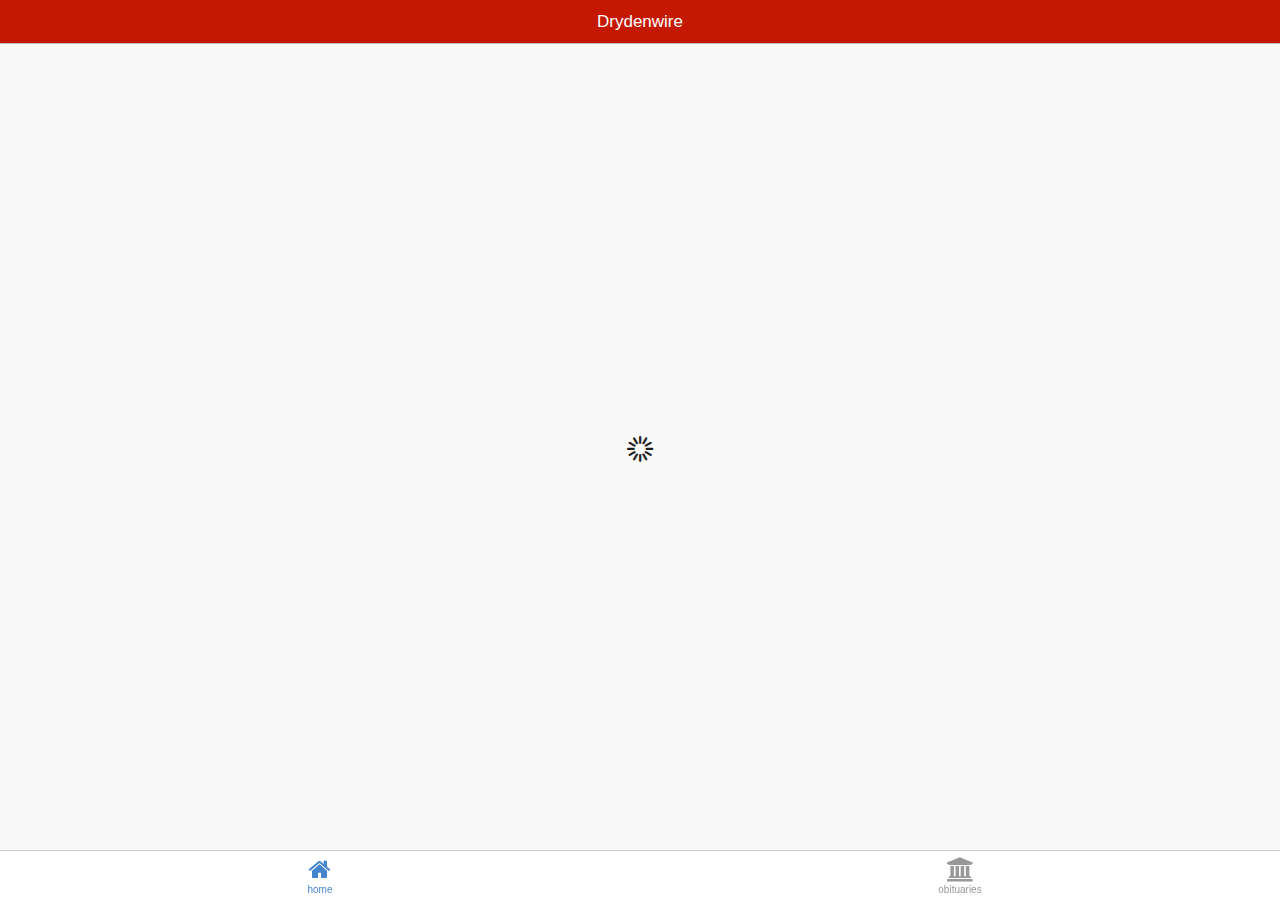
==== commit 7c3c1df3: "minor navigation bar fix on home page" ====
--- a/www/index.html
+++ b/www/index.html
@@ -277,7 +277,7 @@
             articleTitle.innerHTML = json[i].title + "<br>";
             var articleMeta = document.createElement("small");
             articleMeta.setAttribute("class", "muted");
-            articleMeta.innerHTML = "<ons-icon icon=\"user\"></ons-icon> By " + articleAuthor + " &#8226; <ons-icon icon=\"calendar\"></ons-icon> " + articleDate + " &#8226; <ons-icon icon=\"bullhorn\"></ons-icon> <span class=\"share-count\"></span>";
+            articleMeta.innerHTML = "<ons-icon icon=\"user\"></ons-icon> By " + articleAuthor + " &#8226; <ons-icon icon=\"calendar\"></ons-icon> " + articleDate + " &#8226; <ons-icon icon=\"facebook-official\"></ons-icon> <span data-shared=\"false\" class=\"share-count\"></span>";
             //remove spinner
             document.querySelector("#article-list-spinner").style.display = "none";
             //append content
@@ -336,14 +336,15 @@
       var DONE = this.DONE;
       if (this.readyState === DONE) {
         var articlesJSON = JSON.parse(getCountRequest.responseText);
-        console.log(articlesJSON);
+        var articlesArr = [];
+        for (var articleObj in articlesJSON) {
+          articlesArr.push(articleObj);
+        }
         var shareElements = document.getElementsByClassName("share-count");
-        for(var propName in articlesJSON) {
-          if(articlesJSON.hasOwnProperty(propName)) {
-            var propValue = articlesJSON[propName];
-            for (var n = 0; n < shareElements.length; n++) {
-              shareElements[n].innerHTML = JSON.stringify(propValue.share.share_count);
-            }
+        //console.log(shareElements);
+        for (var i = 0; i < shareElements.length; i++) {
+          if (shareElements[i].dataset.shared === "false") {
+            shareElements[i].innerHTML = JSON.stringify(articlesJSON[articlesArr[i]].share.share_count);
           }
         }
       } //end if ready state is done
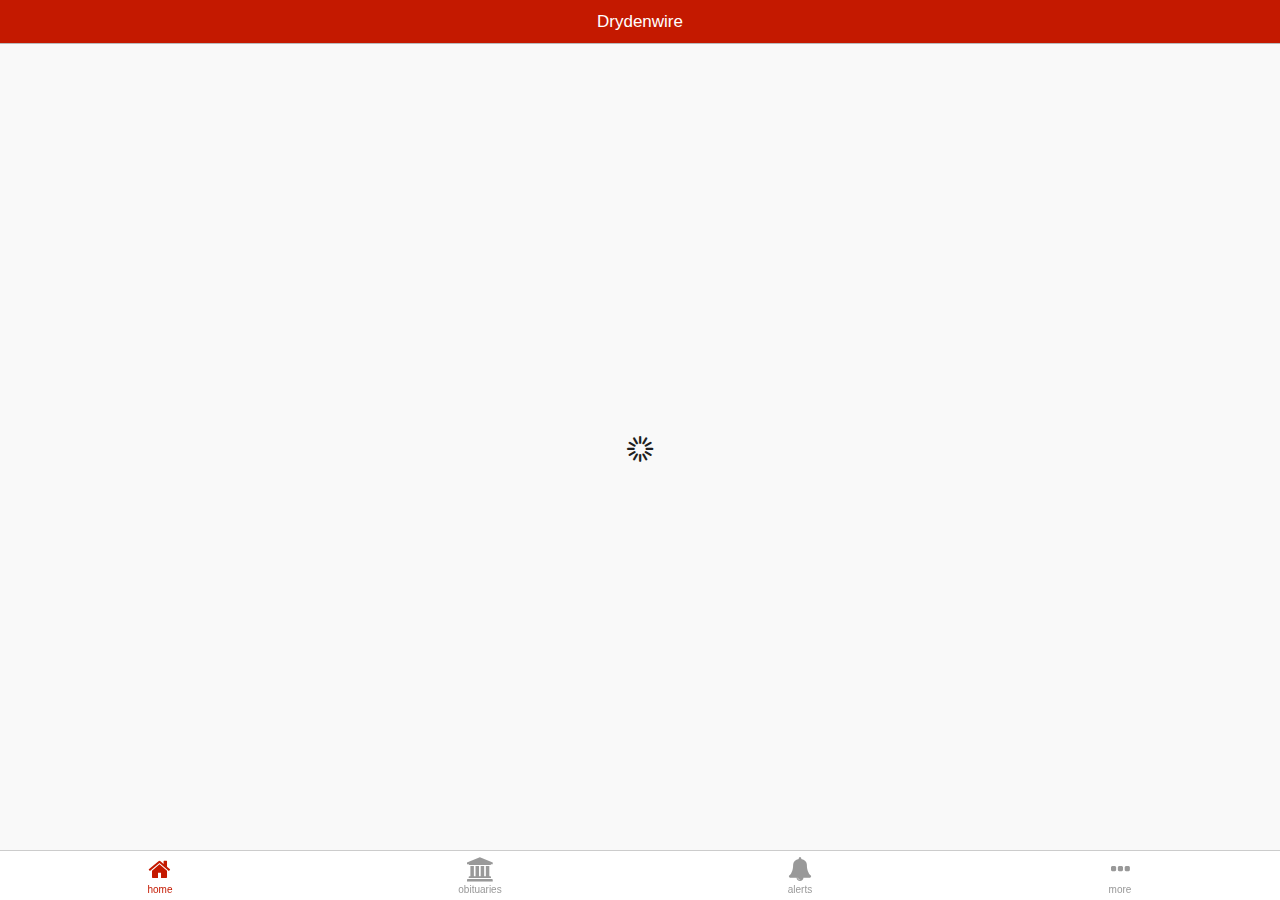
==== commit 2355f737: "Working on share buttons. Not quite there yet. Added some tabs, but not hooked up yet." ====
--- a/www/index.html
+++ b/www/index.html
@@ -46,7 +46,7 @@
 
       /* Test Connection */
       //JUST AN EXAMPLE, PLEASE USE YOUR OWN PICTURE!
-      var imageAddr = "http://drydenwire.com/site/assets/files/2665/speedtestimage.jpg";
+      var imageAddr = "https://drydenwire.com/site/assets/files/2665/speedtestimage.jpg";
       var downloadSize = 27000; //bytes
 
       function ShowProgressMessage(msg) {
@@ -124,7 +124,6 @@
 
       MeasureConnectionSpeed();
 
-
     } //End if is home
 
   }); //End ons ready
@@ -164,7 +163,7 @@
 
     var request = new XMLHttpRequest();
 
-    request.open('POST', 'http://drydenwire.com/api/json-news');
+    request.open('POST', 'https://drydenwire.com/api/json-news');
     request.setRequestHeader("Content-type", "application/x-www-form-urlencoded");
     request.send("startResults=" + startResults);
     request.onreadystatechange = function () {
@@ -270,7 +269,19 @@
               img.setAttribute("class", "article-card-image");
               img.setAttribute("src", articleImgUrl);
             }
-            //create title
+            //create flex box to hold article info and share dots
+            var flexbox = document.createElement("div");
+            flexbox.setAttribute("class", "article-card-flexbox");
+
+            //create share dots
+            var shareDots = document.createElement("p");
+            shareDots.setAttribute("class", "share-dots");
+            shareDots.setAttribute("data-url", articleUrl);
+            var dotsIcon = document.createElement("ons-icon");
+            dotsIcon.setAttribute("icon", "ellipsis-h");
+            shareDots.appendChild(dotsIcon);
+
+            //create article info
             var articleInfo = document.createElement("p");
             articleInfo.setAttribute("class", "article-card-info")
             var articleTitle = document.createElement("strong");
@@ -278,15 +289,19 @@
             var articleMeta = document.createElement("small");
             articleMeta.setAttribute("class", "muted");
             articleMeta.innerHTML = "<ons-icon icon=\"user\"></ons-icon> By " + articleAuthor + " &#8226; <ons-icon icon=\"calendar\"></ons-icon> " + articleDate + " &#8226; <ons-icon icon=\"facebook-official\"></ons-icon> <span data-shared=\"false\" class=\"share-count\"></span>";
+
             //remove spinner
             document.querySelector("#article-list-spinner").style.display = "none";
+
             //append content
             if (textOnlyMode === false) {
               card.appendChild(img);
             }
+
             articleInfo.appendChild(articleTitle);
             articleInfo.appendChild(articleMeta);
             card.appendChild(articleInfo);
+            card.appendChild(shareDots);
             document.querySelector("#article-list").appendChild(card);
 
           } //end if is article
@@ -304,6 +319,8 @@
 
   function addEventHandlersToArticles() {
     var articles = document.getElementsByClassName("article-card");
+    var shareDots = document.getElementsByClassName("share-dots");
+
     if (textOnlyMode === true) {
       var featuredArticle = document.getElementById("featured-wrapper-textonlymode");
     } else {
@@ -320,7 +337,27 @@
       })
     }
 
+    for (var i = 0; i < shareDots.length; i++) {
+      shareDots[i].addEventListener("click", function(event) {
+        event.stopPropagation();
+        document.getElementById("index-facebook-share").dataset.url = this.dataset.url;
+        showPopover(this.firstChild);
+      })
+    }
+
   }
+
+  var showPopover = function(target) {
+  document
+    .getElementById('popover')
+    .show(target);
+  };
+
+  var hidePopover = function() {
+    document
+      .getElementById('popover')
+      .hide();
+  };
 
   function addSharestoArticles() {
     var articles = document.getElementsByClassName("article-card");
@@ -345,6 +382,7 @@
         for (var i = 0; i < shareElements.length; i++) {
           if (shareElements[i].dataset.shared === "false") {
             shareElements[i].innerHTML = JSON.stringify(articlesJSON[articlesArr[i]].share.share_count);
+            shareElements[i].dataset.shared = "true";
           }
         }
       } //end if ready state is done
@@ -363,7 +401,7 @@
 
         var request = new XMLHttpRequest();
 
-        request.open('POST', 'http://drydenwire.com/api/json-news');
+        request.open('POST', 'https://drydenwire.com/api/json-news');
         request.setRequestHeader("Content-type", "application/x-www-form-urlencoded");
         request.send("articleId=" + page.data.pageid);
         request.onreadystatechange = function () {
@@ -377,7 +415,10 @@
               document.querySelector("#single-article-spinner").style.display = "none";
 
               //date for title
-              document.querySelector('#article-heading').innerHTML = json.date;
+              var origTitle = json.title;
+              var shortTitle = json.title.split("").splice(0,23).join("") + "...";
+
+              document.querySelector('#article-heading').innerHTML = shortTitle;
 
               //find the wrapper
               var wrapper = document.querySelector('#article-wrapper');
@@ -437,6 +478,8 @@
   <ons-tabbar animation="none">
     <ons-tab id="home" label="home" icon="home" page="navigator.html" active></ons-tab>
     <ons-tab label="obituaries" page="obituaries.html" icon="bank"></ons-tab>
+    <ons-tab label="alerts" page="obituaries.html" icon="bell"></ons-tab>
+    <ons-tab label="more" page="obituaries.html" icon="ellipsis-h"></ons-tab>
   </ons-tabbar>
 
 </body>
--- a/www/css/style.css
+++ b/www/css/style.css
@@ -13,6 +13,7 @@
 
 img {
   max-width: 100%;
+  height:auto;
 }
 
 #article-body-wrapper {
@@ -57,7 +58,7 @@
   padding: 0.5rem 1rem;
   background-color: white;
   border-bottom: 5px solid #C41900;
-  margin-top:44px;
+
 }
 
 #featured-heading:active {
@@ -107,6 +108,7 @@
   background-color:white;
   border-radius: 1px;
   box-shadow: 0px 1px 3px rgba(0,0,0,0.5);
+  padding: 1rem;
 }
 
 .article-card:active {
@@ -114,9 +116,40 @@
 }
 
 .article-card-info {
-  padding: 0rem 1rem 1rem 1rem;
+
+}
+
+.share-dots {
+  text-align:right;
+  color: #999;
+  margin: 0rem;
 }
 
 .muted {
   color: #999;
 }
+
+:checked + .tab-bar__button {
+   color: #C41900;
+ }
+
+#index-popover-inner {
+  width:100%;
+  margin-top:2rem;
+  display:flex;
+  flex-wrap: wrap;
+  align-items: center;
+  justify-content: space-around;
+}
+
+#index-text-share {
+  background-color:#36E250;
+}
+
+#index-twitter-share {
+  background-color: #4099FF;
+}
+
+#index-email-share {
+  background-color: #0bc3fb;
+}
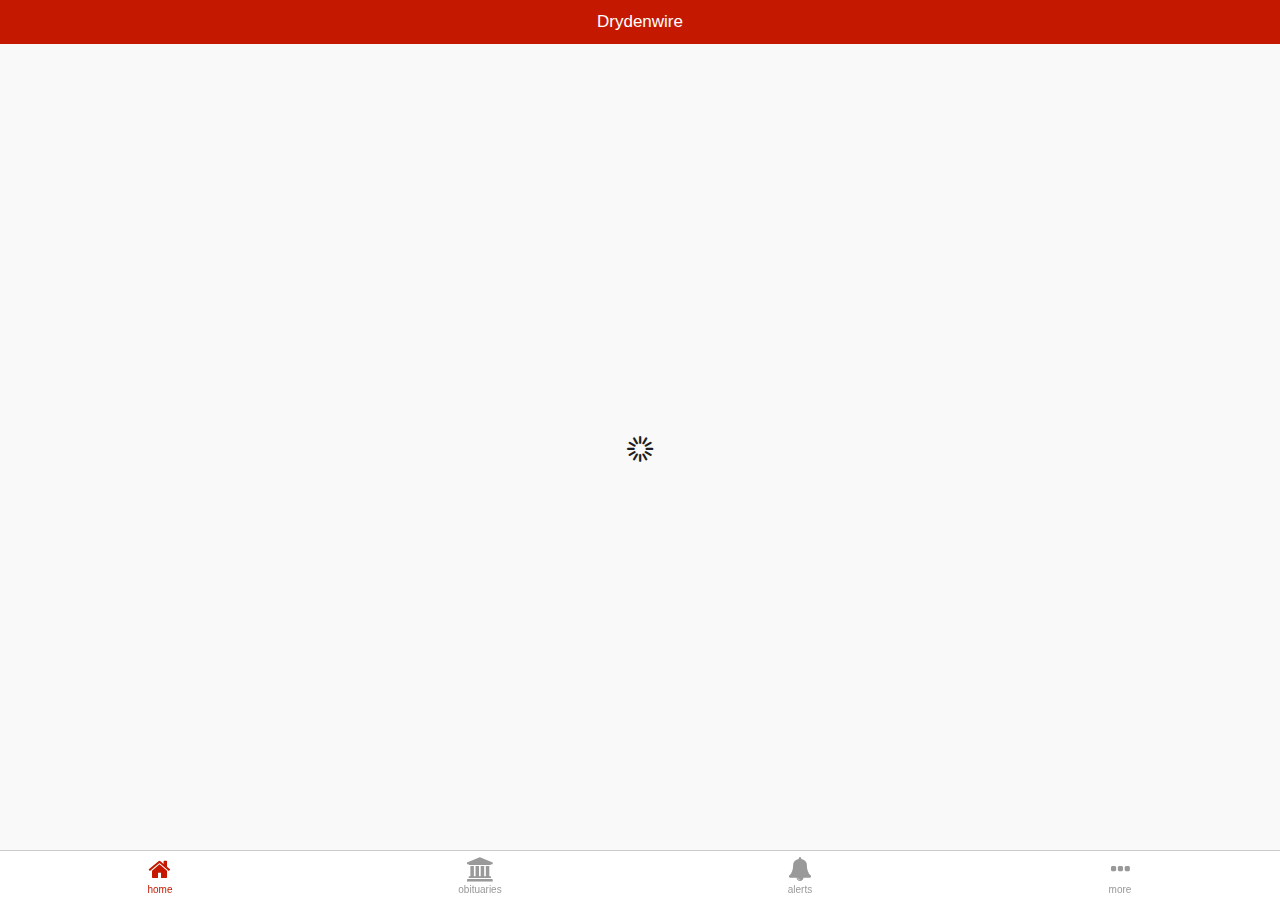
==== commit faf0e166: "I can't remember" ====
--- a/www/index.html
+++ b/www/index.html
@@ -6,6 +6,7 @@
   <meta http-equiv="Content-Security-Policy" content="default-src * data:; style-src * 'unsafe-inline'; script-src * 'unsafe-inline' 'unsafe-eval'">
   <script src="components/loader.js"></script>
   <script src="lib/onsenui/js/onsenui.min.js"></script>
+  <script src="js/pushbots.js" charset="utf-8"></script>
 
   <link rel="stylesheet" href="components/loader.css">
   <link rel="stylesheet" href="lib/onsenui/css/onsenui.css">
@@ -277,6 +278,7 @@
             var shareDots = document.createElement("p");
             shareDots.setAttribute("class", "share-dots");
             shareDots.setAttribute("data-url", articleUrl);
+            shareDots.setAttribute("data-title", articleTitle);
             var dotsIcon = document.createElement("ons-icon");
             dotsIcon.setAttribute("icon", "ellipsis-h");
             shareDots.appendChild(dotsIcon);
@@ -341,23 +343,46 @@
       shareDots[i].addEventListener("click", function(event) {
         event.stopPropagation();
         document.getElementById("index-facebook-share").dataset.url = this.dataset.url;
+        document.getElementById("index-facebook-share").setAttribute("onclick", "shareToFacebook('" + this.dataset.url + "', '" + this.dataset.title + "')");
+        document.getElementById("index-twitter-share").dataset.url = this.dataset.url;
+        document.getElementById("index-twitter-share").setAttribute("onclick", "shareToTwitter('" + this.dataset.url + "', '" + this.dataset.title + "')");
+        document.getElementById("index-email-share").dataset.url = this.dataset.url;
+        document.getElementById("index-email-share").setAttribute("onclick", "shareToEmail('" + this.dataset.url + "', '" + this.dataset.title + "')");
+        document.getElementById("index-text-share").dataset.url = this.dataset.url;
+        document.getElementById("index-text-share").setAttribute("onclick", "shareToText('" + this.dataset.url + "', '" + this.dataset.title + "')");
         showPopover(this.firstChild);
       })
     }
 
   }
 
-  var showPopover = function(target) {
-  document
-    .getElementById('popover')
-    .show(target);
+  function showPopover(target) {
+  document.getElementById('popover').show(target);
   };
 
-  var hidePopover = function() {
-    document
-      .getElementById('popover')
-      .hide();
+  function hidePopover() {
+    document.getElementById('popover').hide();
   };
+
+  function shareToFacebook(url, title) {
+    window.open("http://www.facebook.com/share.php?u=" + url + "&title=" + title, "_blank", "location=yes");
+    return false;
+  }
+
+  function shareToTwitter(url, title) {
+    window.open("http://twitter.com/intent/tweet?status=" + title + "+" + url, "_blank", "location=yes");
+    return false;
+  }
+
+  function shareToEmail(url, title) {
+    window.open("mailto:?subject=" + title + "&body=" + url);
+    return false;
+  }
+
+  function shareToText(url, title) {
+    window.open("sms:?&body=Check out " + title + " on Drydenwire: " + url);
+    return false;
+  }
 
   function addSharestoArticles() {
     var articles = document.getElementsByClassName("article-card");
--- a/www/css/style.css
+++ b/www/css/style.css
@@ -3,7 +3,7 @@
   display: block;
 }
 
-.navigation-bar {
+#toolbar, #toolbar-center {
   background-color: #C41900;
 }
 
@@ -112,7 +112,7 @@
 }
 
 .article-card:active {
-  background-color: #ccc;
+  /* background-color: #ccc; */
 }
 
 .article-card-info {
